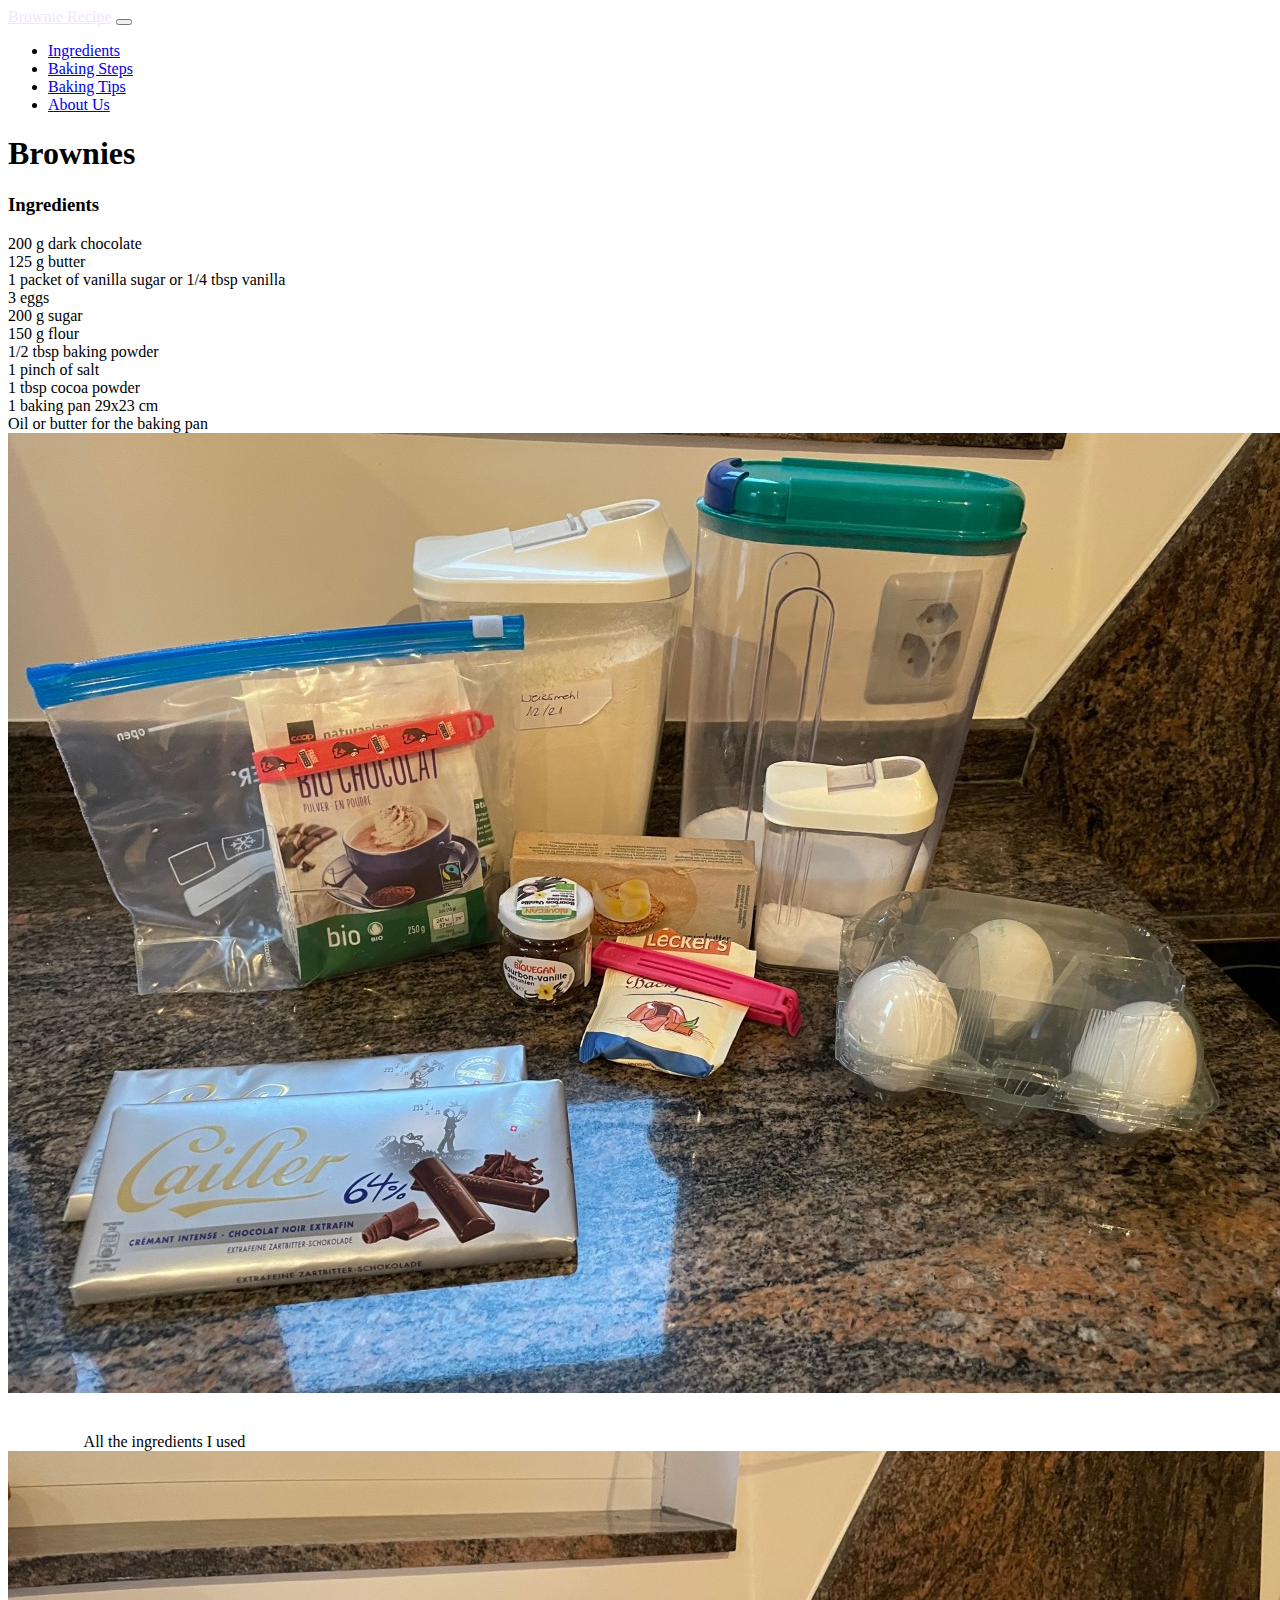
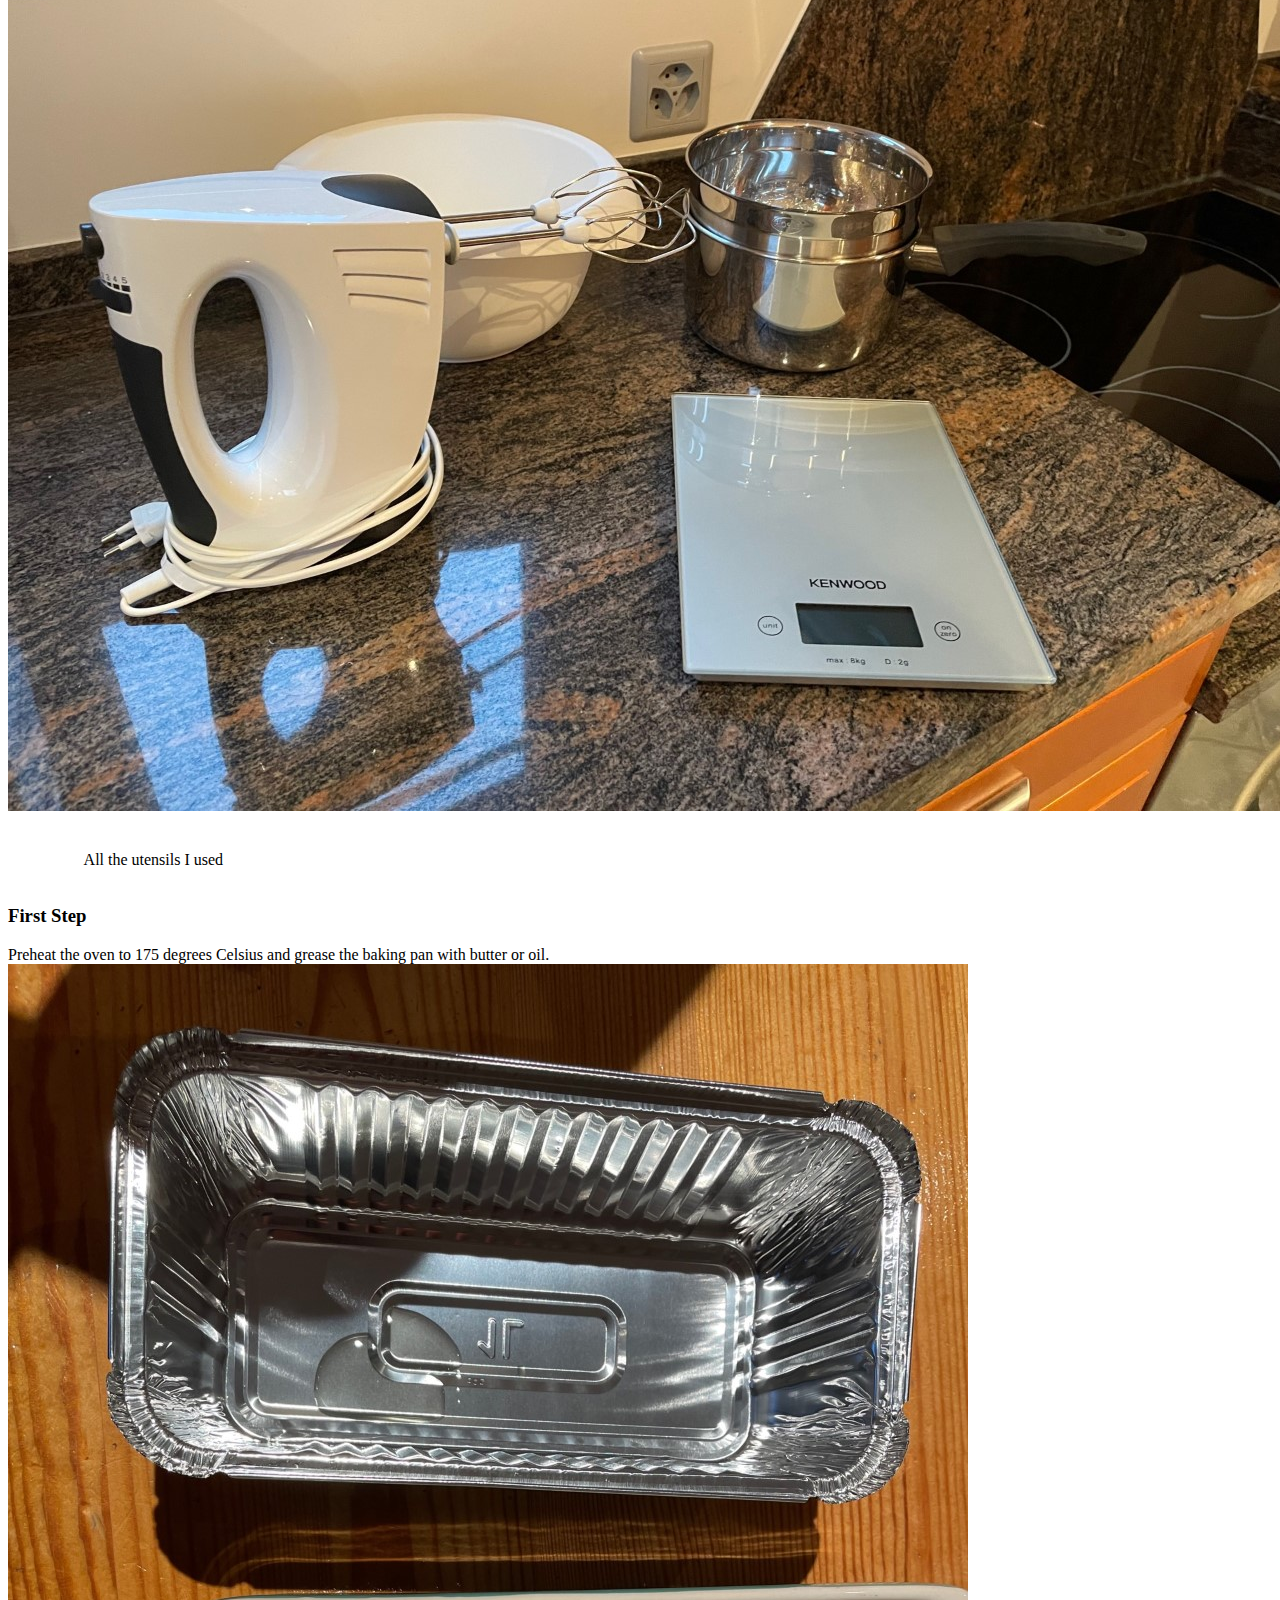
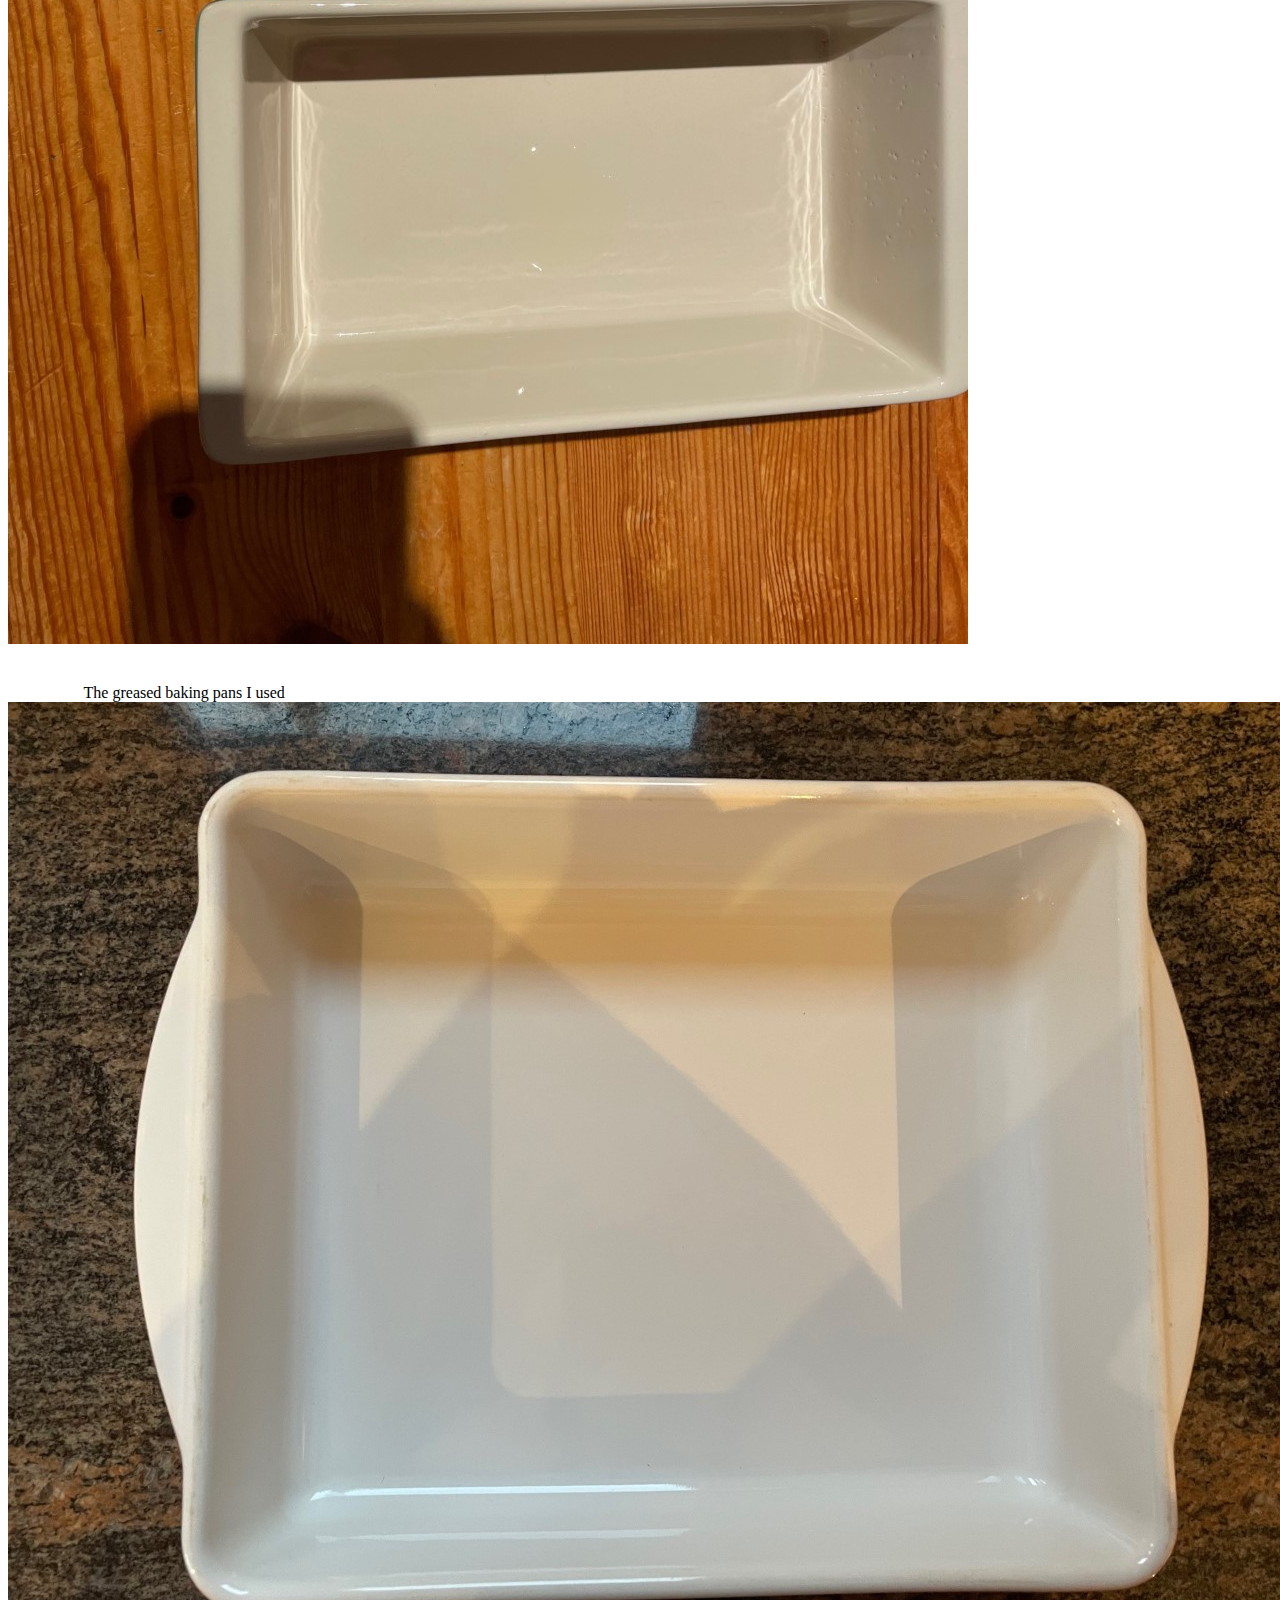
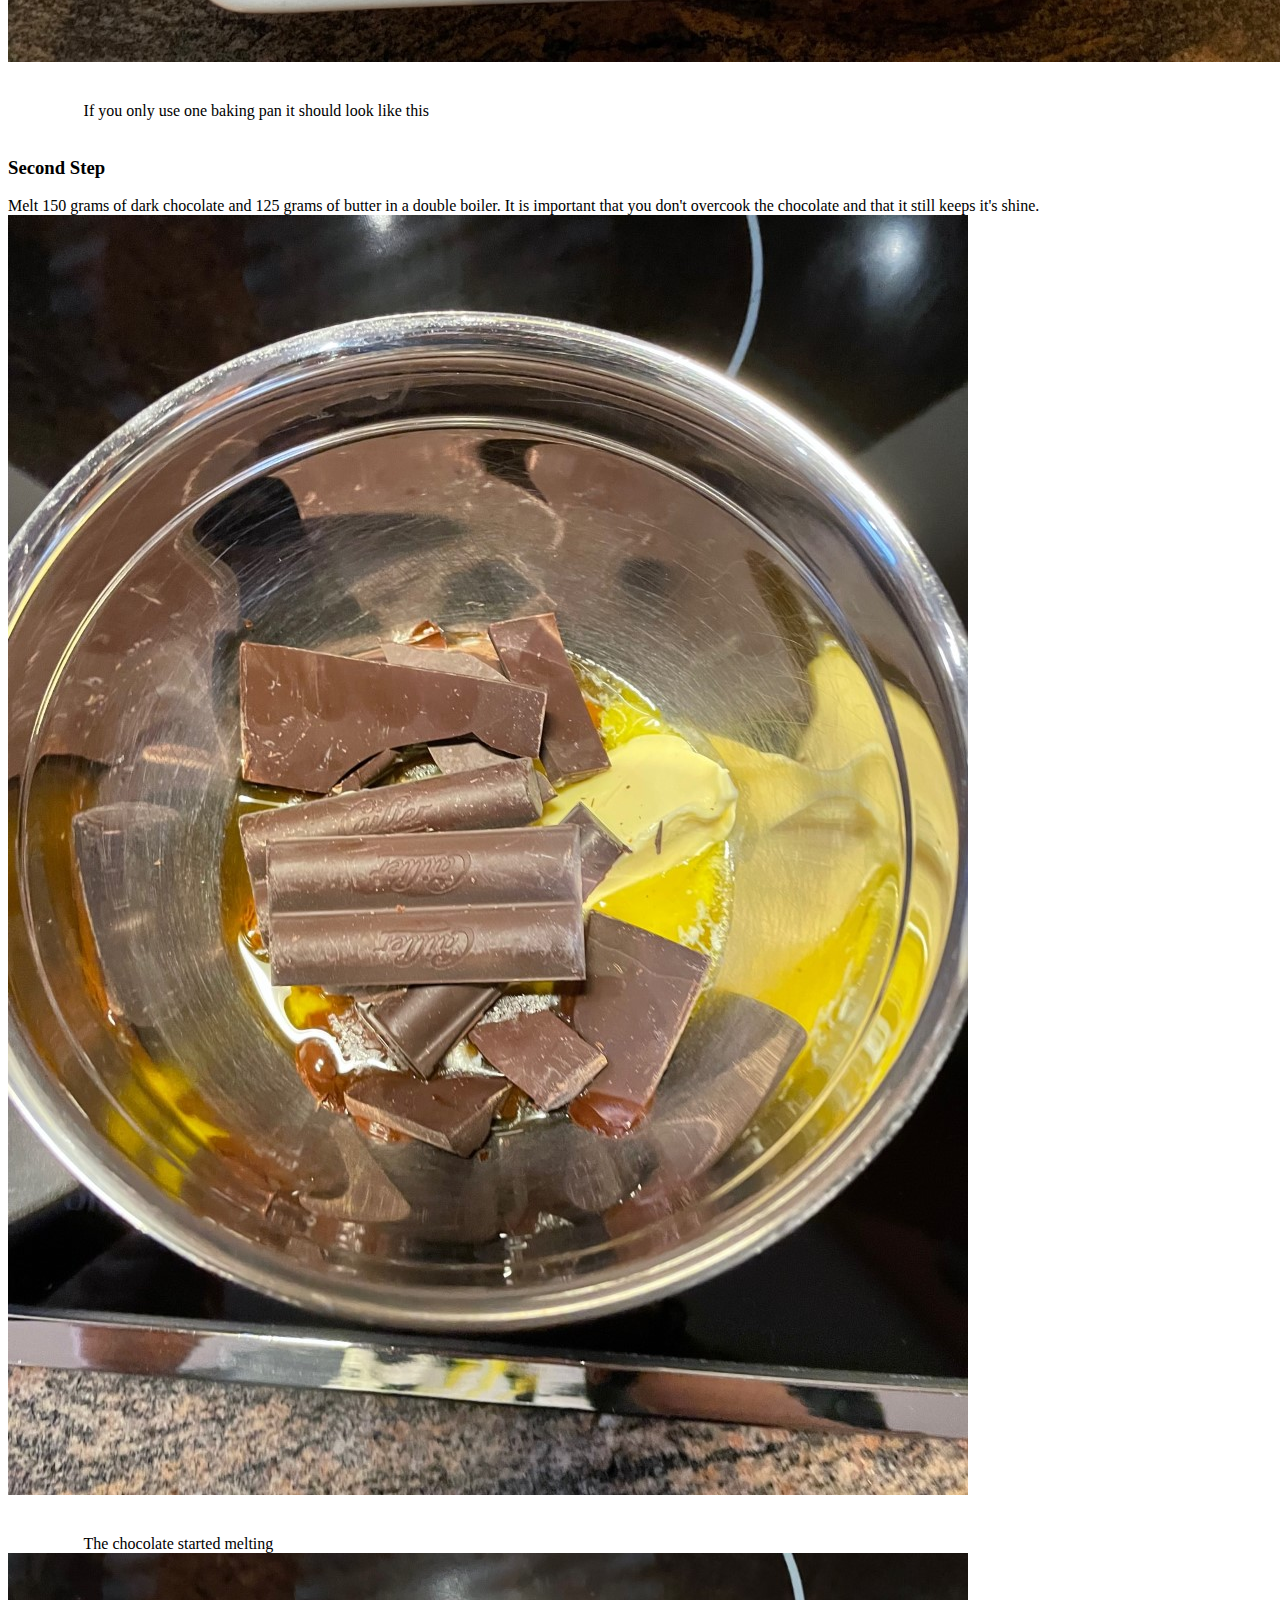
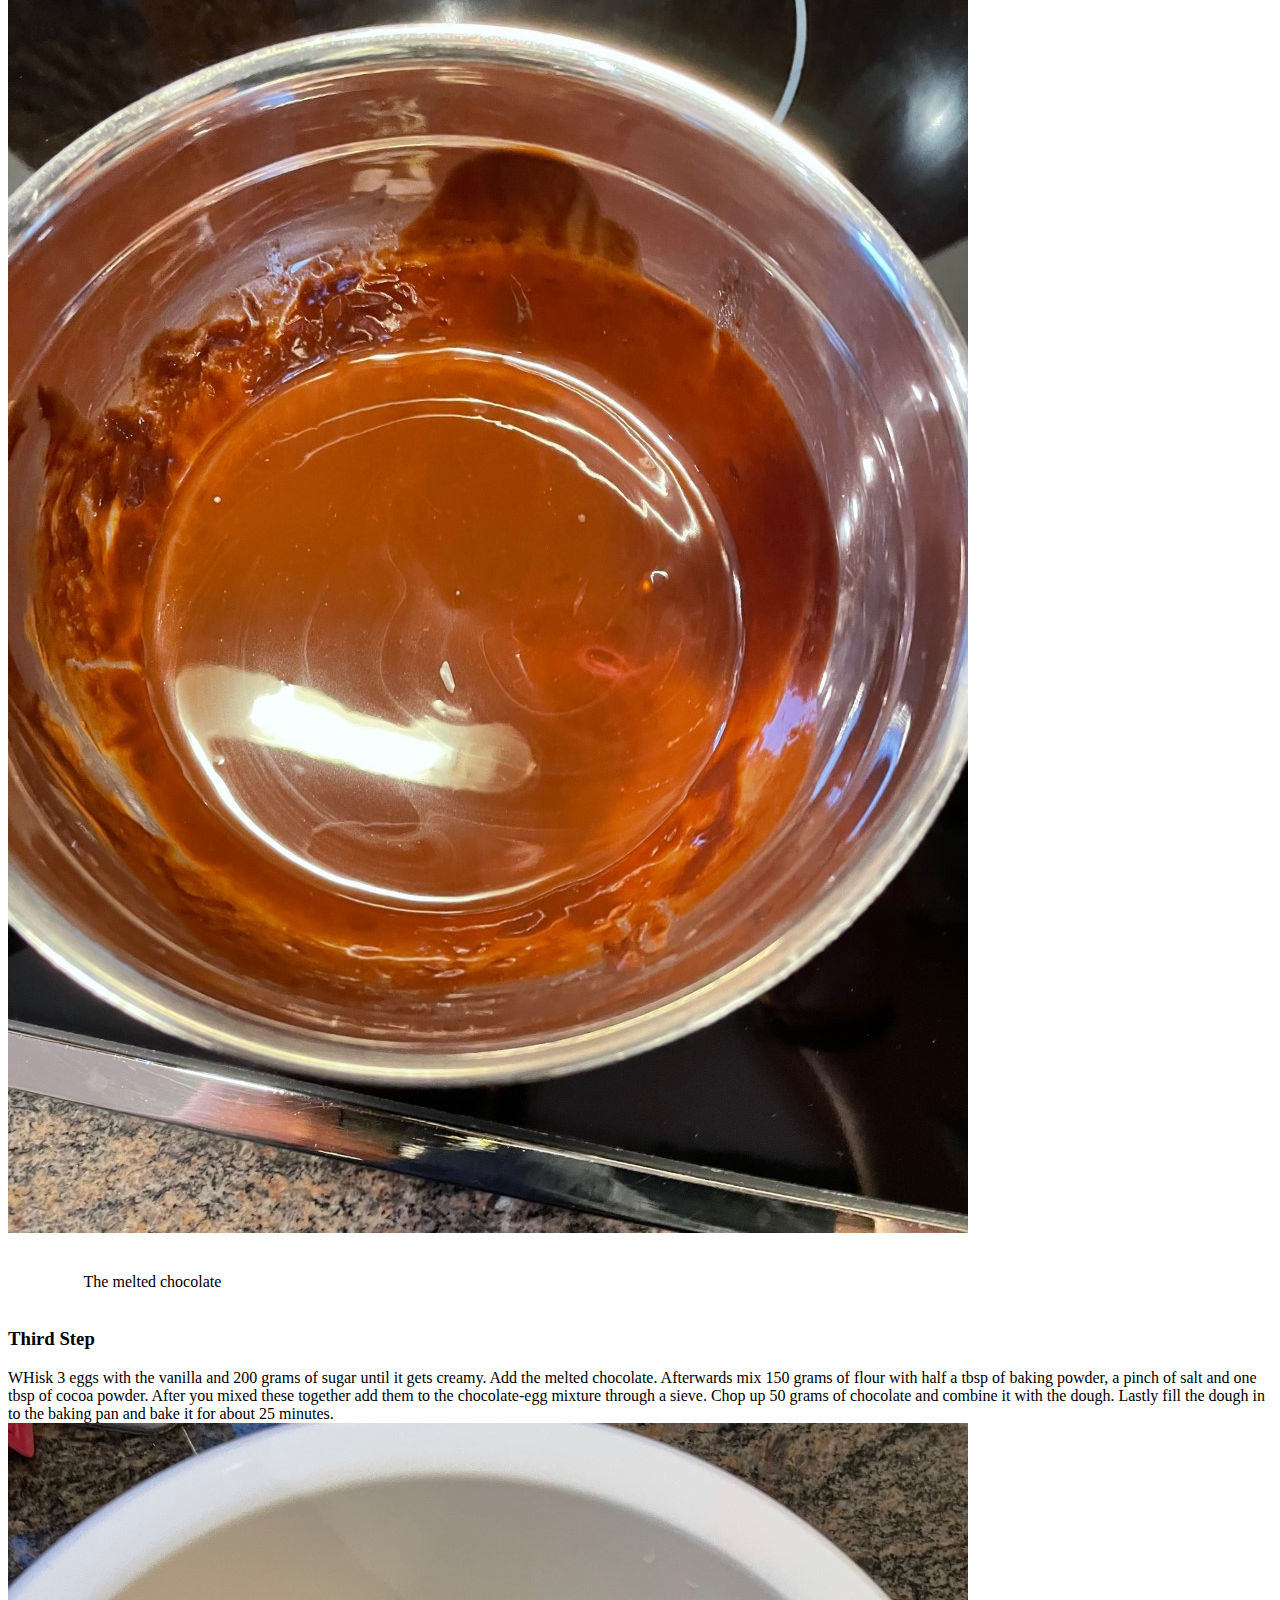
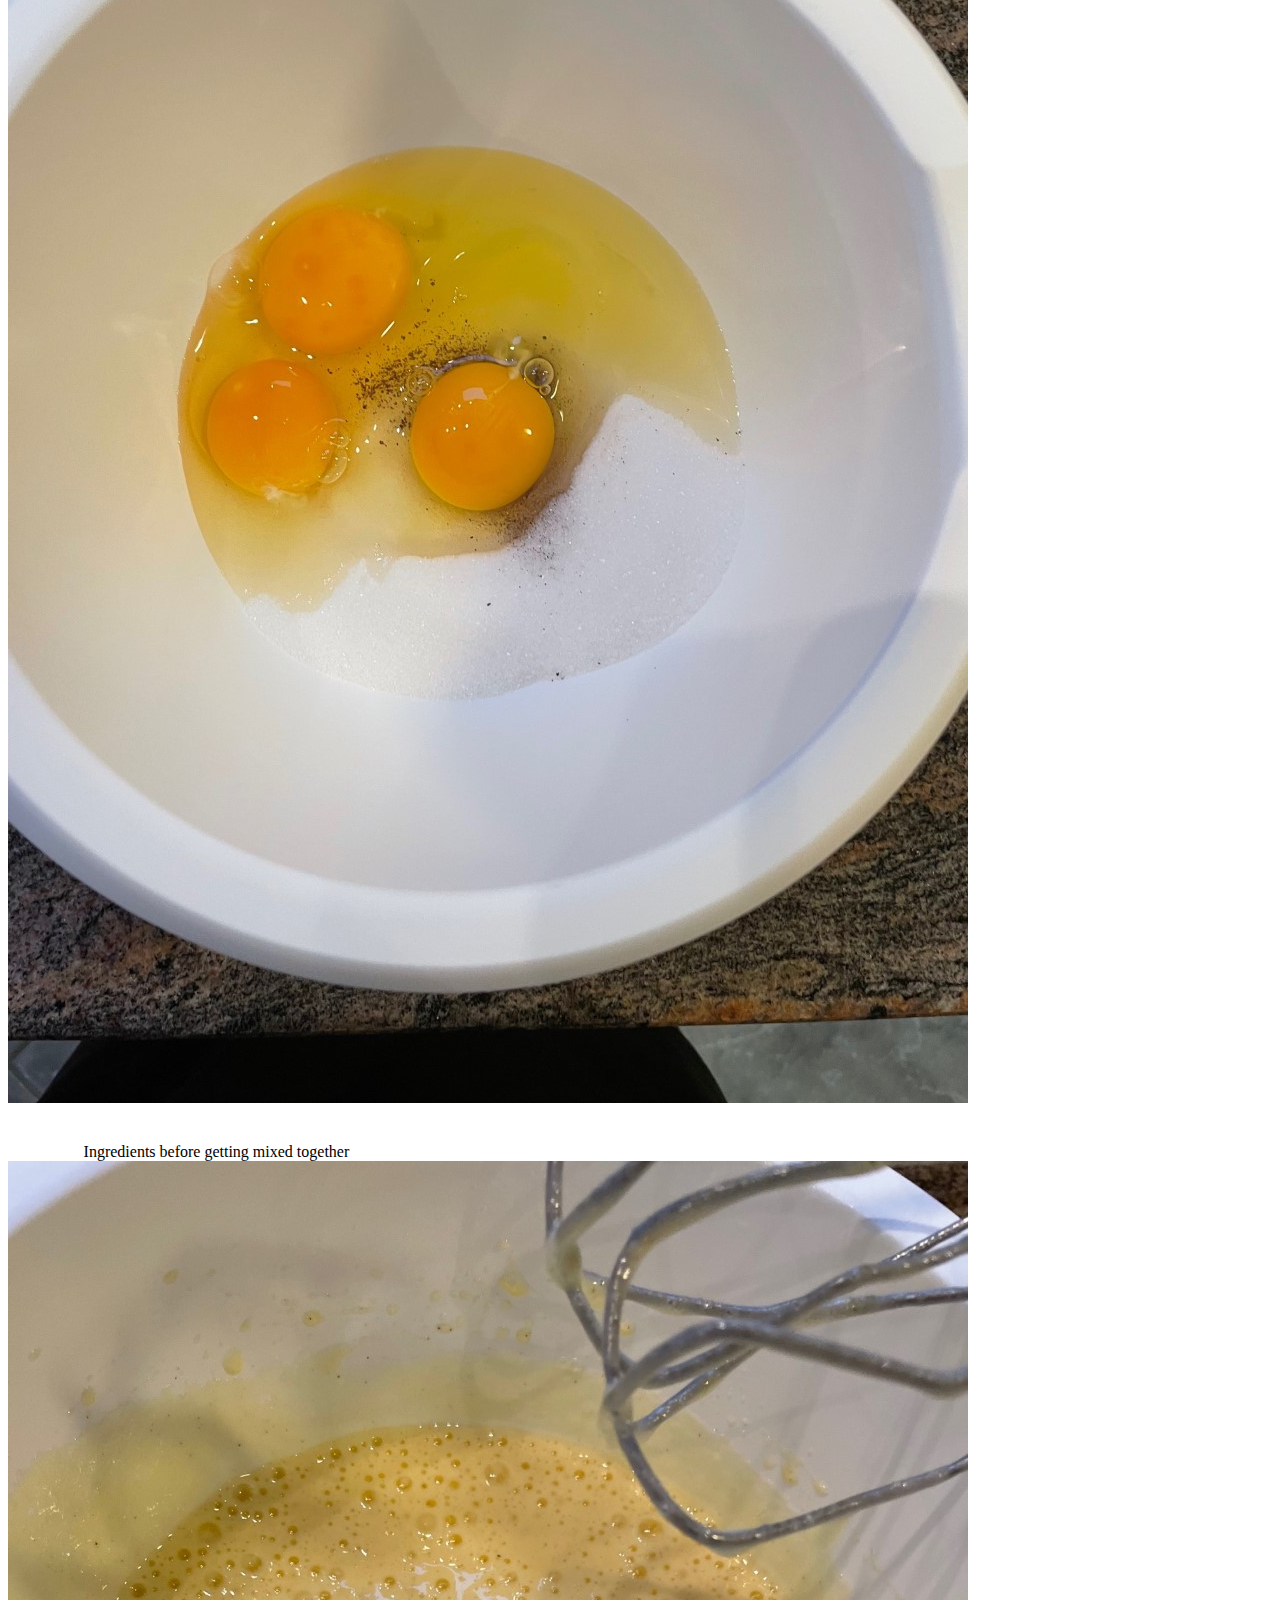
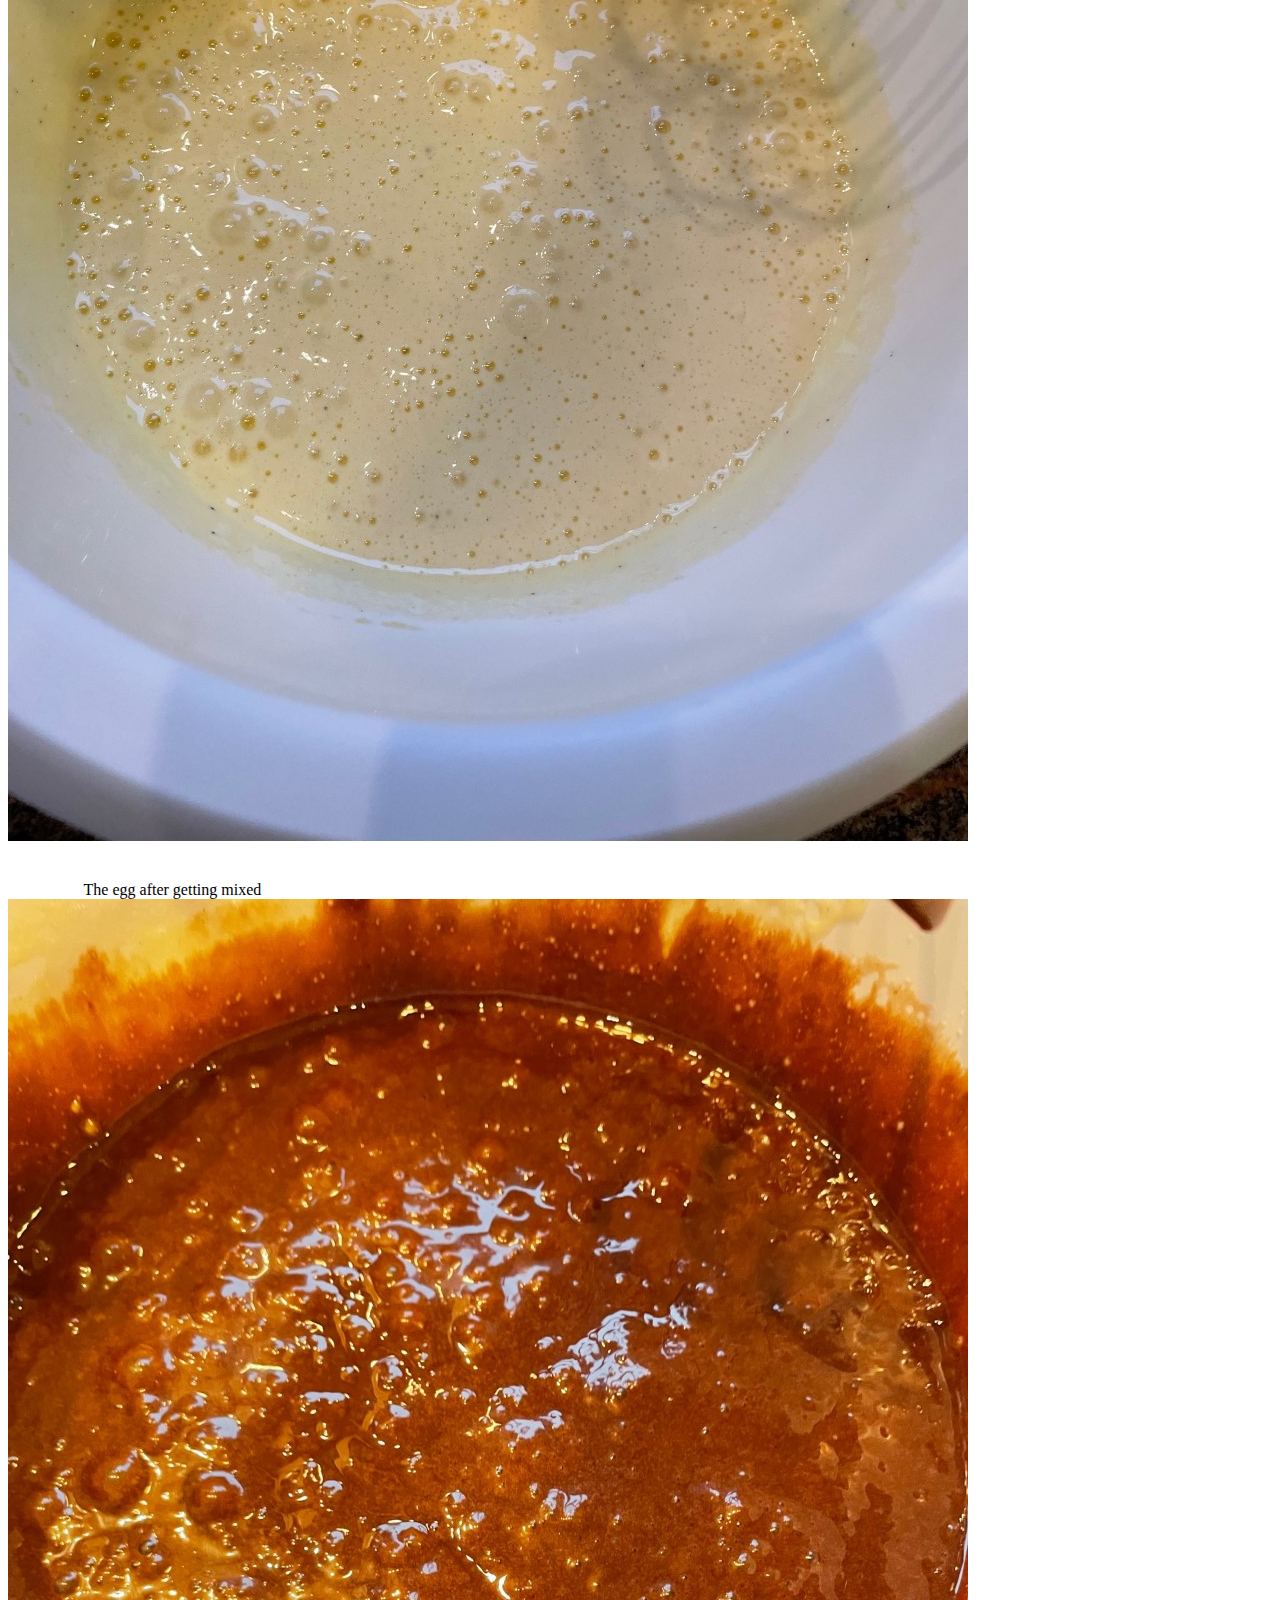
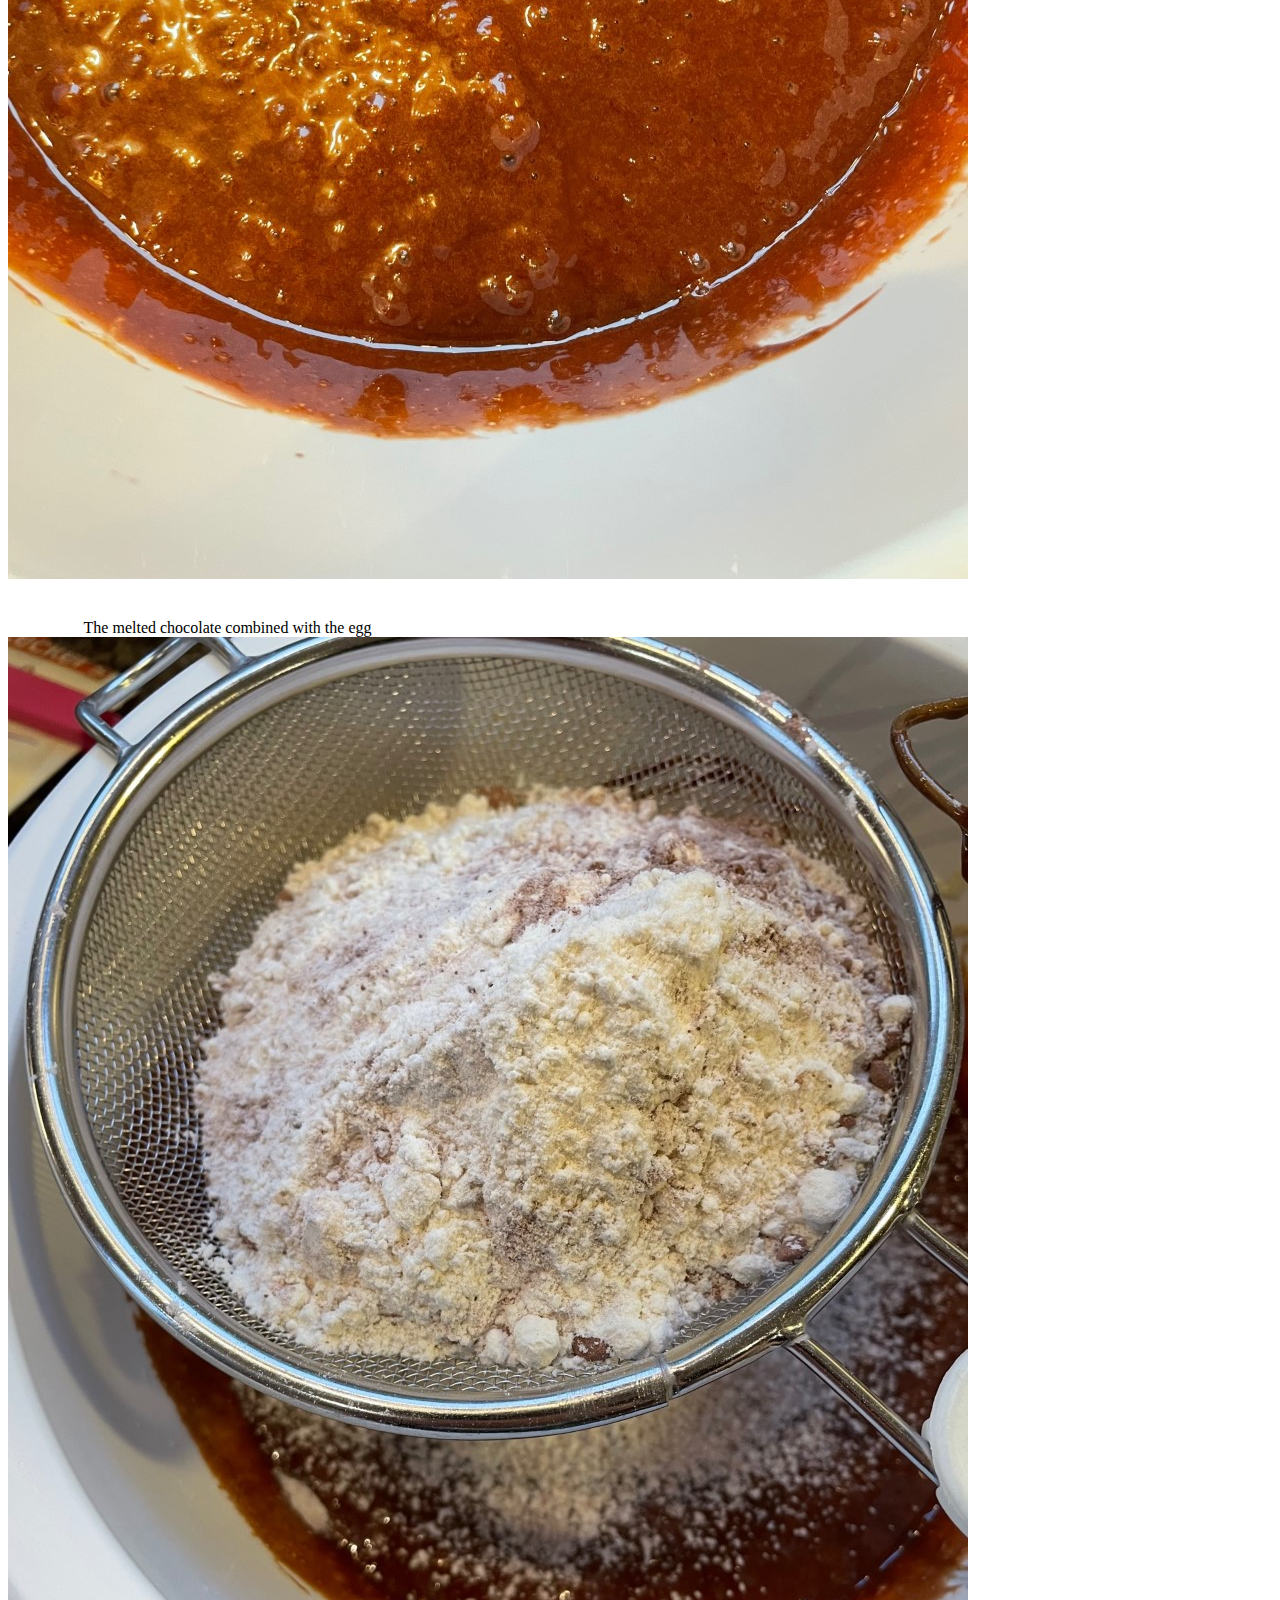
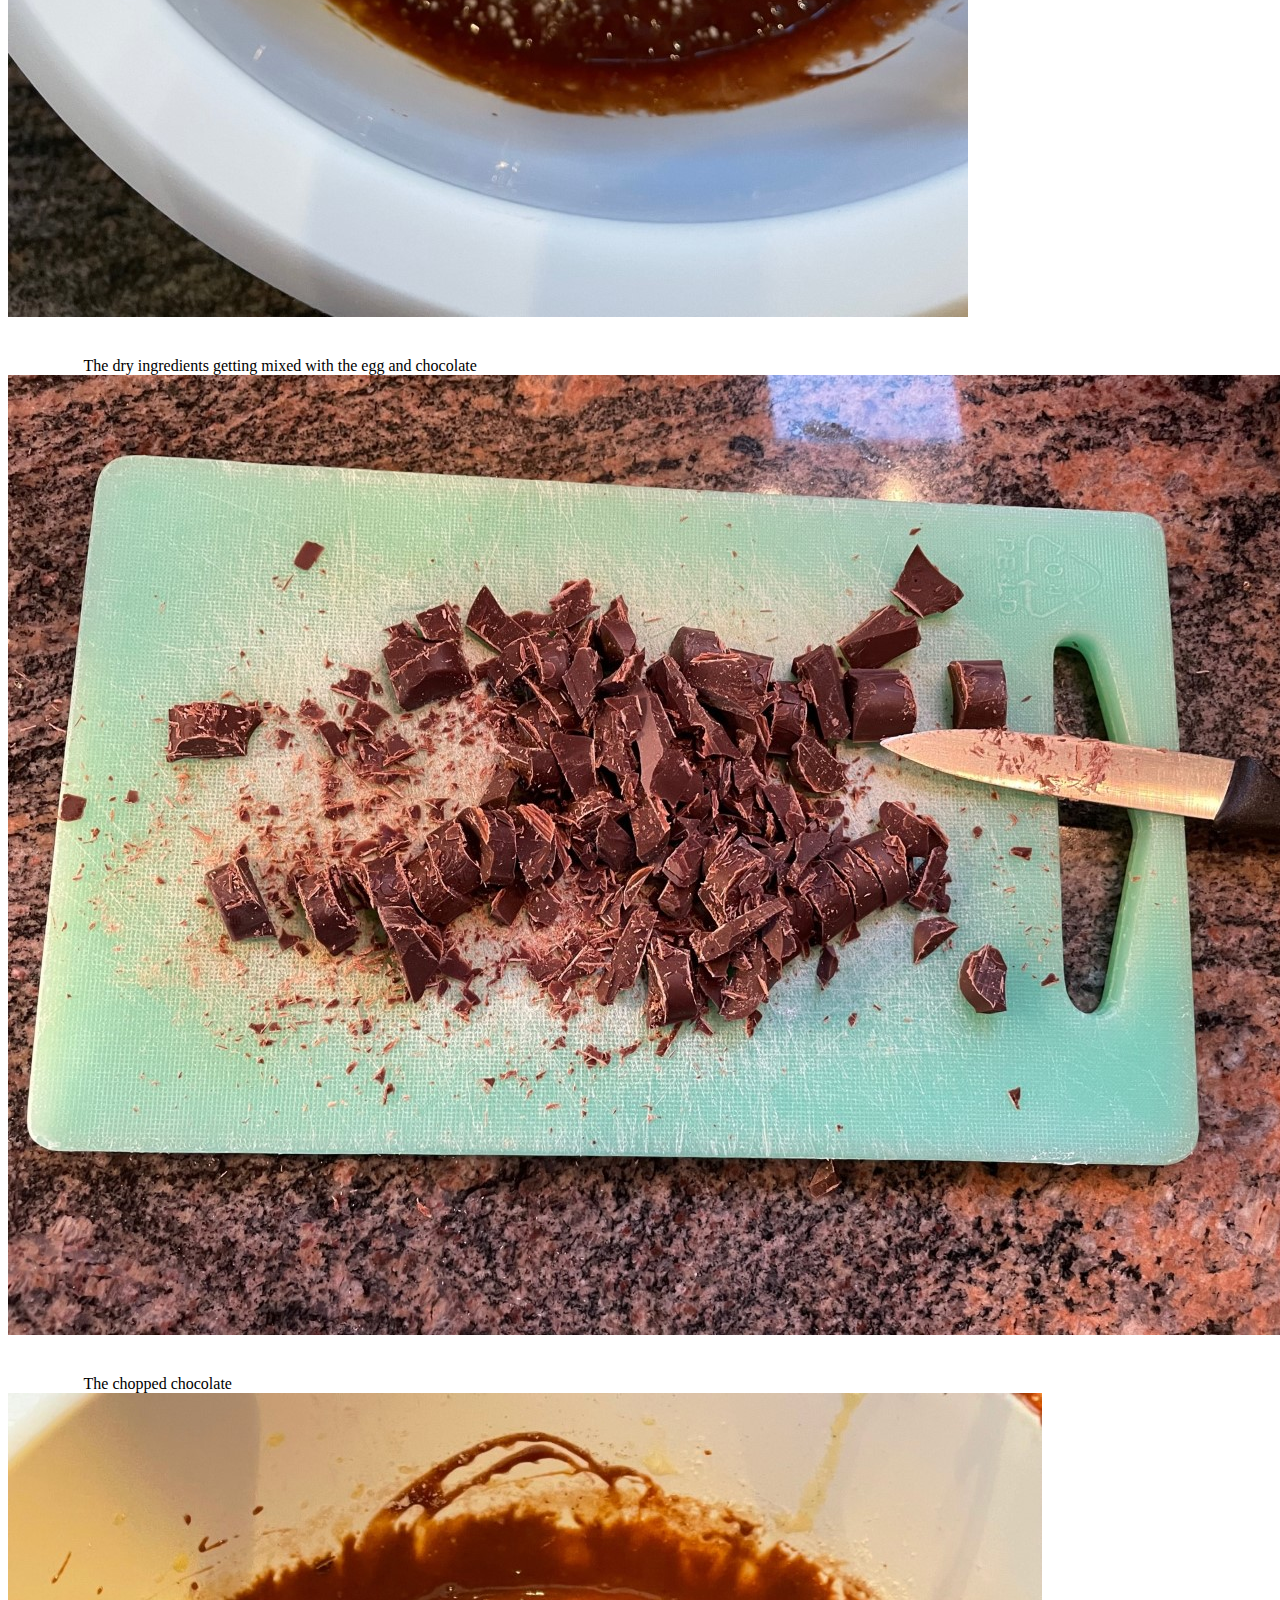
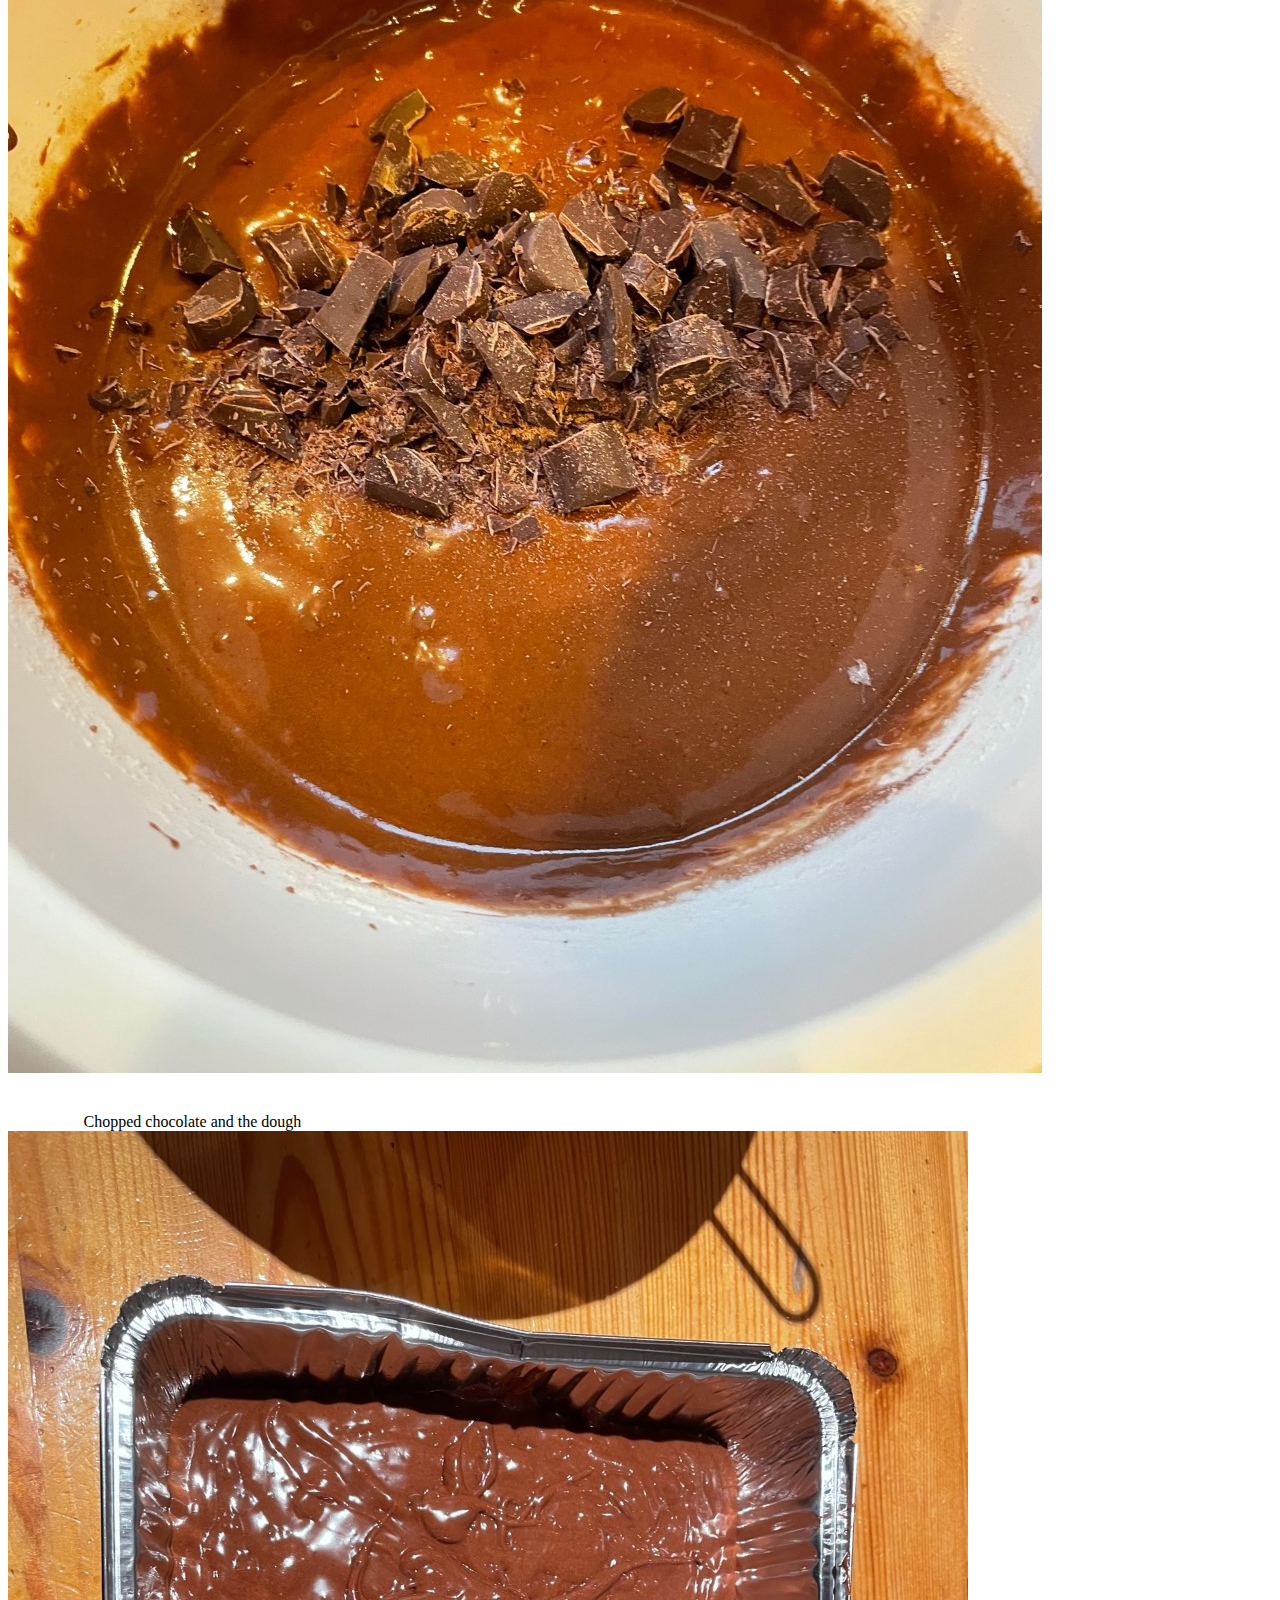
==== index.html @ bdfbdc75 "moved index file" ====
<!DOCTYPE html>
<html lang="en">
<head>
    <meta charset="UTF-8">
    <meta http-equiv="X-UA-Compatible" content="IE=edge">
    <meta name="viewport" content="width=device-width, initial-scale=1.0">
    <title>Document</title>
    <link href="https://cdn.jsdelivr.net/npm/bootstrap@5.0.2/dist/css/bootstrap.min.css" rel="stylesheet"
    integrity="sha384-EVSTQN3/azprG1Anm3QDgpJLIm9Nao0Yz1ztcQTwFspd3yD65VohhpuuCOmLASjC" crossorigin="anonymous">
  </script>
  <link rel="stylesheet" href="style.css">
</head>
<body>
    <nav class="navbar navbar-expand-lg navbar-light bg-light">
        <div class="container-fluid">
            <a class="navbar-brand" href="#" style="color: #F2E4FF;">Brownie Recipe</a>
            <button class="navbar-toggler" type="button" data-bs-toggle="collapse"
                data-bs-target="#navbarSupportedContent" aria-controls="navbarSupportedContent" aria-expanded="false"
                aria-label="Toggle navigation">
                <span class="navbar-toggler-icon"></span>
            </button>
            <div class="collapse navbar-collapse" id="navbarSupportedContent">
                <ul class="navbar-nav me-auto mb-2 mb-lg-0">
                    <li class="nav-item">
                        <a class="nav-link " aria-current="page" href="#">Ingredients</a>
                    </li>
                    <li class="nav-item">
                        <a class="nav-link " href="#"> Baking Steps </a>
                    </li>
                    <li class="nav-item">
                        <a class="nav-link " href="bakingTips.html" tabindex="-1" aria-disabled="true">Baking Tips</a>
                    </li>
                    <li class="nav-item">
                        <a class="nav-link " href="#" tabindex="-1" aria-disabled="true">About Us</a>
                    </li>
                </ul>
            </div>
        </div>
    </nav>
    <div class="recipe">
    <h1>Brownies</h1>
    <h3> Ingredients </h2>
    <p3> 200 g dark chocolate </p3> <br>
    <p3> 125 g butter </p3> <br>
    <p3> 1 packet of vanilla sugar or 1/4 tbsp vanilla </p3> <br>
    <p3> 3 eggs </p3> <br>
    <p3> 200 g sugar </p3> <br>
    <p3> 150 g flour </p3> <br>
    <p3> 1/2 tbsp baking powder </p3> <br>
    <p3> 1 pinch of salt </p3> <br>
    <p3> 1 tbsp cocoa powder </p3> <br>
    <p3> 1 baking pan 29x23 cm</p3><br>
    <p3> Oil or butter for the baking pan </p3> 
    <br><img src="\Images\Alle_Zutaten.jpg"  alt=""><br>
    <br><br><p3 style="margin-left: 2cm;">All the ingredients I used</p3>
    <br><img src="\Images\Utensilien.jpg"  alt="">
    <br> <br> <br><p3 style="margin-left: 2cm;">All the utensils I used</p3>
    <br> <br> 
    <h3> First Step </h3>
        <p3> Preheat the oven to 175 degrees Celsius and grease the baking pan with butter or oil.</p3>
        <br><img src="\Images\Formen_einfetten.jpg"  alt=""><br>
    <br><br><p3 style="margin-left: 2cm;">The greased baking pans I used</p3>
    <br><img src="\Images\Form.jpg"  alt="">
    <br> <br> <br><p3 style="margin-left: 2cm;">If you only use one baking pan it should look like this</p3>
    <br> <br> 

    <h3> Second Step </h3>
        <p3> Melt 150 grams of dark chocolate and 125 grams of butter in a double boiler. It is important that you don't overcook the chocolate and that it still keeps it's shine.  </p3>

        <br><img src="\Images\Schokoschmelzen_2.jpg"  alt=""><br>
        <br><br><p3 style="margin-left: 2cm;">The chocolate started melting</p3>
        <br><img src="\Images\Schoko_geschmolzen.jpg"  alt="">
        <br> <br> <br><p3 style="margin-left: 2cm;">The melted chocolate</p3>
        <br> <br> 

        <h3> Third Step </h3>
        <p3> WHisk 3 eggs with the vanilla and 200 grams of sugar until it gets creamy. Add the melted chocolate. 
            Afterwards mix 150 grams of flour with half a tbsp of baking powder, a pinch of salt and one tbsp of cocoa powder. 
            After you mixed these together add them to the chocolate-egg mixture through a sieve.
            Chop up 50 grams of chocolate and combine it with the dough. Lastly fill the dough in to the baking pan and bake it for about 25 minutes.
        </p3>

        <br><img src="\Images\Ei_in_Schuessel.jpg"  alt=""><br>
    <br><br><p3 style="margin-left: 2cm;">Ingredients before getting mixed together</p3>
    <br><img src="\Images\Ei_schaumig.jpg"  alt="">
    <br> <br> <br><p3 style="margin-left: 2cm;">The egg after getting mixed</p3>
    <br><img src="\Images\Schoko_Ei2.jpg"  alt=""><br>
    <br><br><p3 style="margin-left: 2cm;">The melted chocolate combined with the egg</p3>
    <br><img src="\Images\Mehl_Schoko.jpg"  alt="">
    <br> <br> <br><p3 style="margin-left: 2cm;">The dry ingredients getting mixed with the egg and chocolate</p3>
    <br><img src="\Images\Schoko_gehackt.jpg"  alt=""><br>
    <br><br><p3 style="margin-left: 2cm;">The chopped chocolate</p3>
    <br><img src="\Images\Zusammenfuegen.jpg"  alt="">
    <br> <br> <br><p3 style="margin-left: 2cm;">Chopped chocolate and the dough</p3>
    <br><img src="\Images\InForm.jpg"  alt=""><br>
    <br><br><p3 style="margin-left: 2cm;">The dough in the baking pans</p3>
    <br> <br> 

    <h3> Tips for the recipe </h3>    
    <p3> This recipe is for 12 brownies. If you don't want that many you can split the dough in half and freeze one half - as I did. 
        After freezing the dough is going to have to be in the oven for longer. Take the dough out of the freezer and put it in to the oven 
        at 175 degrees Celsius for about 35 minutes then check if the dough is done with a stick. 

        <br><img src="\Images\Einfrieren.jpg"  alt=""><br>
    <br><br><p3 style="margin-left: 2cm;">The part of the dough that I put in to the freezer</p3>
    <br> <br> 

    </p3>
    <h3 style="margin-top: 2cm; margin-bottom: -1cm;">More Recipes</h3>
    </div>

  <div class="Image">
    <img src="\Images\Rouladen.jpg" alt="" style="float: left; margin-left: 3%; max-height: 240px; ">
    <img src="\Images\Sachertorte2.jpg" alt=""style="float: left; margin-left: 22%; max-height: 240px; ">
    <img src="\Images\Schwarzwaelder_Ganz.jpg" alt=""style="float: left; margin-left: 43%; max-height: 240px; ">
    <img src="\Images\Schwarzwaldroulade.jpg" alt=""style="float: left; margin-left: 72%; max-height: 240px;"> 
</div>
<div class="Bildunterschrift" style="margin-top: 8cm; margin-left: 3%; margin-bottom: -4cm;">
    <p3> Rouladen Duo  </p3>
    <p3 style="margin-left: 12.5%;">Sachertorte </p3>
    <p3 style="margin-left: 16%;">Schwarzwaeldertorte  </p3>
    <p3 style="margin-left: 19.5%;">Schwarzwaelderroulade  </p3>
    <br><br><br><br><br><br><br><br><br><br><br><br>
</div>

    <footer>
        <h4>
            About Us
        </h4>
      <p2> We're a blog for sweets and baking. </p2>  <br>
      <p2>To us it's important that beginners and advanced bakers find a suitable recipe on our page and feel satisfied with the cake they can make. </p2>
    </footer>
</body>
</html>
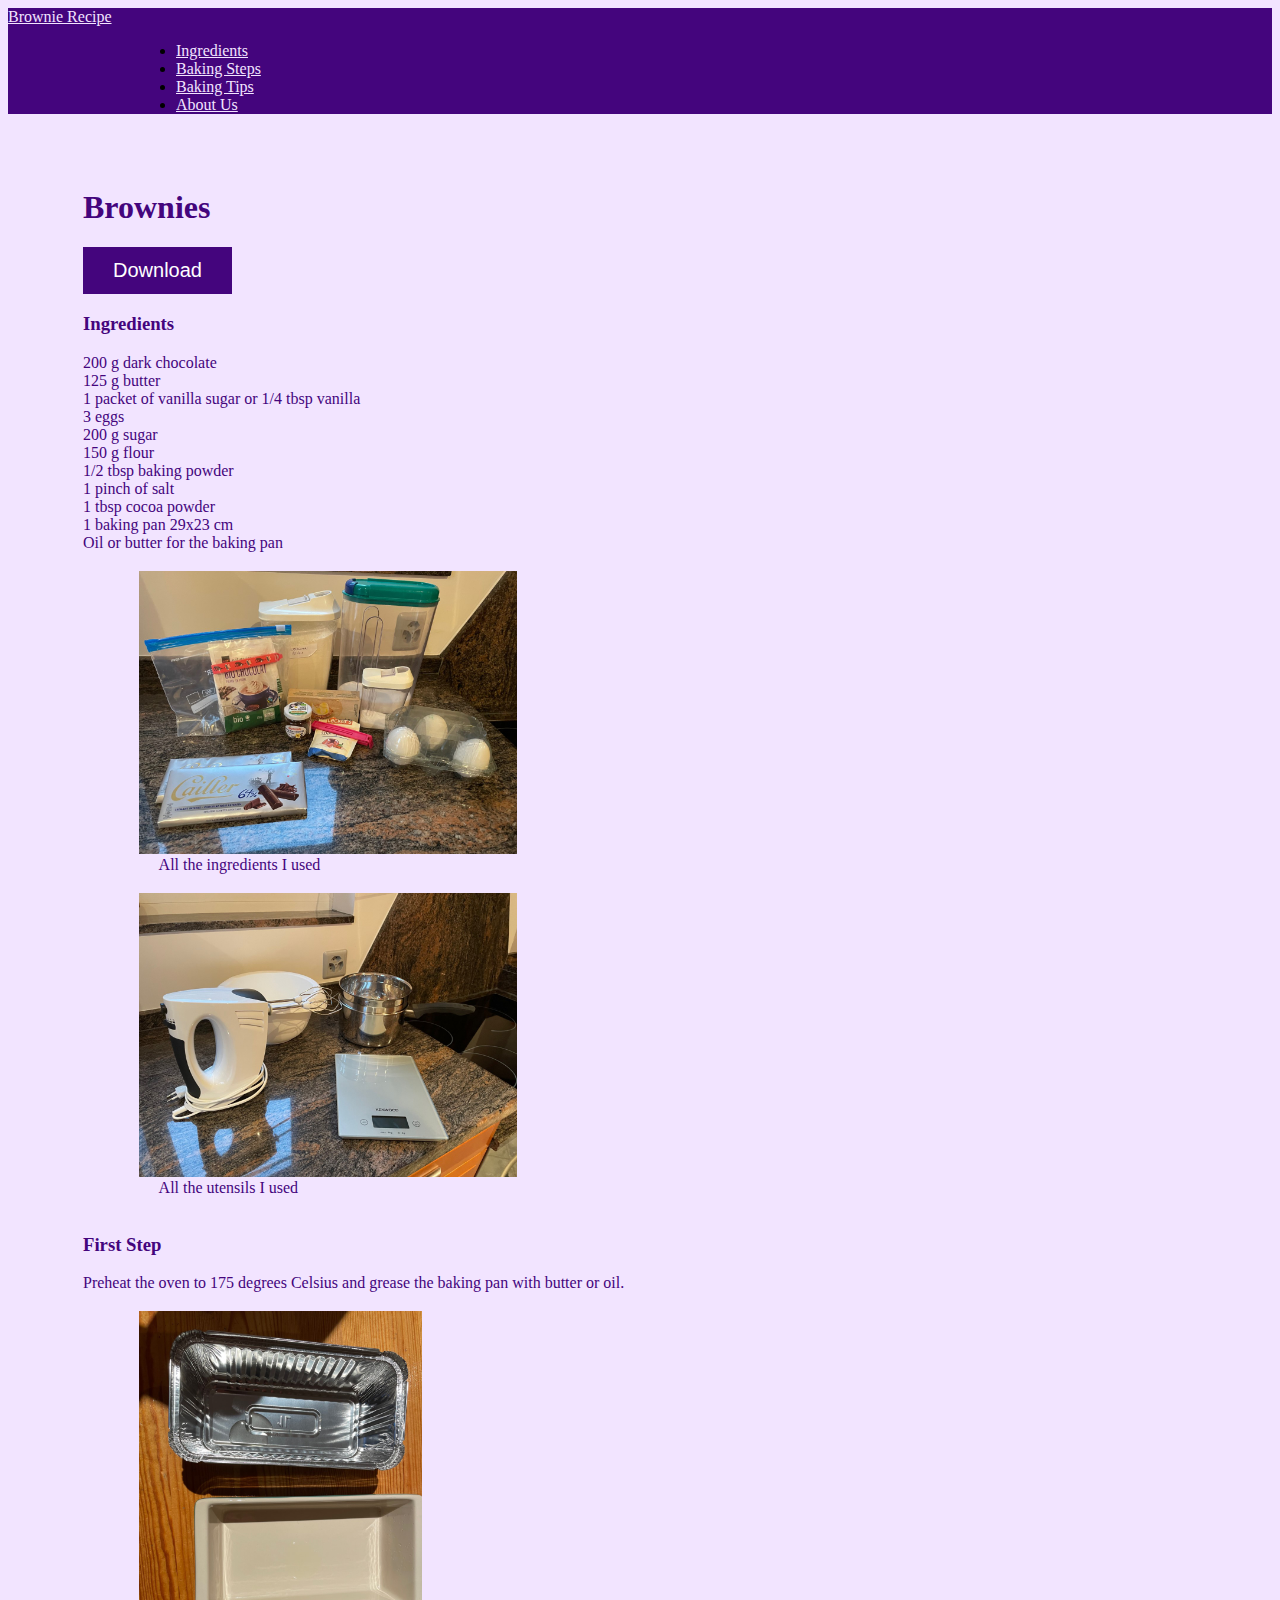
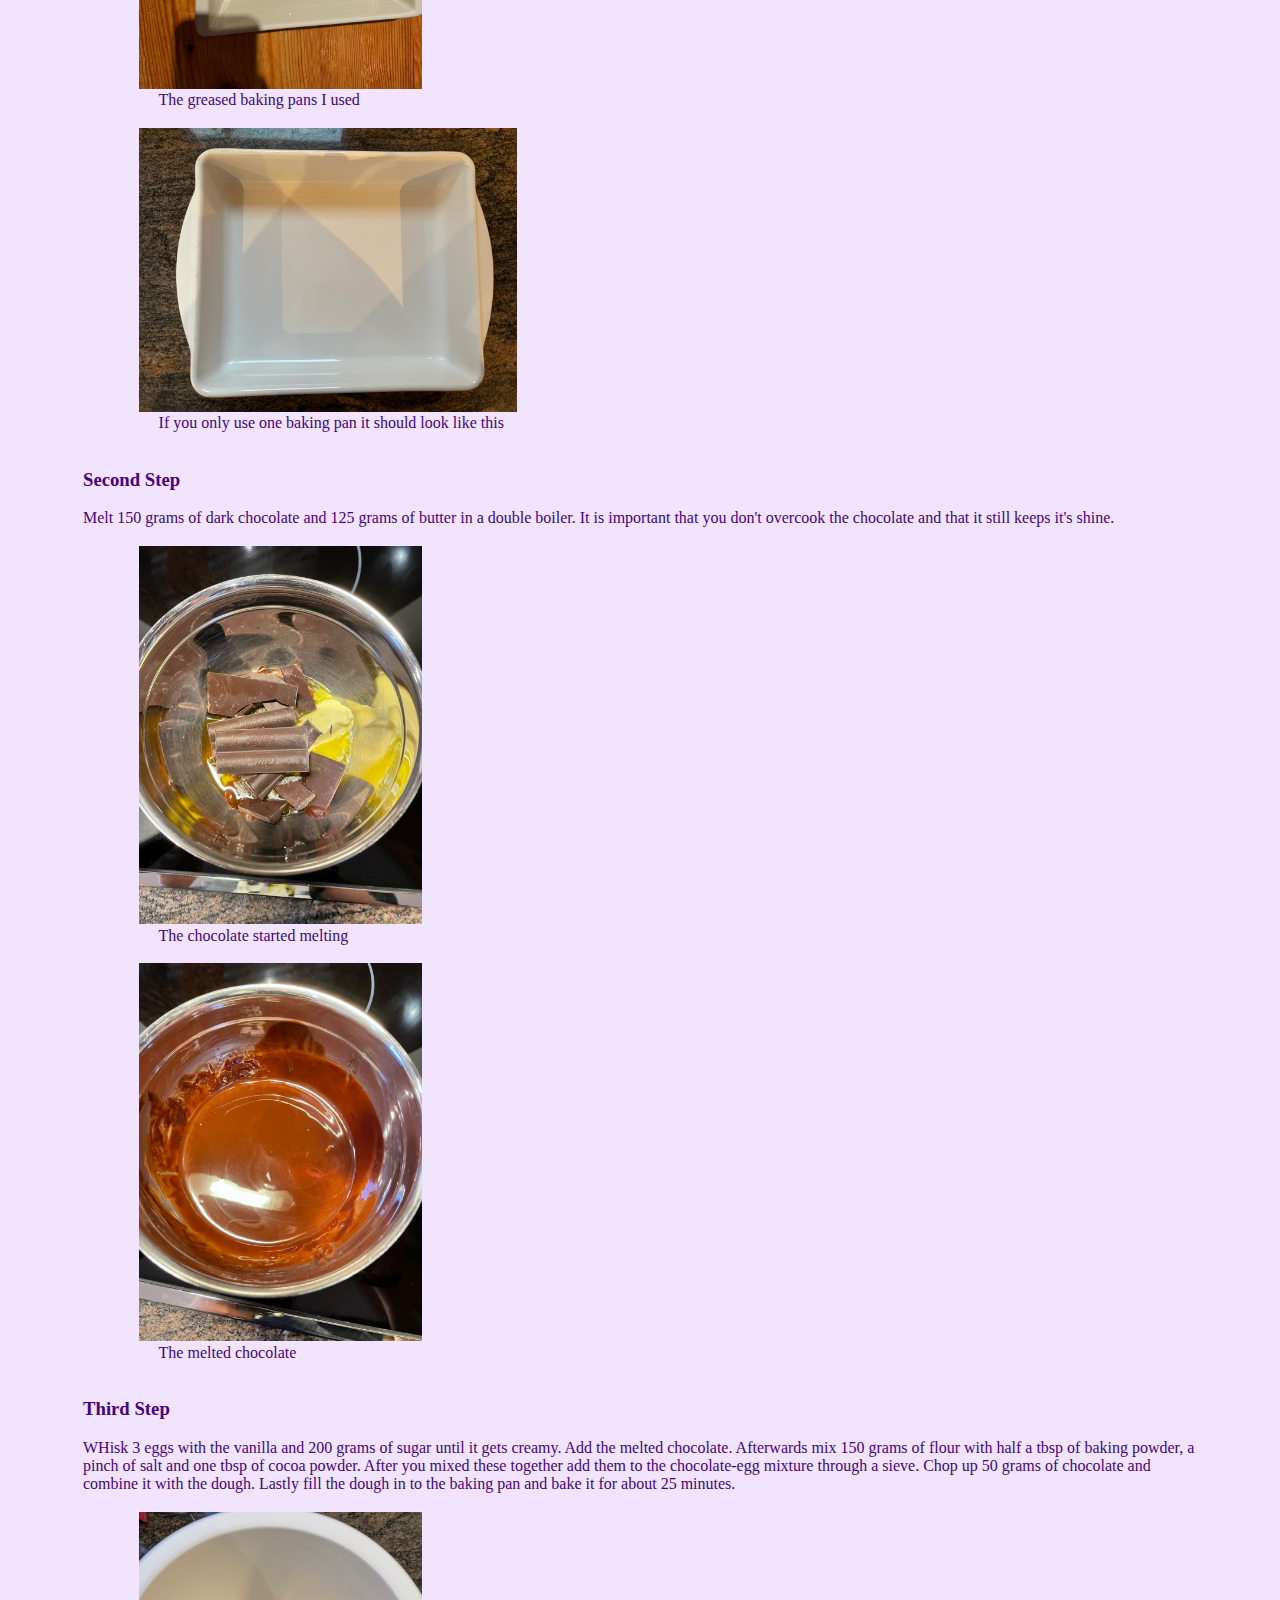
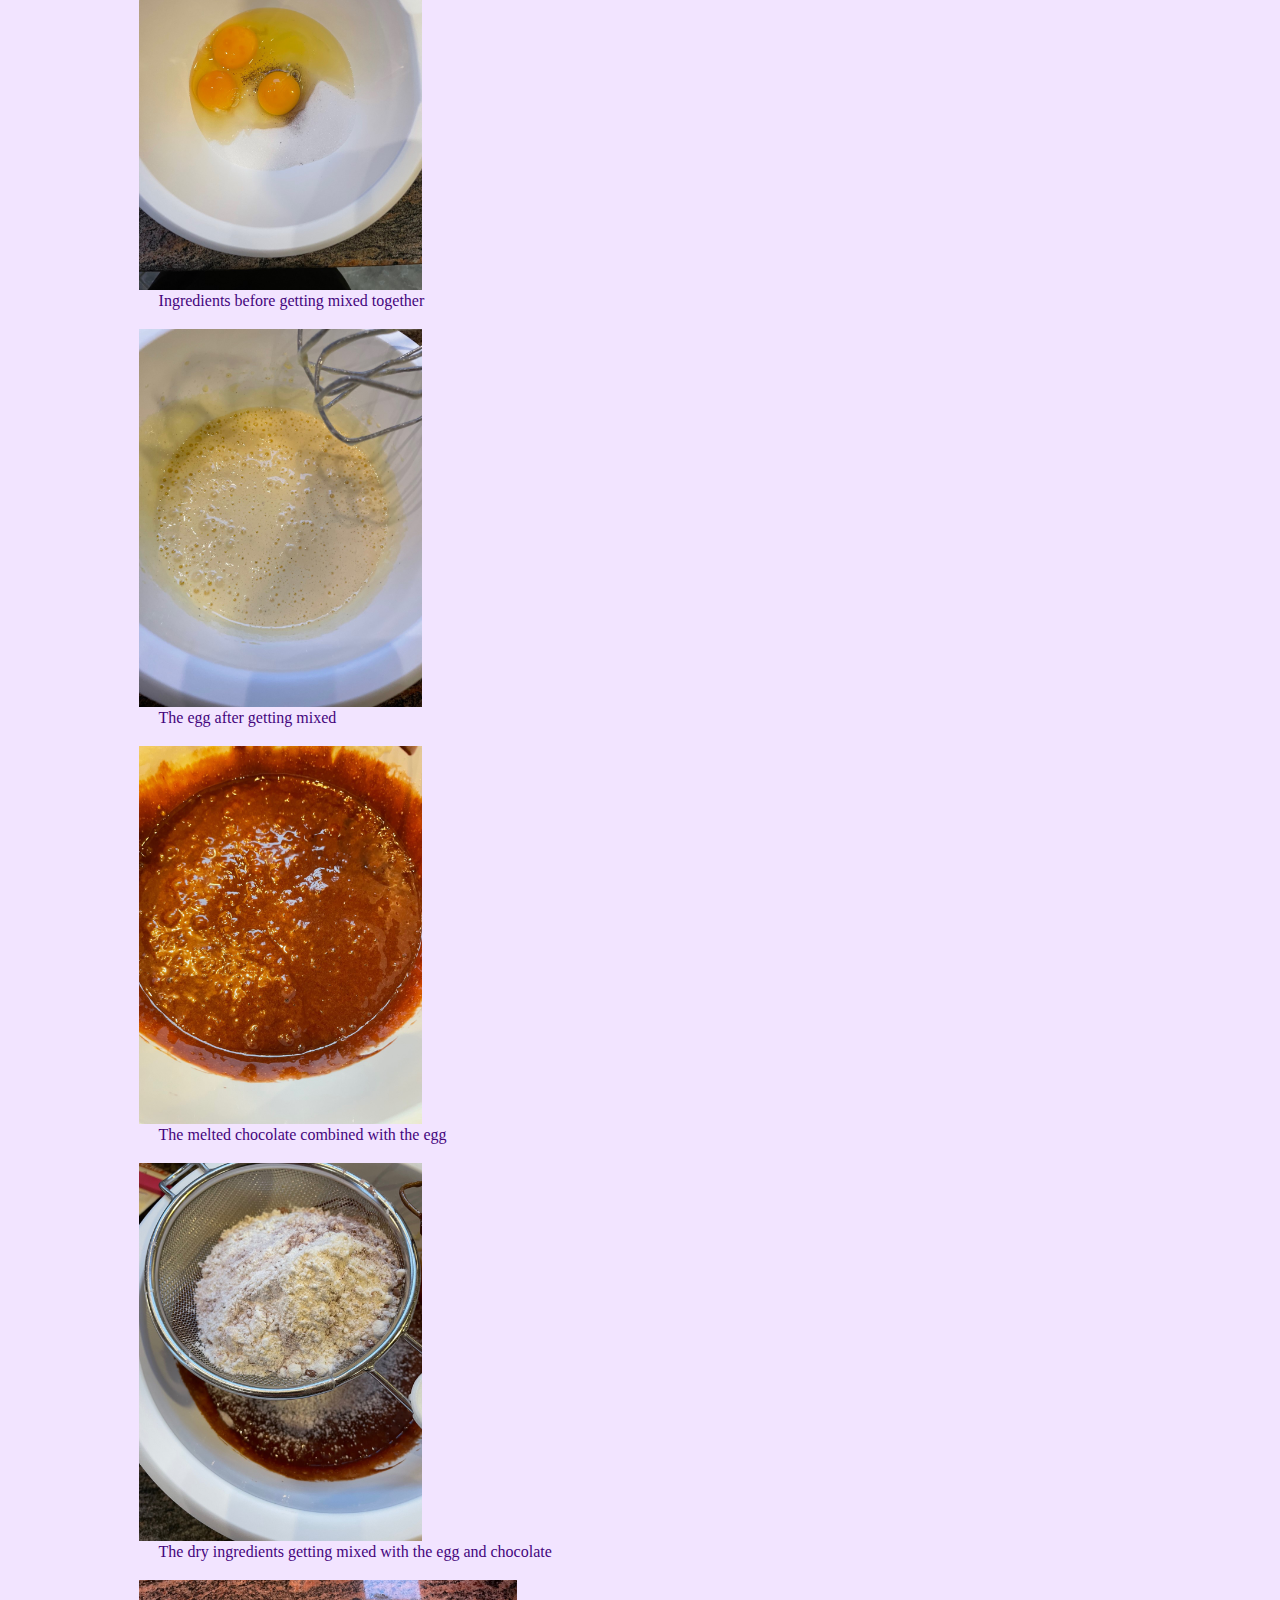
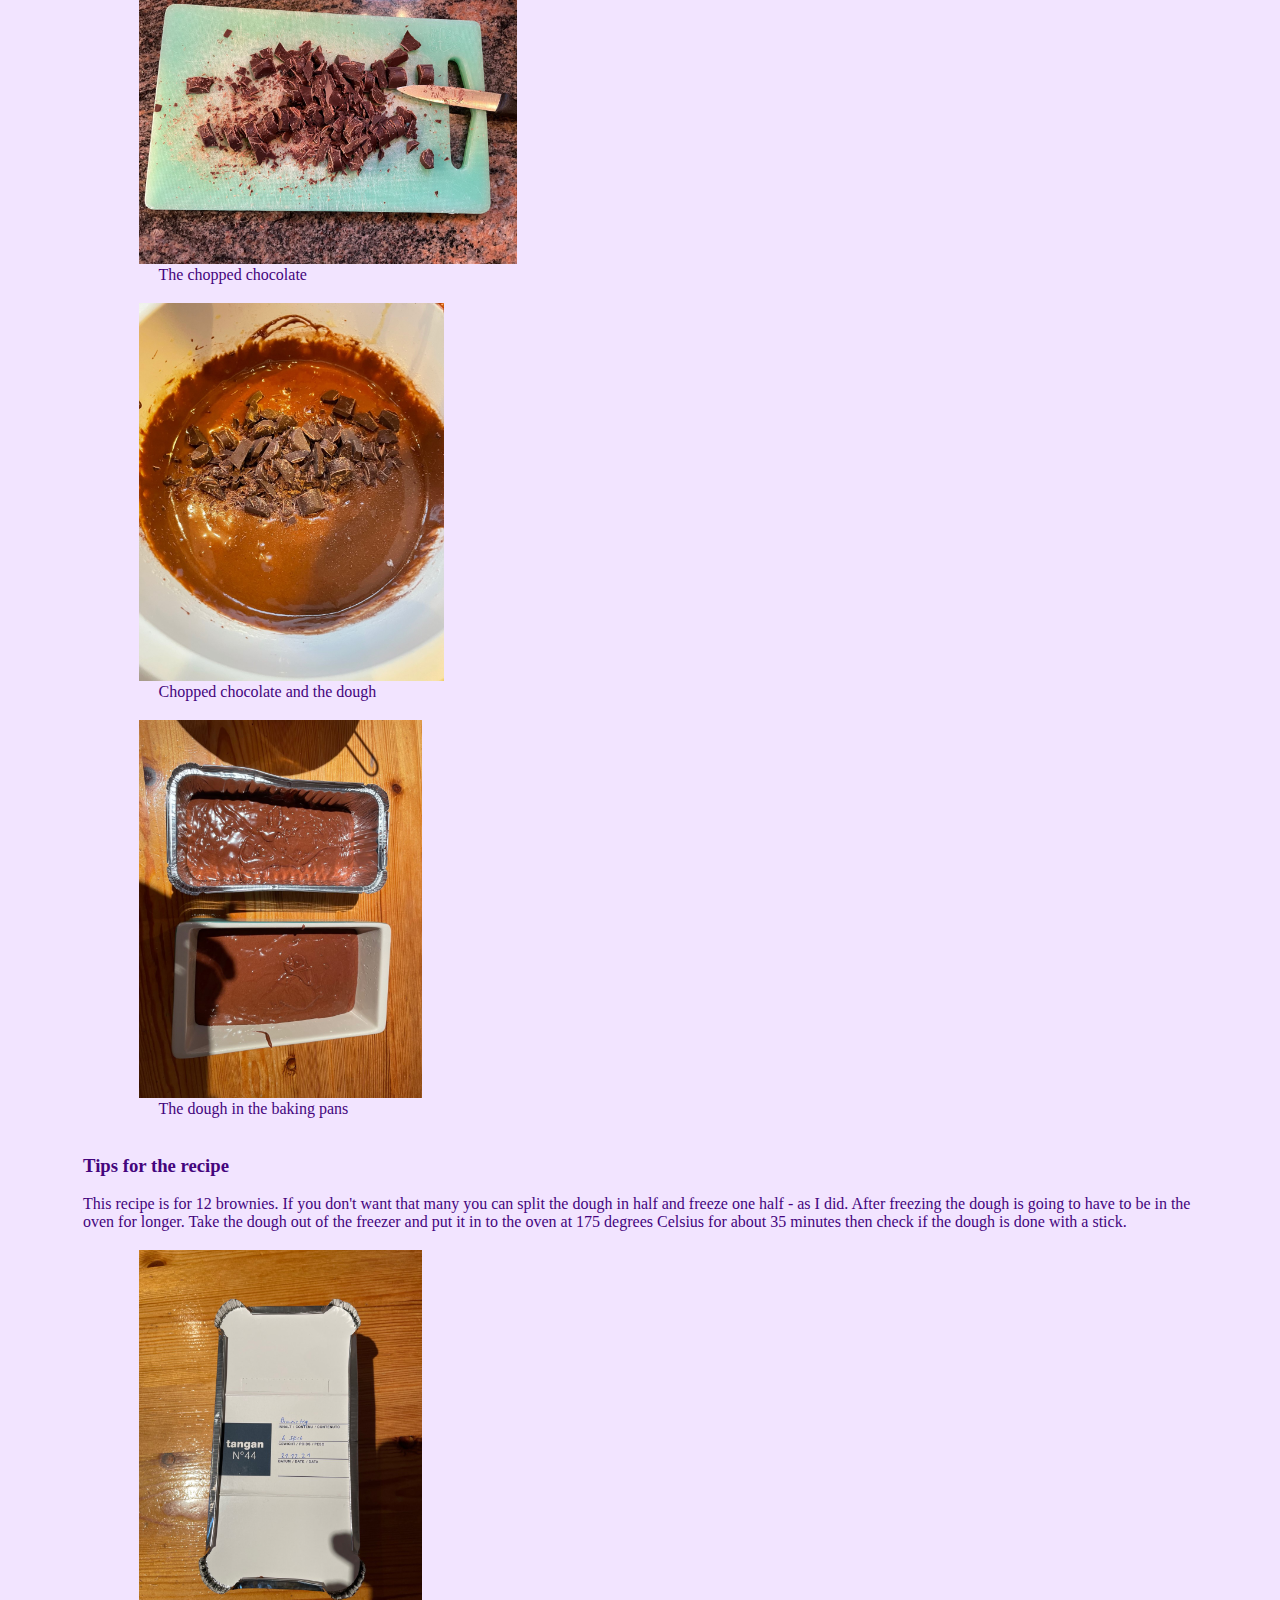
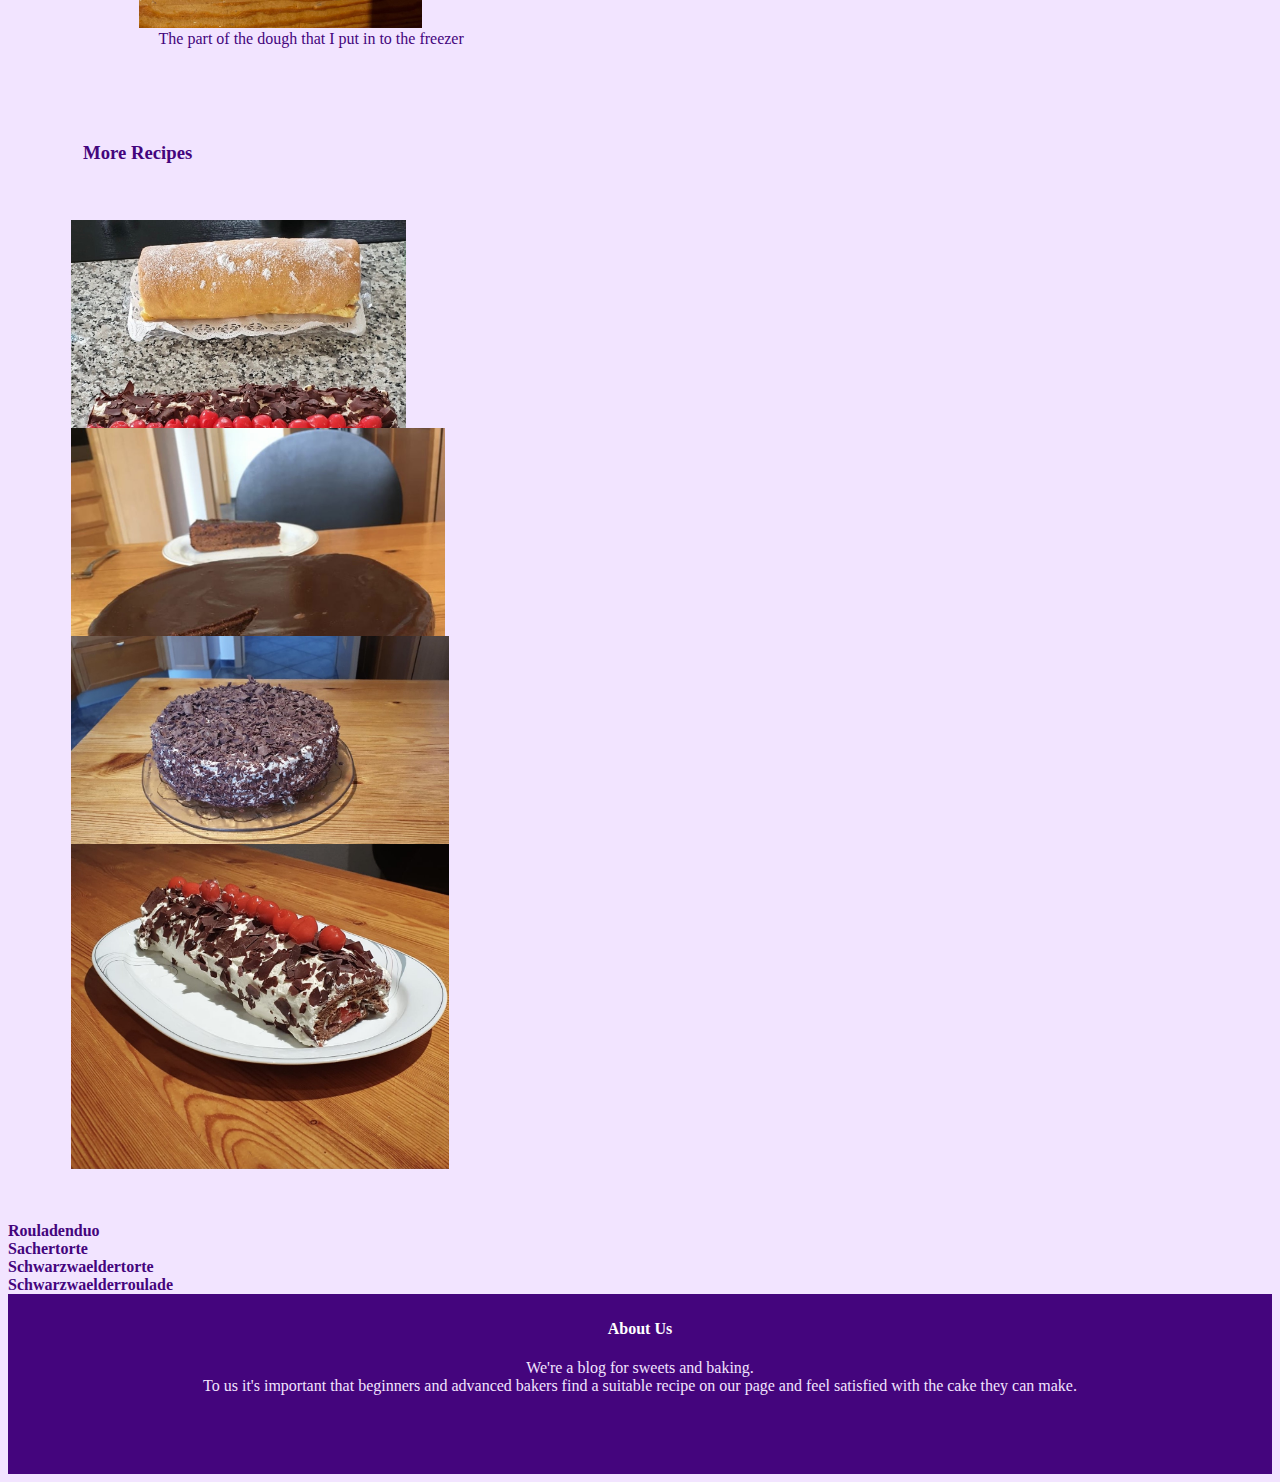
==== commit ec8dc656: "fixed the navbar" ====
--- a/index.html
+++ b/index.html
@@ -14,13 +14,7 @@
     <nav class="navbar navbar-expand-lg navbar-light bg-light">
         <div class="container-fluid">
             <a class="navbar-brand" href="#" style="color: #F2E4FF;">Brownie Recipe</a>
-            <button class="navbar-toggler" type="button" data-bs-toggle="collapse"
-                data-bs-target="#navbarSupportedContent" aria-controls="navbarSupportedContent" aria-expanded="false"
-                aria-label="Toggle navigation">
-                <span class="navbar-toggler-icon"></span>
-            </button>
-            <div class="collapse navbar-collapse" id="navbarSupportedContent">
-                <ul class="navbar-nav me-auto mb-2 mb-lg-0">
+                <ul class="navbar-nav mb-2 mb-lg-0">
                     <li class="nav-item">
                         <a class="nav-link " aria-current="page" href="#">Ingredients</a>
                     </li>
@@ -28,17 +22,27 @@
                         <a class="nav-link " href="#"> Baking Steps </a>
                     </li>
                     <li class="nav-item">
-                        <a class="nav-link " href="bakingTips.html" tabindex="-1" aria-disabled="true">Baking Tips</a>
+                        <a class="nav-link " href="bakingTips.html" tabindex="-1" aria-disabled="false">Baking Tips</a>
                     </li>
                     <li class="nav-item">
-                        <a class="nav-link " href="#" tabindex="-1" aria-disabled="true">About Us</a>
+                        <a class="nav-link " href="#" tabindex="-1" aria-disabled="false">About Us</a>
                     </li>
                 </ul>
-            </div>
         </div>
     </nav>
     <div class="recipe">
     <h1>Brownies</h1>
+<div class="row">
+    <div class="col-md">
+
+    </div>
+    <div class= col-md>
+        <a href="/Recipe.pdf" download>
+            <button class="btn"><i class="fa fa-download"></i> Download</button>
+        <!-- <img src="/Recipe.pdf" alt="PDF for download"> -->
+      </a>
+    </div>
+</div>
     <h3> Ingredients </h2>
     <p3> 200 g dark chocolate </p3> <br>
     <p3> 125 g butter </p3> <br>
@@ -109,19 +113,31 @@
     <h3 style="margin-top: 2cm; margin-bottom: -1cm;">More Recipes</h3>
     </div>
 
-  <div class="Image">
+    <div class="row">
+        <div class="col-sm" style="max-height: 5cm; margin-bottom: 0.5cm;"><img src="\Images\Rouladen.jpg" alt=""></div>
+        <div class="col-sm" style="max-height: 5cm; margin-bottom: 0.5cm;"><img src="\Images\Sachertorte2.jpg" alt=""></div>
+        <div class="col-sm" style="max-height: 5cm; margin-bottom: 0.5cm;"><img src="\Images\Schwarzwaelder_Ganz.jpg" alt=""></div>
+        <div class="col-sm" style="max-height: 5cm; margin-bottom: 0.5cm;"><img src="\Images\Schwarzwaldroulade.jpg" alt=""></div>
+    </div>  
+<!--<div class="Image">
     <img src="\Images\Rouladen.jpg" alt="" style="float: left; margin-left: 3%; max-height: 240px; ">
     <img src="\Images\Sachertorte2.jpg" alt=""style="float: left; margin-left: 22%; max-height: 240px; ">
     <img src="\Images\Schwarzwaelder_Ganz.jpg" alt=""style="float: left; margin-left: 43%; max-height: 240px; ">
     <img src="\Images\Schwarzwaldroulade.jpg" alt=""style="float: left; margin-left: 72%; max-height: 240px;"> 
+</div> -->
+<div class="row" style="margin-top: 5.5cm;">
+    <div class="col-sm"><p4>Rouladenduo</p4></div>
+    <div class="col-sm"><p4>Sachertorte</p4></div>
+    <div class="col-sm"><p4>Schwarzwaeldertorte</p4></div>
+    <div class="col-sm"><p4>Schwarzwaelderroulade</p4></div>
 </div>
-<div class="Bildunterschrift" style="margin-top: 8cm; margin-left: 3%; margin-bottom: -4cm;">
+<!-- <div class="Bildunterschrift" style="margin-top: 8cm; margin-left: 3%; margin-bottom: -4cm;">
     <p3> Rouladen Duo  </p3>
     <p3 style="margin-left: 12.5%;">Sachertorte </p3>
     <p3 style="margin-left: 16%;">Schwarzwaeldertorte  </p3>
     <p3 style="margin-left: 19.5%;">Schwarzwaelderroulade  </p3>
     <br><br><br><br><br><br><br><br><br><br><br><br>
-</div>
+</div> -->
 
     <footer>
         <h4>
--- a/style.css
+++ b/style.css
@@ -0,0 +1,92 @@
+.recipe {
+    margin: 75px;
+}
+img{
+  max-height: 10cm;
+  margin-bottom: 2cm;
+  margin: 0.5cm;
+  margin-left: -1cm;
+}
+li {
+   margin-left: 6em;
+    margin-right: 9.75em;
+  }
+  
+  ul {
+    margin-left: 2em;
+    width: 100%;
+
+  }
+.navbar {
+    background-color: #F2E4FF;
+  }
+  
+  .bg-light {
+    background: #44057D !important;
+  }
+  
+  .navbar-light .navbar-nav .nav-link {
+      color: #F2E4FF;
+  }
+  body {
+      background-color: #F2E4FF;
+     
+      
+  }
+  footer {
+    text-align: center;
+    padding: 5px;
+    background-color: #44057D;
+    color: white;
+    height: 4.5cm;
+    
+  
+  }
+  p2 {
+      color: #F2E4FF;
+  }
+  h1 {
+      color: #44057D !important;
+  }
+  h3 {
+      color: #44057D;
+    
+  }
+  p3 {
+      color: #44057D;
+  }
+
+img {
+  max-width: 10cm !important;
+  margin-left: 5%;
+  margin-bottom: -1cm;
+  margin-right: -100rem !important;
+}
+p4 {
+  color: #44057D;
+  font-weight: bolder;
+}
+
+/* Style buttons */
+.btn {
+  background-color: #44057D;
+  border: none;
+  color: white;
+  padding: 12px 30px;
+  cursor: pointer;
+  font-size: 20px;
+}
+
+@media screen and (max-width: 1000px) {
+  img {
+    width: 100px;
+  
+  }
+}
+@media screen and (max-width: 600px) {
+  img {
+    width: 80px;
+  }
+}
+
+  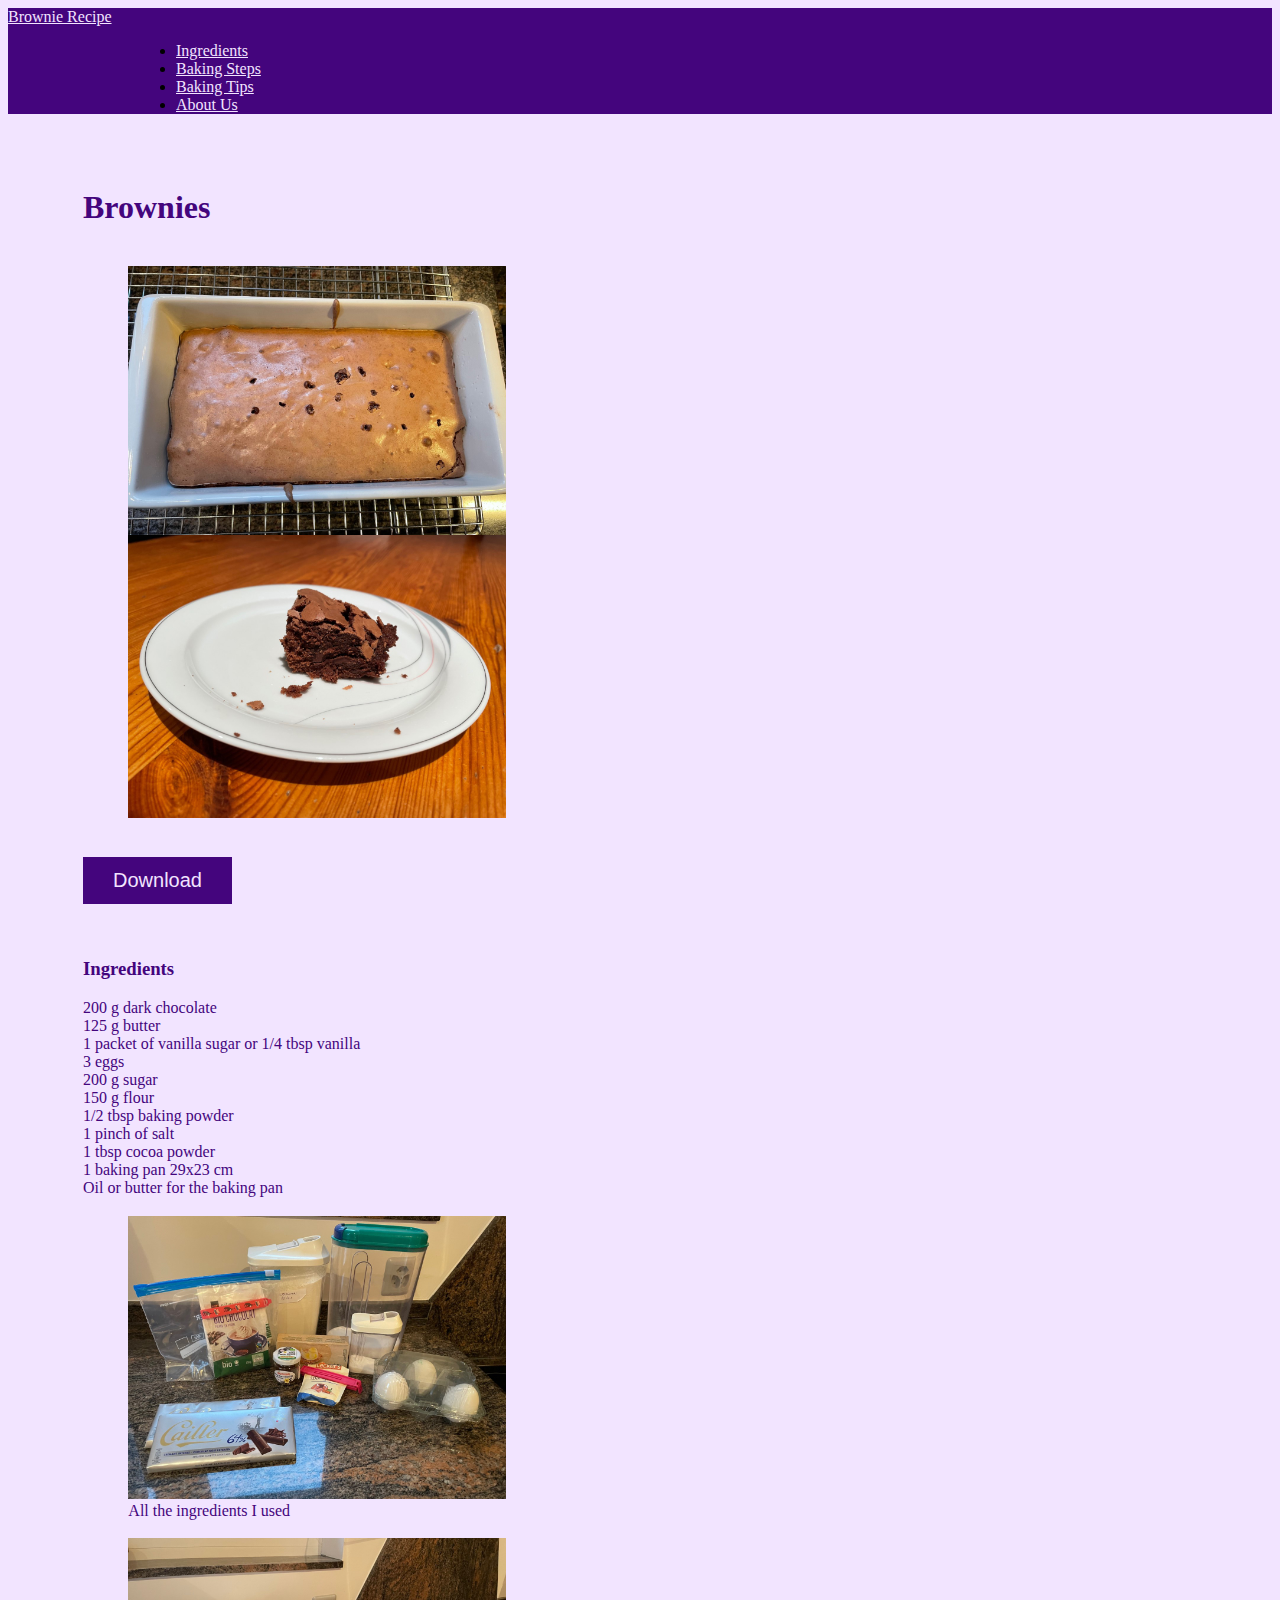
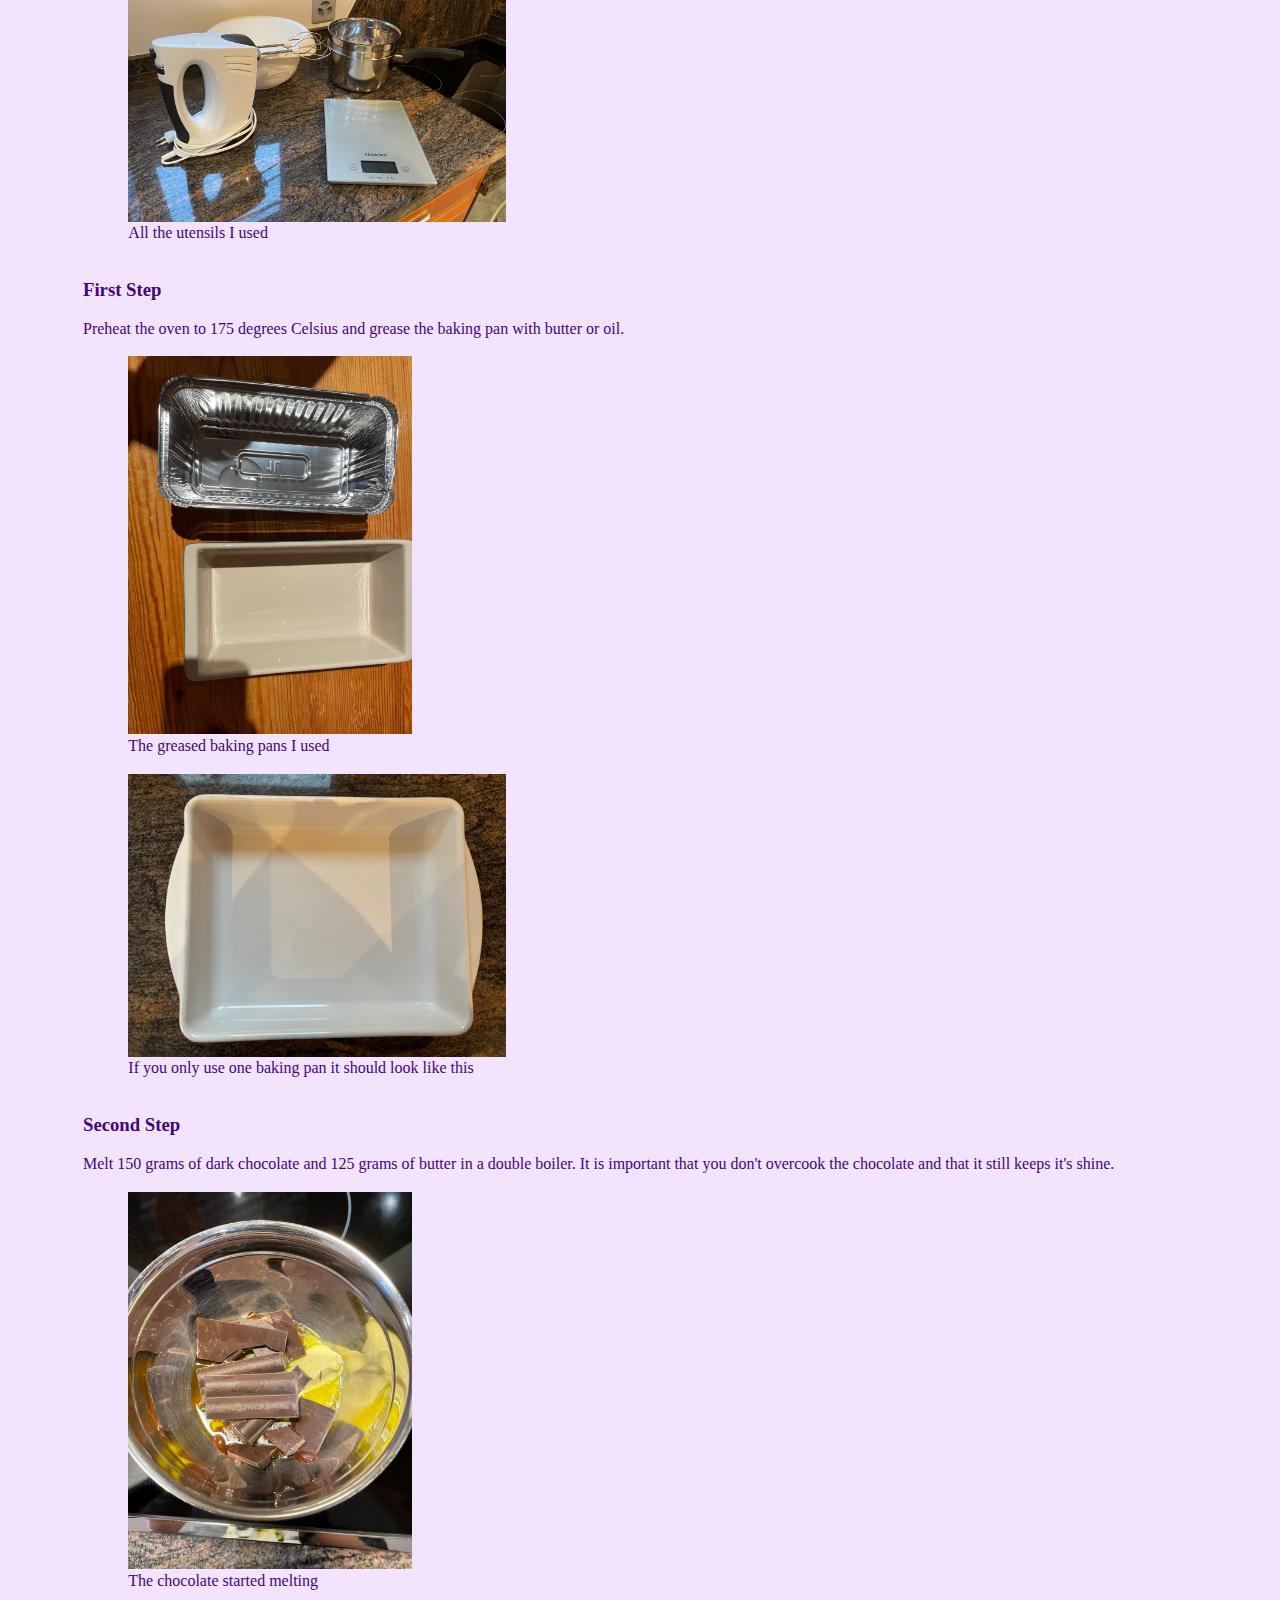
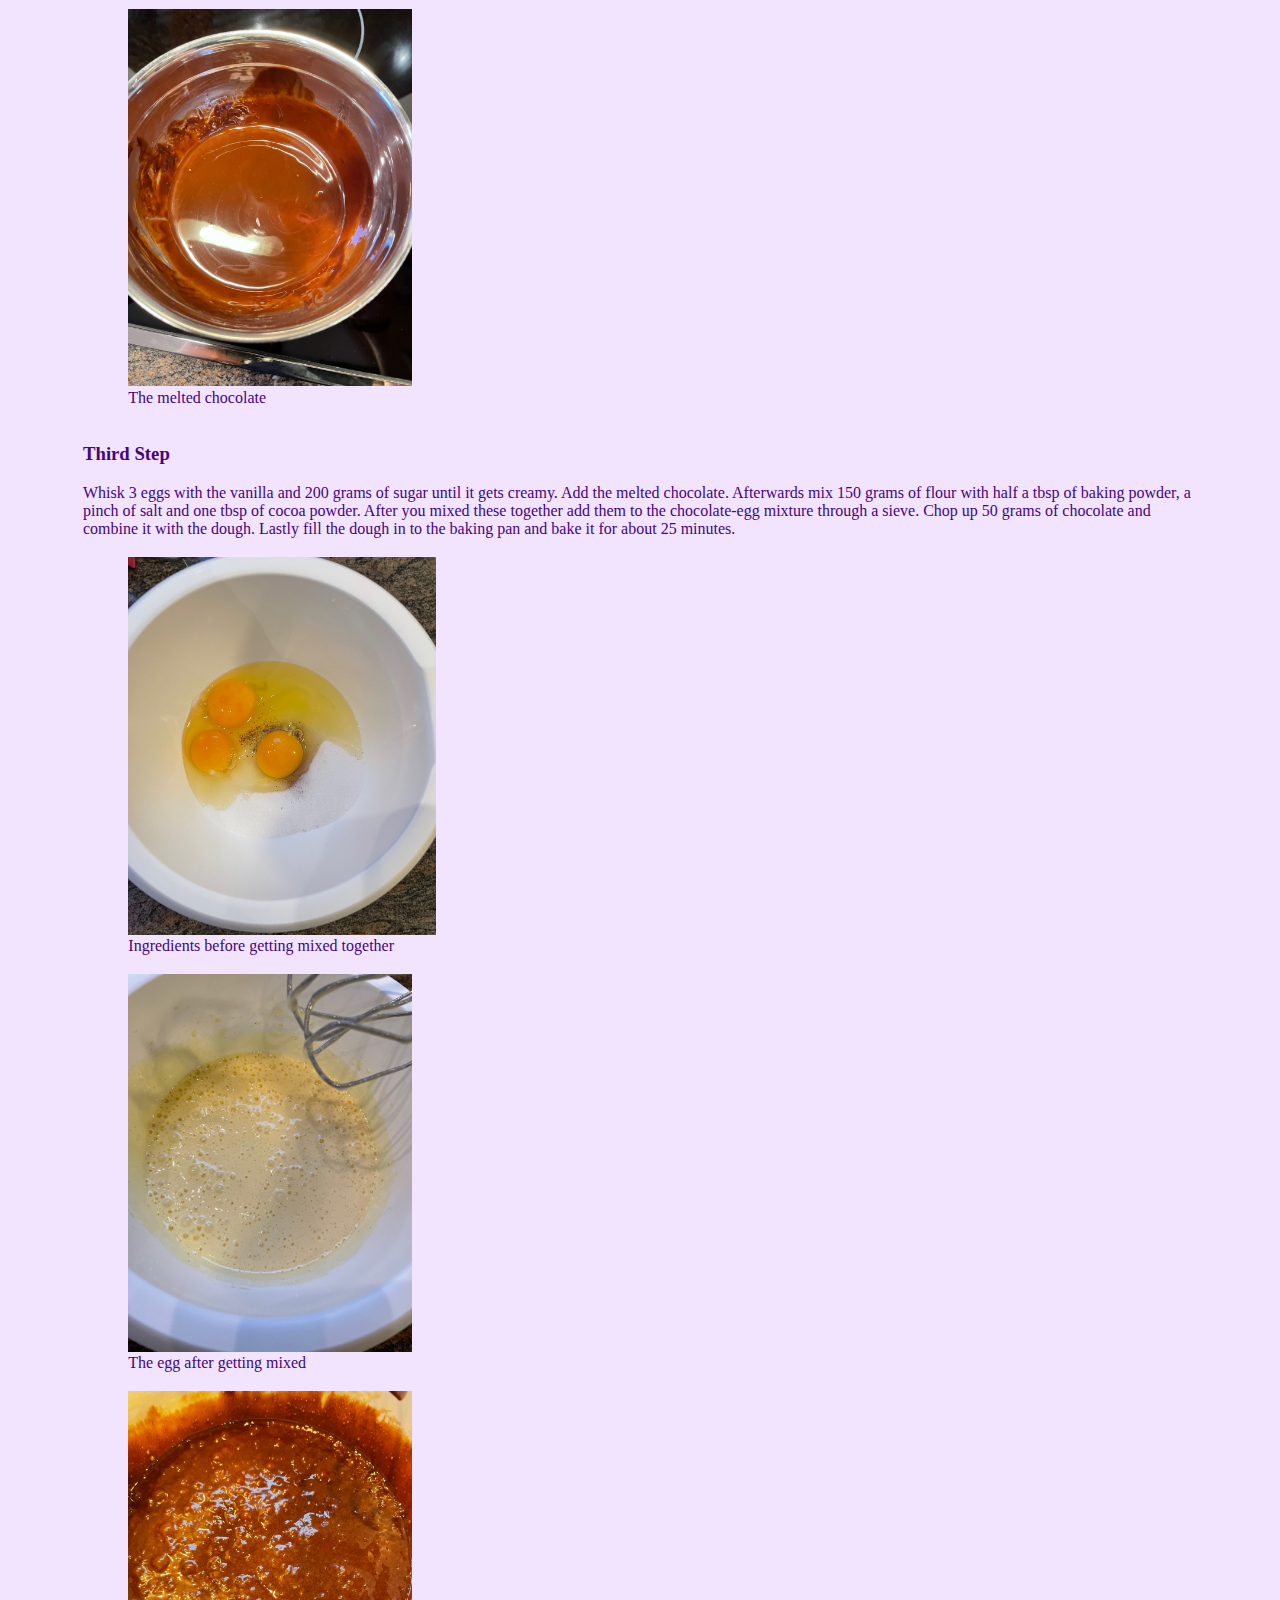
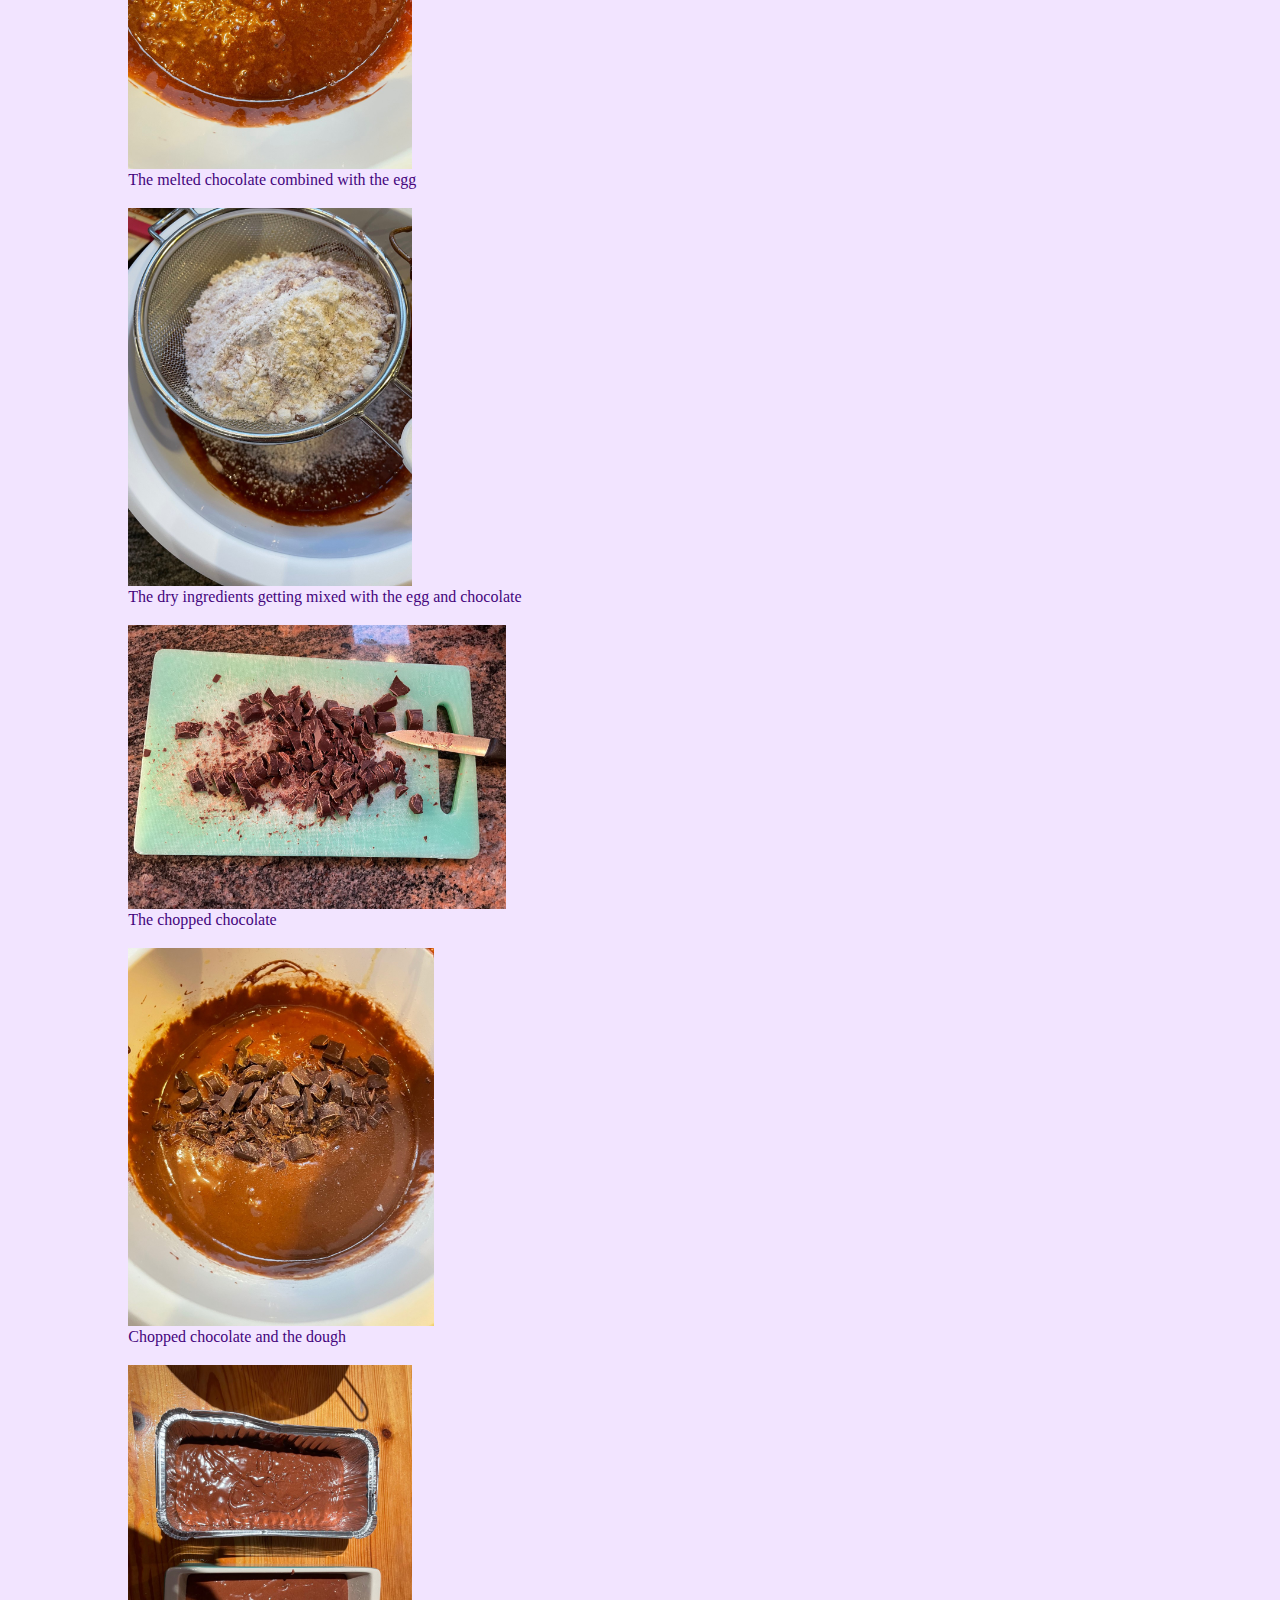
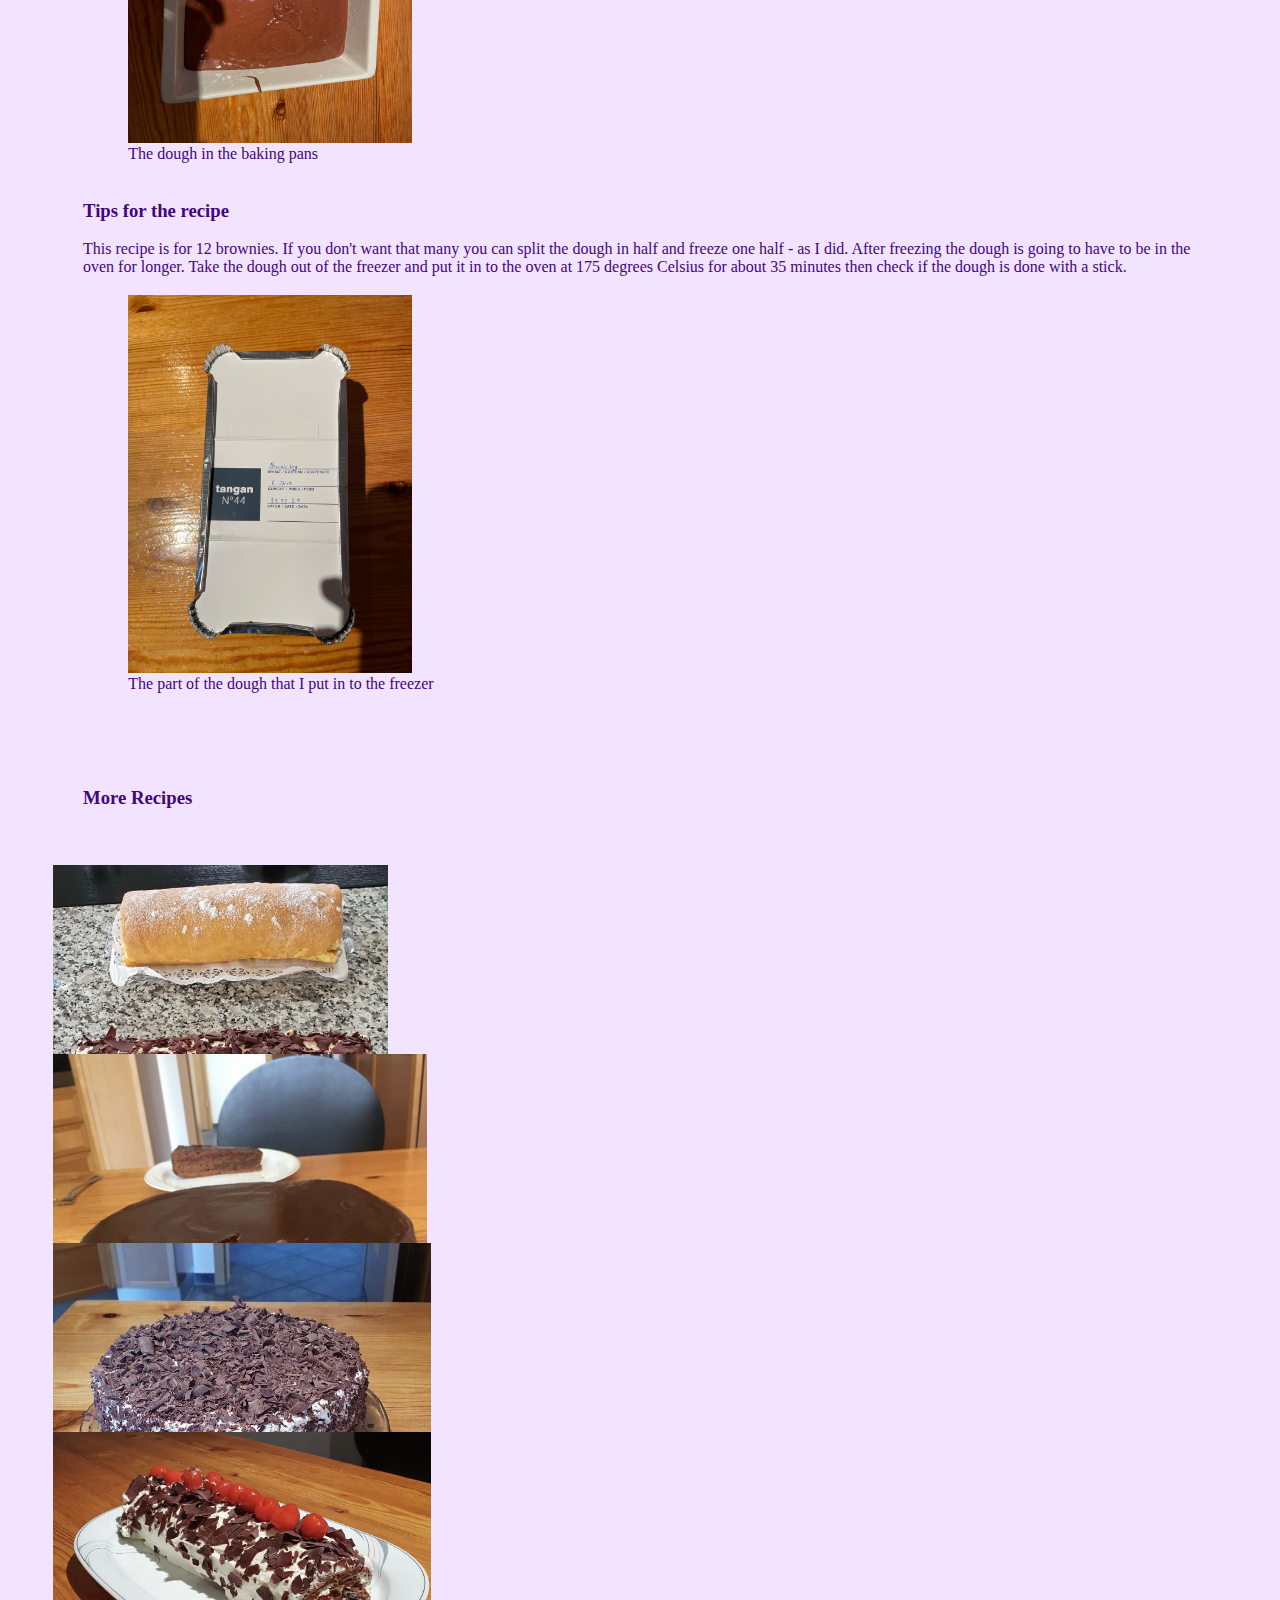
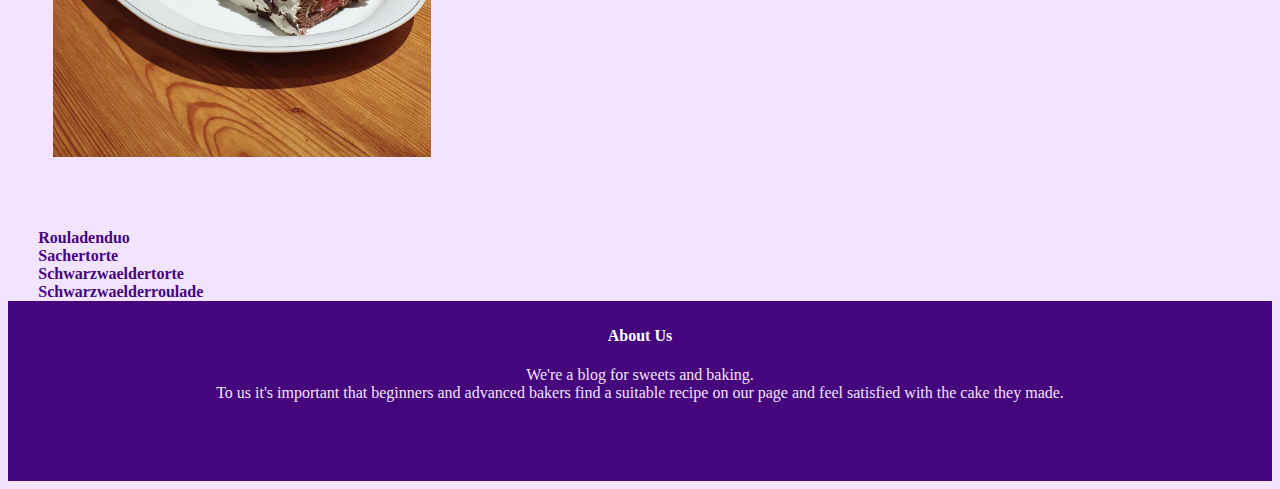
==== commit 7b4634e3: "Added more images and adjusted the styling" ====
--- a/index.html
+++ b/index.html
@@ -32,16 +32,25 @@
     </nav>
     <div class="recipe">
     <h1>Brownies</h1>
+    <div class="row">
+        <div class="col-lg"> <img src="\Images\Brownie_ganz.jpg"  alt=""> </div>
+        <div class="col-lg"> <img src="\Images\Brownie.jpg"  alt=""> </div> 
+        <div class="col-md"> </div>
+    </div>
+    <div class="row">
+        <div class="col-md"><br><br> <br> <br></div>
+    </div>
 <div class="row">
-    <div class="col-md">
-
-    </div>
-    <div class= col-md>
+    <div class= "col-lg">
         <a href="/Recipe.pdf" download>
             <button class="btn"><i class="fa fa-download"></i> Download</button>
         <!-- <img src="/Recipe.pdf" alt="PDF for download"> -->
       </a>
     </div>
+    <div class="col-lg"></div>
+</div>
+<div class="row">
+    <div class="col-md"><br><br></div>
 </div>
     <h3> Ingredients </h2>
     <p3> 200 g dark chocolate </p3> <br>
@@ -56,48 +65,48 @@
     <p3> 1 baking pan 29x23 cm</p3><br>
     <p3> Oil or butter for the baking pan </p3> 
     <br><img src="\Images\Alle_Zutaten.jpg"  alt=""><br>
-    <br><br><p3 style="margin-left: 2cm;">All the ingredients I used</p3>
+    <br><br><p3 style="margin-left: 1.2cm;">All the ingredients I used</p3>
     <br><img src="\Images\Utensilien.jpg"  alt="">
-    <br> <br> <br><p3 style="margin-left: 2cm;">All the utensils I used</p3>
+    <br> <br> <br><p3 style="margin-left: 1.2cm;">All the utensils I used</p3>
     <br> <br> 
     <h3> First Step </h3>
         <p3> Preheat the oven to 175 degrees Celsius and grease the baking pan with butter or oil.</p3>
         <br><img src="\Images\Formen_einfetten.jpg"  alt=""><br>
-    <br><br><p3 style="margin-left: 2cm;">The greased baking pans I used</p3>
+    <br><br><p3 style="margin-left: 1.2cm;">The greased baking pans I used</p3>
     <br><img src="\Images\Form.jpg"  alt="">
-    <br> <br> <br><p3 style="margin-left: 2cm;">If you only use one baking pan it should look like this</p3>
+    <br> <br> <br><p3 style="margin-left: 1.2cm;">If you only use one baking pan it should look like this</p3>
     <br> <br> 
 
     <h3> Second Step </h3>
         <p3> Melt 150 grams of dark chocolate and 125 grams of butter in a double boiler. It is important that you don't overcook the chocolate and that it still keeps it's shine.  </p3>
 
         <br><img src="\Images\Schokoschmelzen_2.jpg"  alt=""><br>
-        <br><br><p3 style="margin-left: 2cm;">The chocolate started melting</p3>
+        <br><br><p3 style="margin-left: 1.2cm;">The chocolate started melting</p3>
         <br><img src="\Images\Schoko_geschmolzen.jpg"  alt="">
-        <br> <br> <br><p3 style="margin-left: 2cm;">The melted chocolate</p3>
+        <br> <br> <br><p3 style="margin-left: 1.2cm;">The melted chocolate</p3>
         <br> <br> 
 
         <h3> Third Step </h3>
-        <p3> WHisk 3 eggs with the vanilla and 200 grams of sugar until it gets creamy. Add the melted chocolate. 
+        <p3> Whisk 3 eggs with the vanilla and 200 grams of sugar until it gets creamy. Add the melted chocolate. 
             Afterwards mix 150 grams of flour with half a tbsp of baking powder, a pinch of salt and one tbsp of cocoa powder. 
             After you mixed these together add them to the chocolate-egg mixture through a sieve.
             Chop up 50 grams of chocolate and combine it with the dough. Lastly fill the dough in to the baking pan and bake it for about 25 minutes.
         </p3>
 
         <br><img src="\Images\Ei_in_Schuessel.jpg"  alt=""><br>
-    <br><br><p3 style="margin-left: 2cm;">Ingredients before getting mixed together</p3>
+    <br><br><p3 style="margin-left: 1.2cm;">Ingredients before getting mixed together</p3>
     <br><img src="\Images\Ei_schaumig.jpg"  alt="">
-    <br> <br> <br><p3 style="margin-left: 2cm;">The egg after getting mixed</p3>
+    <br> <br> <br><p3 style="margin-left: 1.2cm;">The egg after getting mixed</p3>
     <br><img src="\Images\Schoko_Ei2.jpg"  alt=""><br>
-    <br><br><p3 style="margin-left: 2cm;">The melted chocolate combined with the egg</p3>
+    <br><br><p3 style="margin-left: 1.2cm;">The melted chocolate combined with the egg</p3>
     <br><img src="\Images\Mehl_Schoko.jpg"  alt="">
-    <br> <br> <br><p3 style="margin-left: 2cm;">The dry ingredients getting mixed with the egg and chocolate</p3>
+    <br> <br> <br><p3 style="margin-left: 1.2cm;">The dry ingredients getting mixed with the egg and chocolate</p3>
     <br><img src="\Images\Schoko_gehackt.jpg"  alt=""><br>
-    <br><br><p3 style="margin-left: 2cm;">The chopped chocolate</p3>
+    <br><br><p3 style="margin-left: 1.2cm;">The chopped chocolate</p3>
     <br><img src="\Images\Zusammenfuegen.jpg"  alt="">
-    <br> <br> <br><p3 style="margin-left: 2cm;">Chopped chocolate and the dough</p3>
+    <br> <br> <br><p3 style="margin-left: 1.2cm;">Chopped chocolate and the dough</p3>
     <br><img src="\Images\InForm.jpg"  alt=""><br>
-    <br><br><p3 style="margin-left: 2cm;">The dough in the baking pans</p3>
+    <br><br><p3 style="margin-left: 1.2cm;">The dough in the baking pans</p3>
     <br> <br> 
 
     <h3> Tips for the recipe </h3>    
@@ -106,7 +115,7 @@
         at 175 degrees Celsius for about 35 minutes then check if the dough is done with a stick. 
 
         <br><img src="\Images\Einfrieren.jpg"  alt=""><br>
-    <br><br><p3 style="margin-left: 2cm;">The part of the dough that I put in to the freezer</p3>
+    <br><br><p3 style="margin-left: 1.2cm;">The part of the dough that I put in to the freezer</p3>
     <br> <br> 
 
     </p3>
@@ -114,10 +123,10 @@
     </div>
 
     <div class="row">
-        <div class="col-sm" style="max-height: 5cm; margin-bottom: 0.5cm;"><img src="\Images\Rouladen.jpg" alt=""></div>
-        <div class="col-sm" style="max-height: 5cm; margin-bottom: 0.5cm;"><img src="\Images\Sachertorte2.jpg" alt=""></div>
-        <div class="col-sm" style="max-height: 5cm; margin-bottom: 0.5cm;"><img src="\Images\Schwarzwaelder_Ganz.jpg" alt=""></div>
-        <div class="col-sm" style="max-height: 5cm; margin-bottom: 0.5cm;"><img src="\Images\Schwarzwaldroulade.jpg" alt=""></div>
+        <div class="col-sm" style="max-height: 5cm; "><img src="\Images\Rouladen.jpg" alt=""></div>
+        <div class="col-sm" style="max-height: 5cm;"><img src="\Images\Sachertorte2.jpg" alt=""></div>
+        <div class="col-sm" style="max-height: 5cm; "><img src="\Images\Schwarzwaelder_Ganz.jpg" alt=""></div>
+        <div class="col-sm" style="max-height: 5cm; "><img src="\Images\Schwarzwaldroulade.jpg" alt=""></div>
     </div>  
 <!--<div class="Image">
     <img src="\Images\Rouladen.jpg" alt="" style="float: left; margin-left: 3%; max-height: 240px; ">
@@ -125,7 +134,7 @@
     <img src="\Images\Schwarzwaelder_Ganz.jpg" alt=""style="float: left; margin-left: 43%; max-height: 240px; ">
     <img src="\Images\Schwarzwaldroulade.jpg" alt=""style="float: left; margin-left: 72%; max-height: 240px;"> 
 </div> -->
-<div class="row" style="margin-top: 5.5cm;">
+<div class="row" style="margin-top: 6cm; margin-left: 0.8cm;">
     <div class="col-sm"><p4>Rouladenduo</p4></div>
     <div class="col-sm"><p4>Sachertorte</p4></div>
     <div class="col-sm"><p4>Schwarzwaeldertorte</p4></div>
@@ -144,7 +153,7 @@
             About Us
         </h4>
       <p2> We're a blog for sweets and baking. </p2>  <br>
-      <p2>To us it's important that beginners and advanced bakers find a suitable recipe on our page and feel satisfied with the cake they can make. </p2>
+      <p2>To us it's important that beginners and advanced bakers find a suitable recipe on our page and feel satisfied with the cake they made. </p2>
     </footer>
 </body>
 </html>--- a/style.css
+++ b/style.css
@@ -30,7 +30,6 @@
   }
   body {
       background-color: #F2E4FF;
-     
       
   }
   footer {
@@ -58,7 +57,7 @@
 
 img {
   max-width: 10cm !important;
-  margin-left: 5%;
+  margin-left: 1.2cm;
   margin-bottom: -1cm;
   margin-right: -100rem !important;
 }
@@ -71,13 +70,13 @@
 .btn {
   background-color: #44057D;
   border: none;
-  color: white;
+  color: #F2E4FF;
   padding: 12px 30px;
   cursor: pointer;
   font-size: 20px;
 }
 
-@media screen and (max-width: 1000px) {
+@media screen and (max-width: 1200px) {
   img {
     width: 100px;
   
@@ -87,6 +86,9 @@
   img {
     width: 80px;
   }
+  p3 {
+    margin-left: -1cm;
+  }
 }
 
   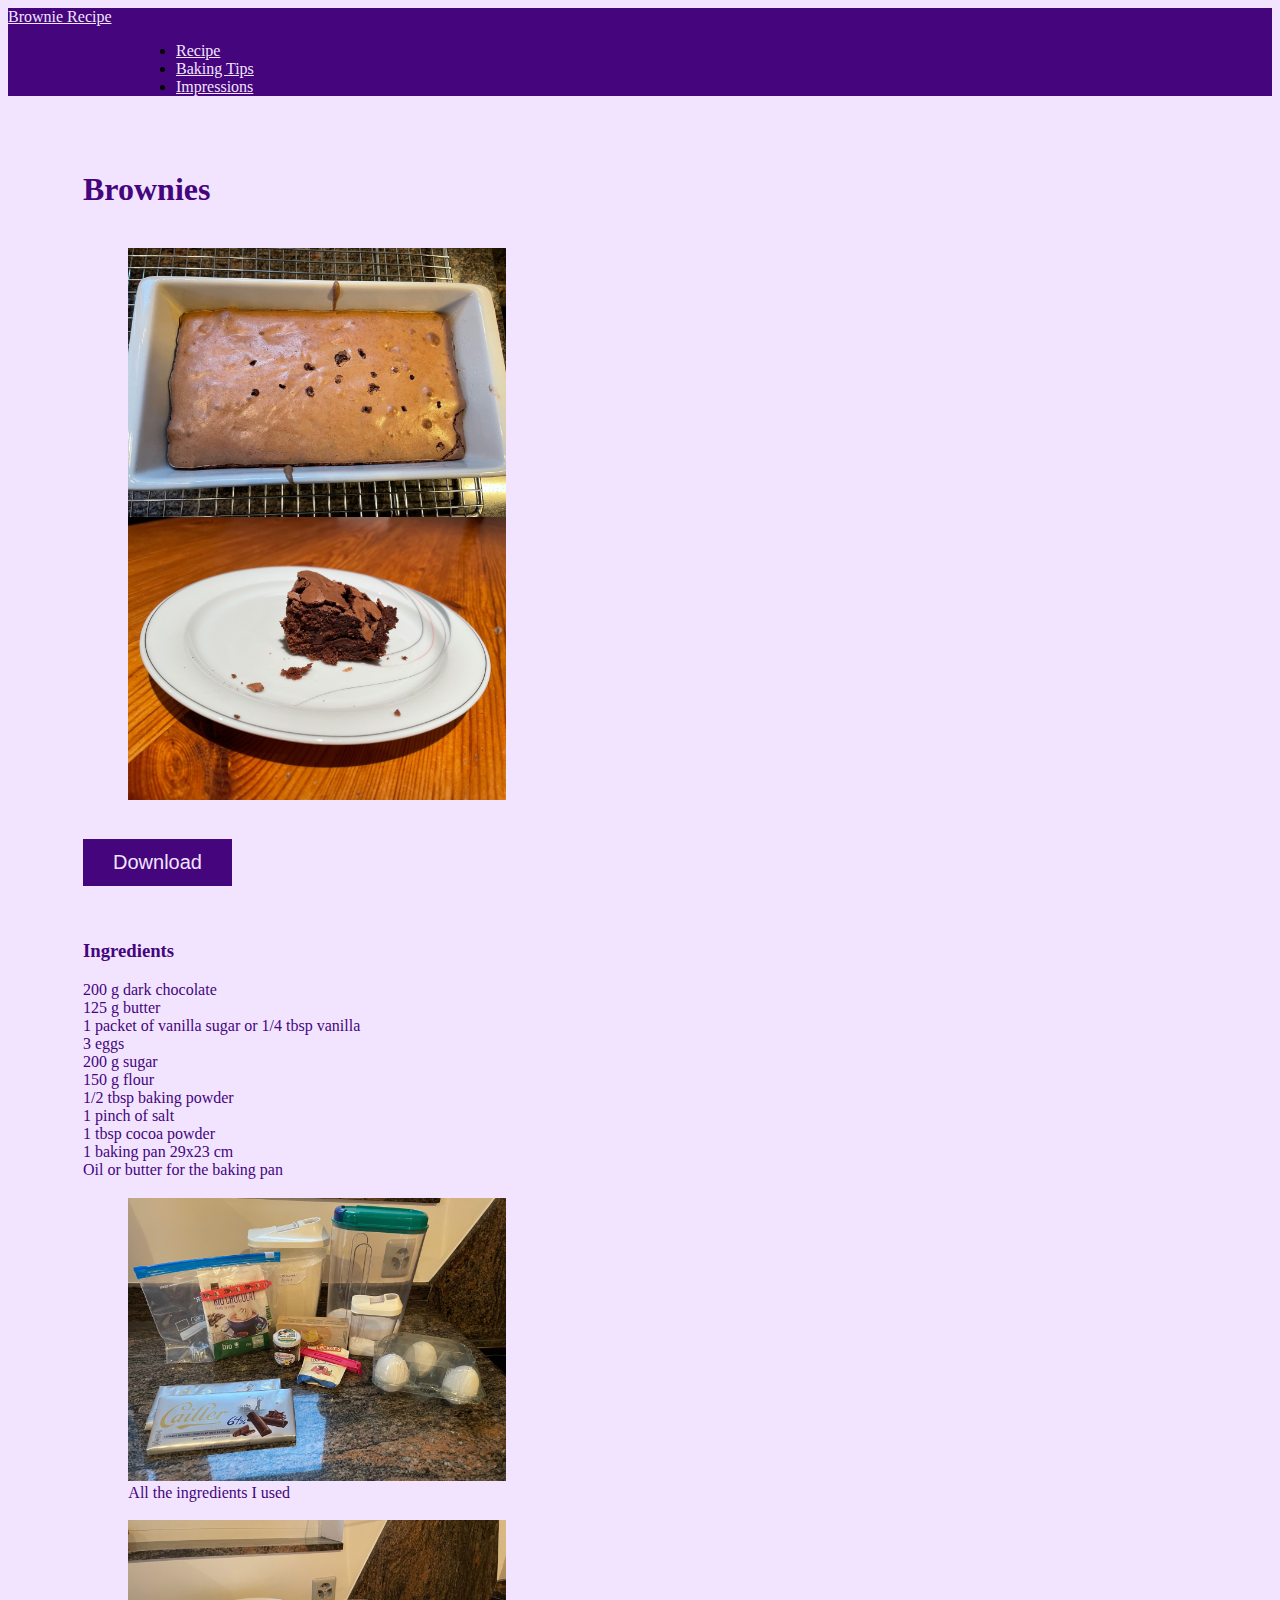
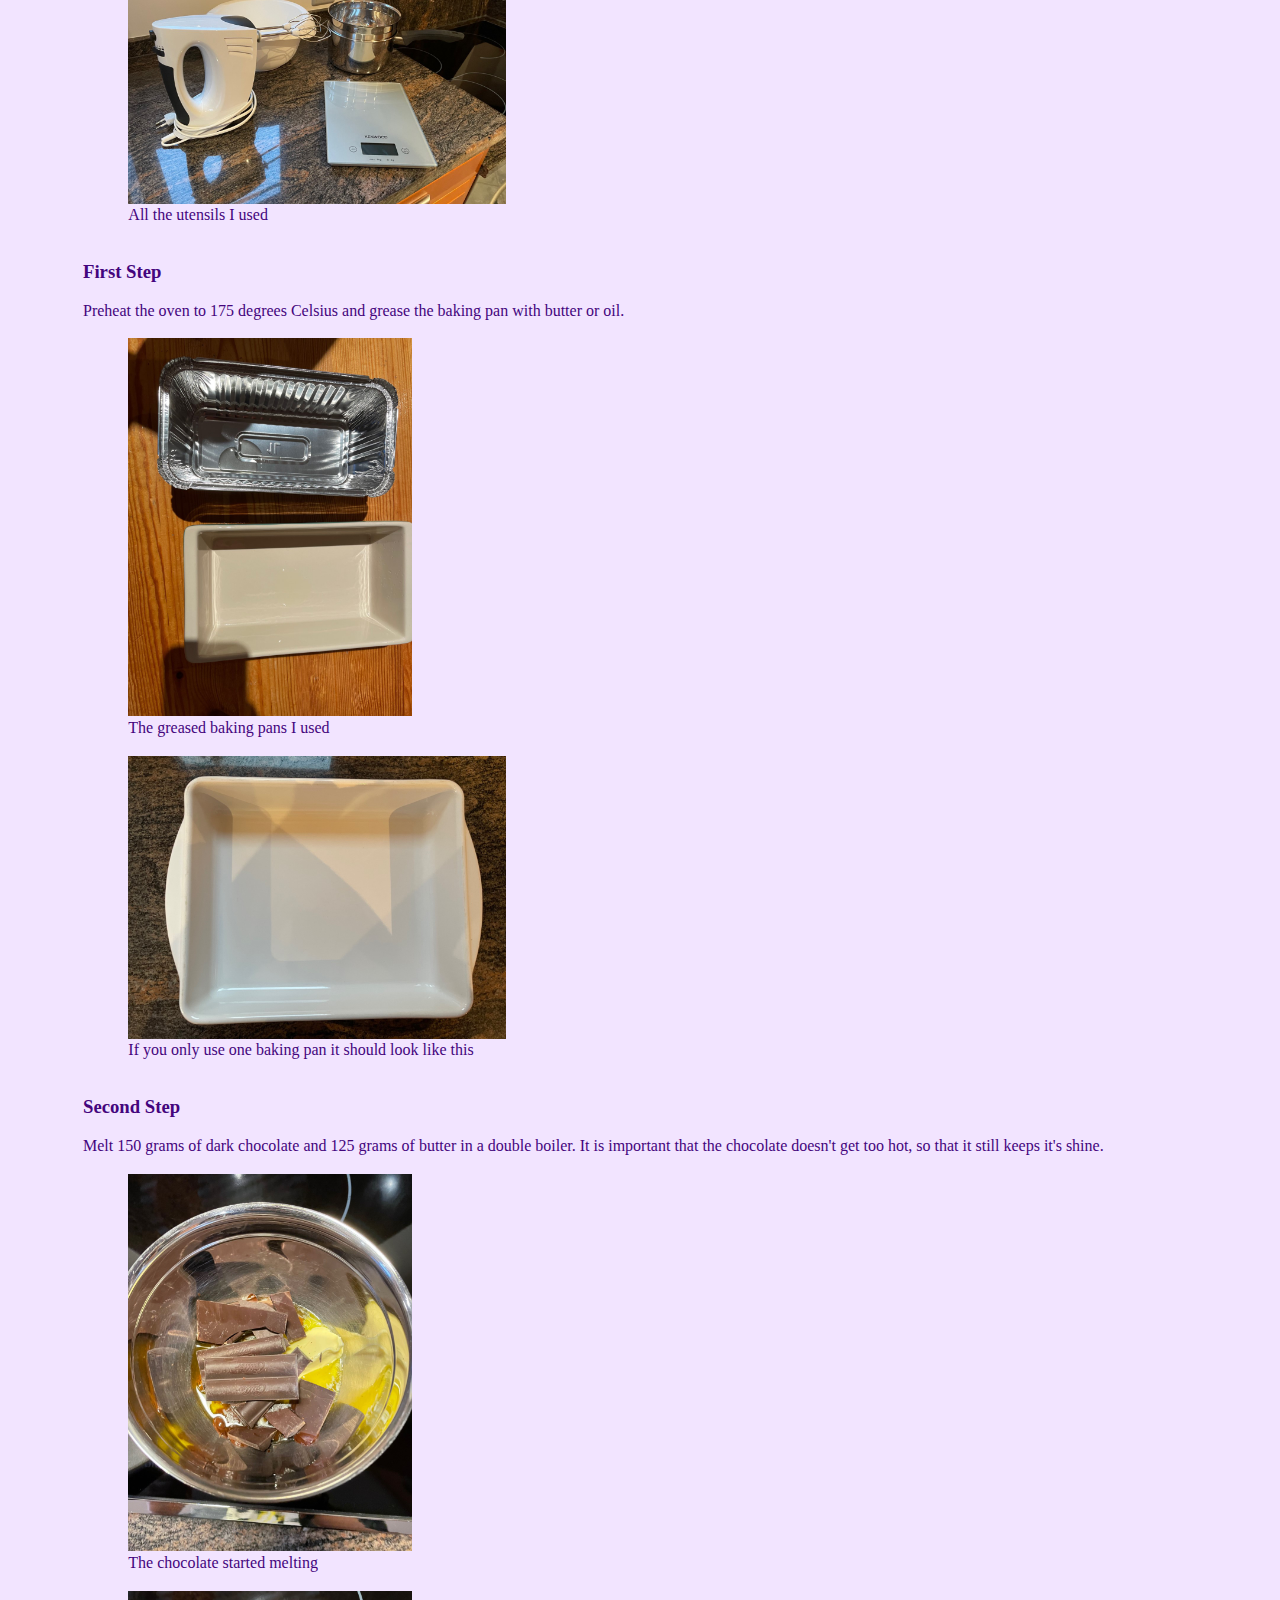
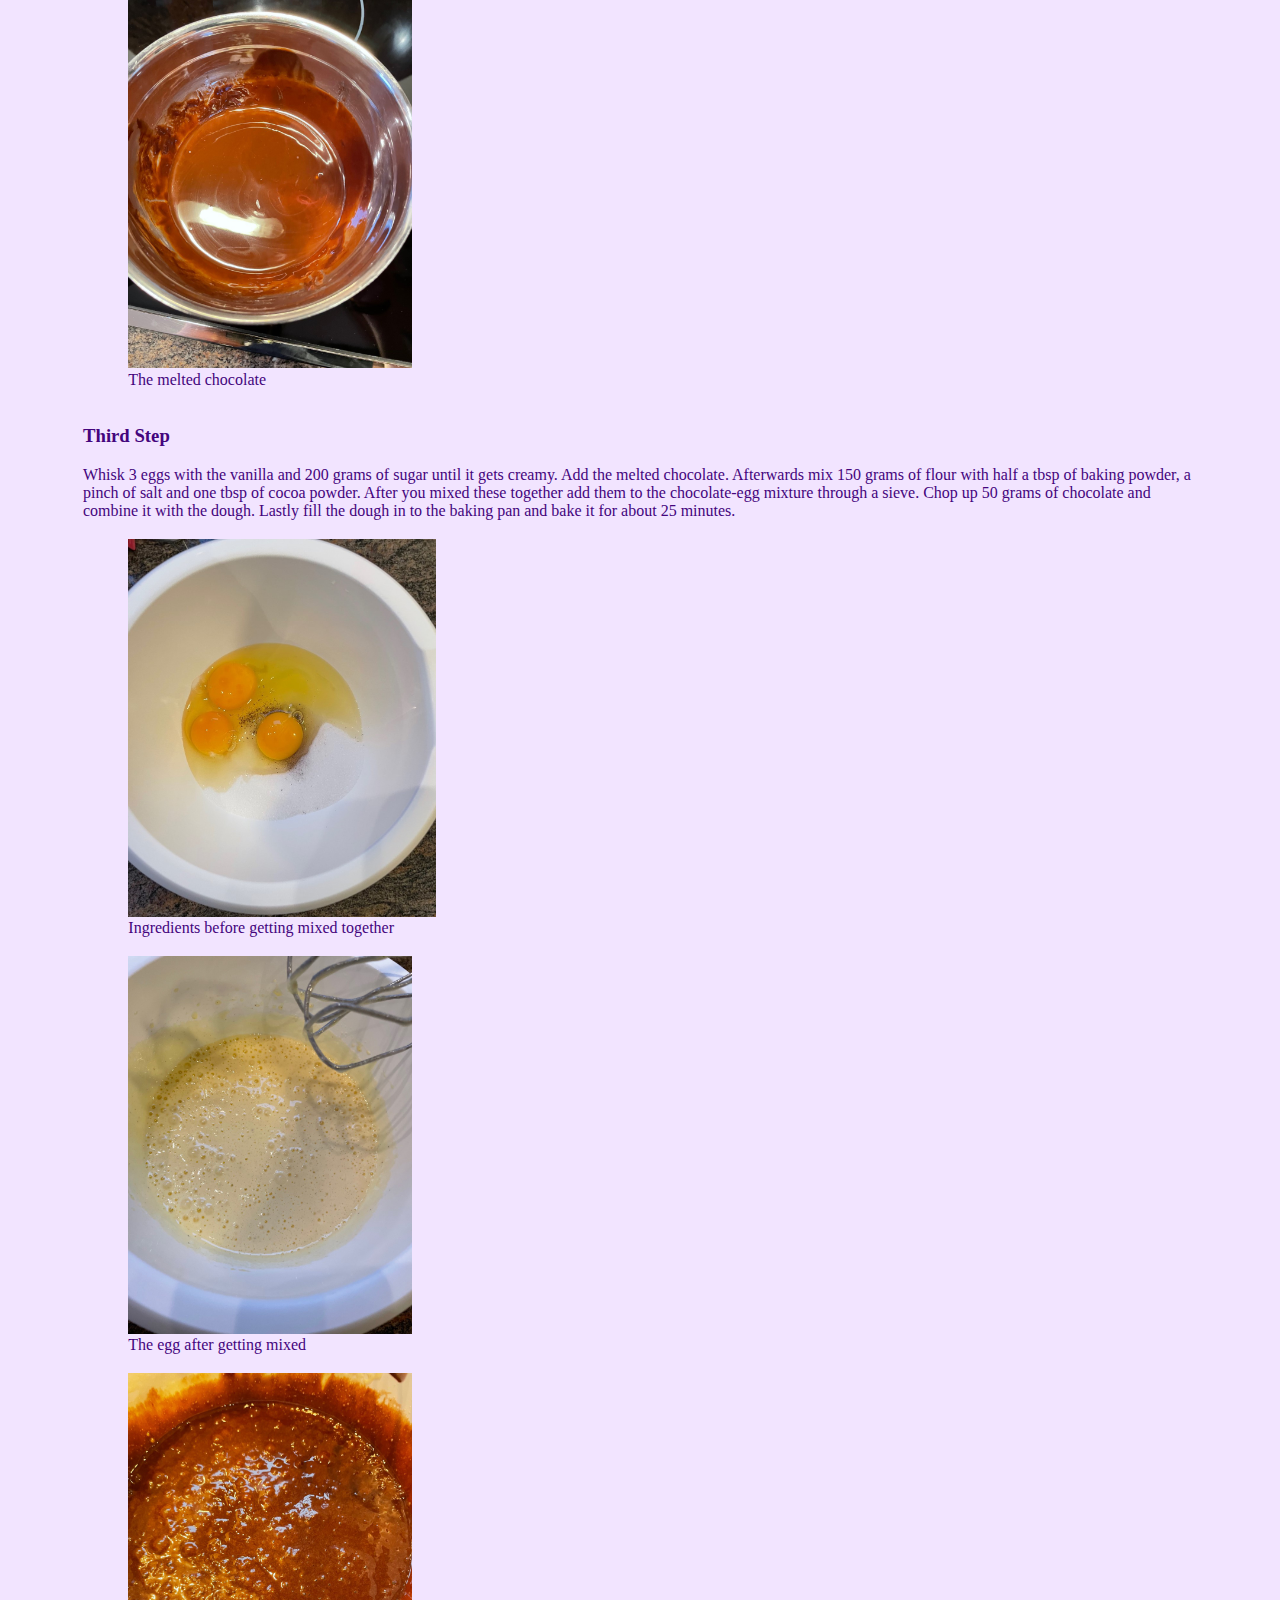
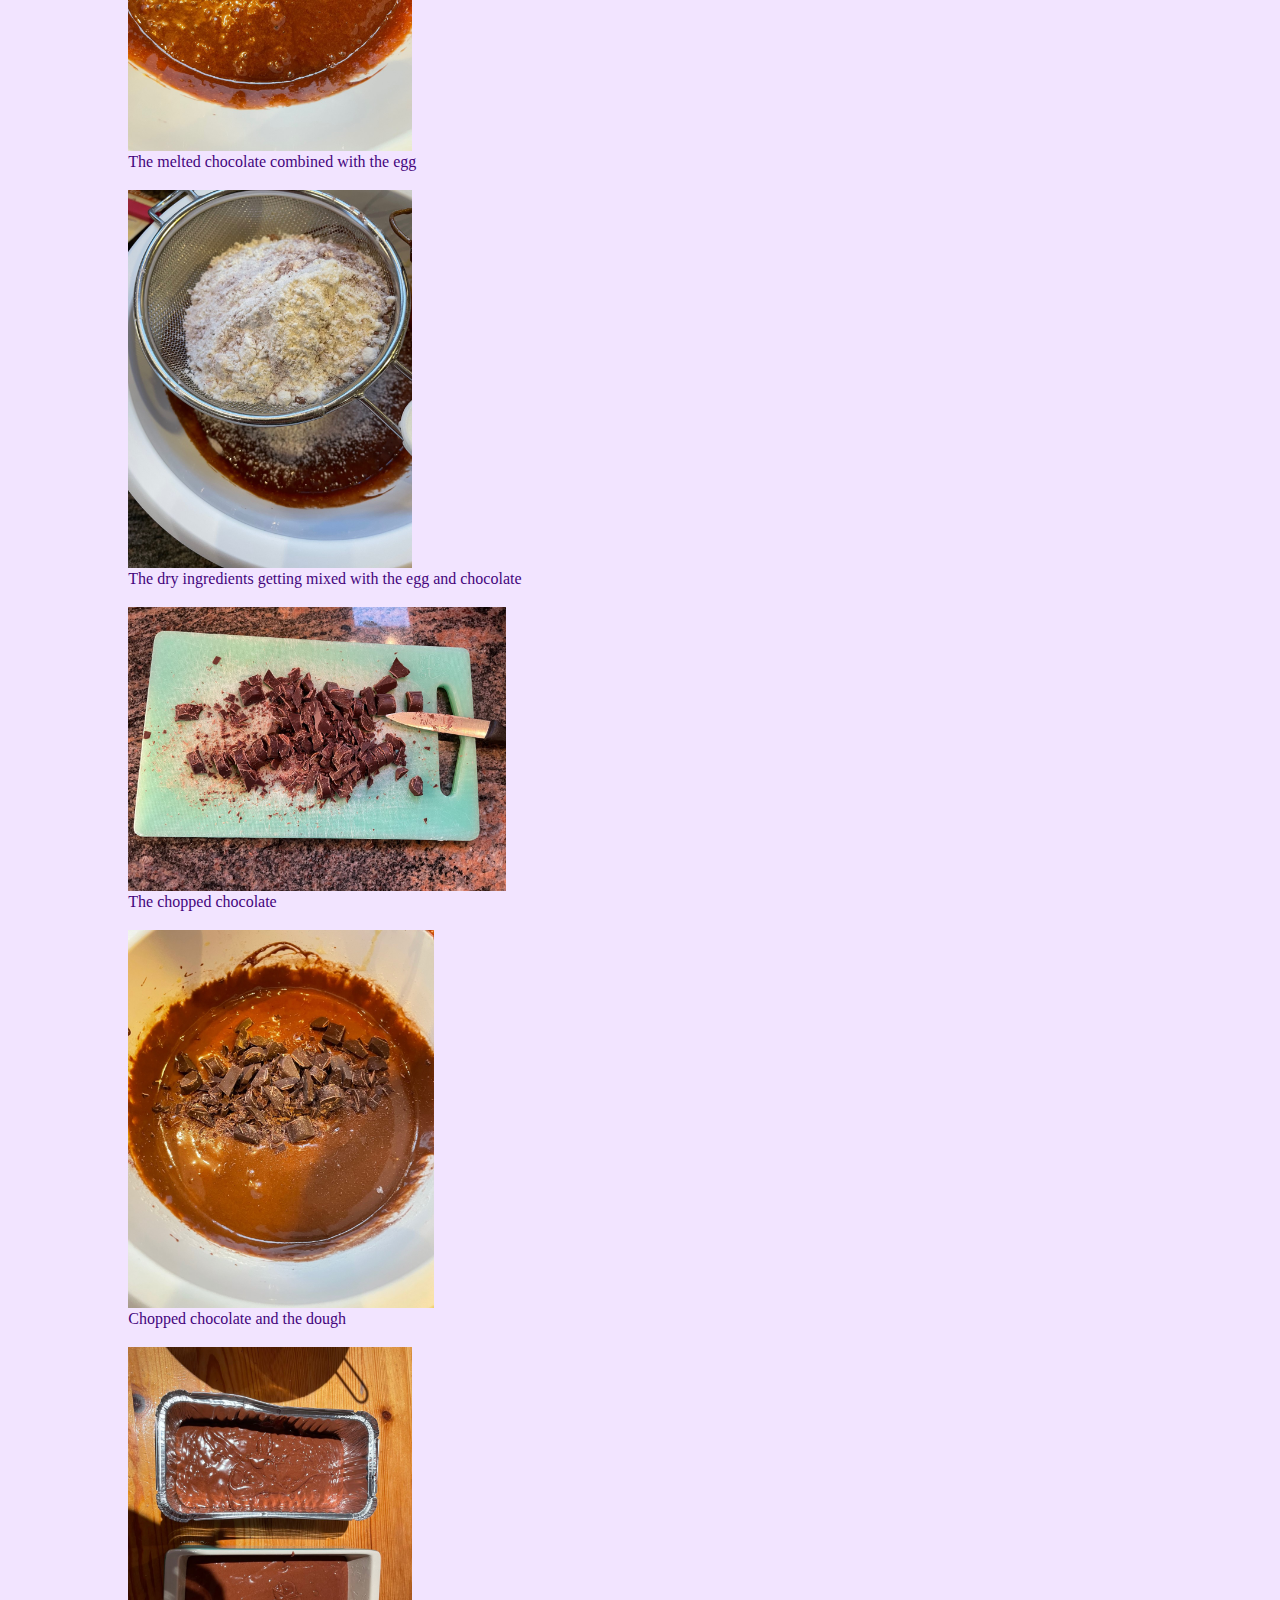
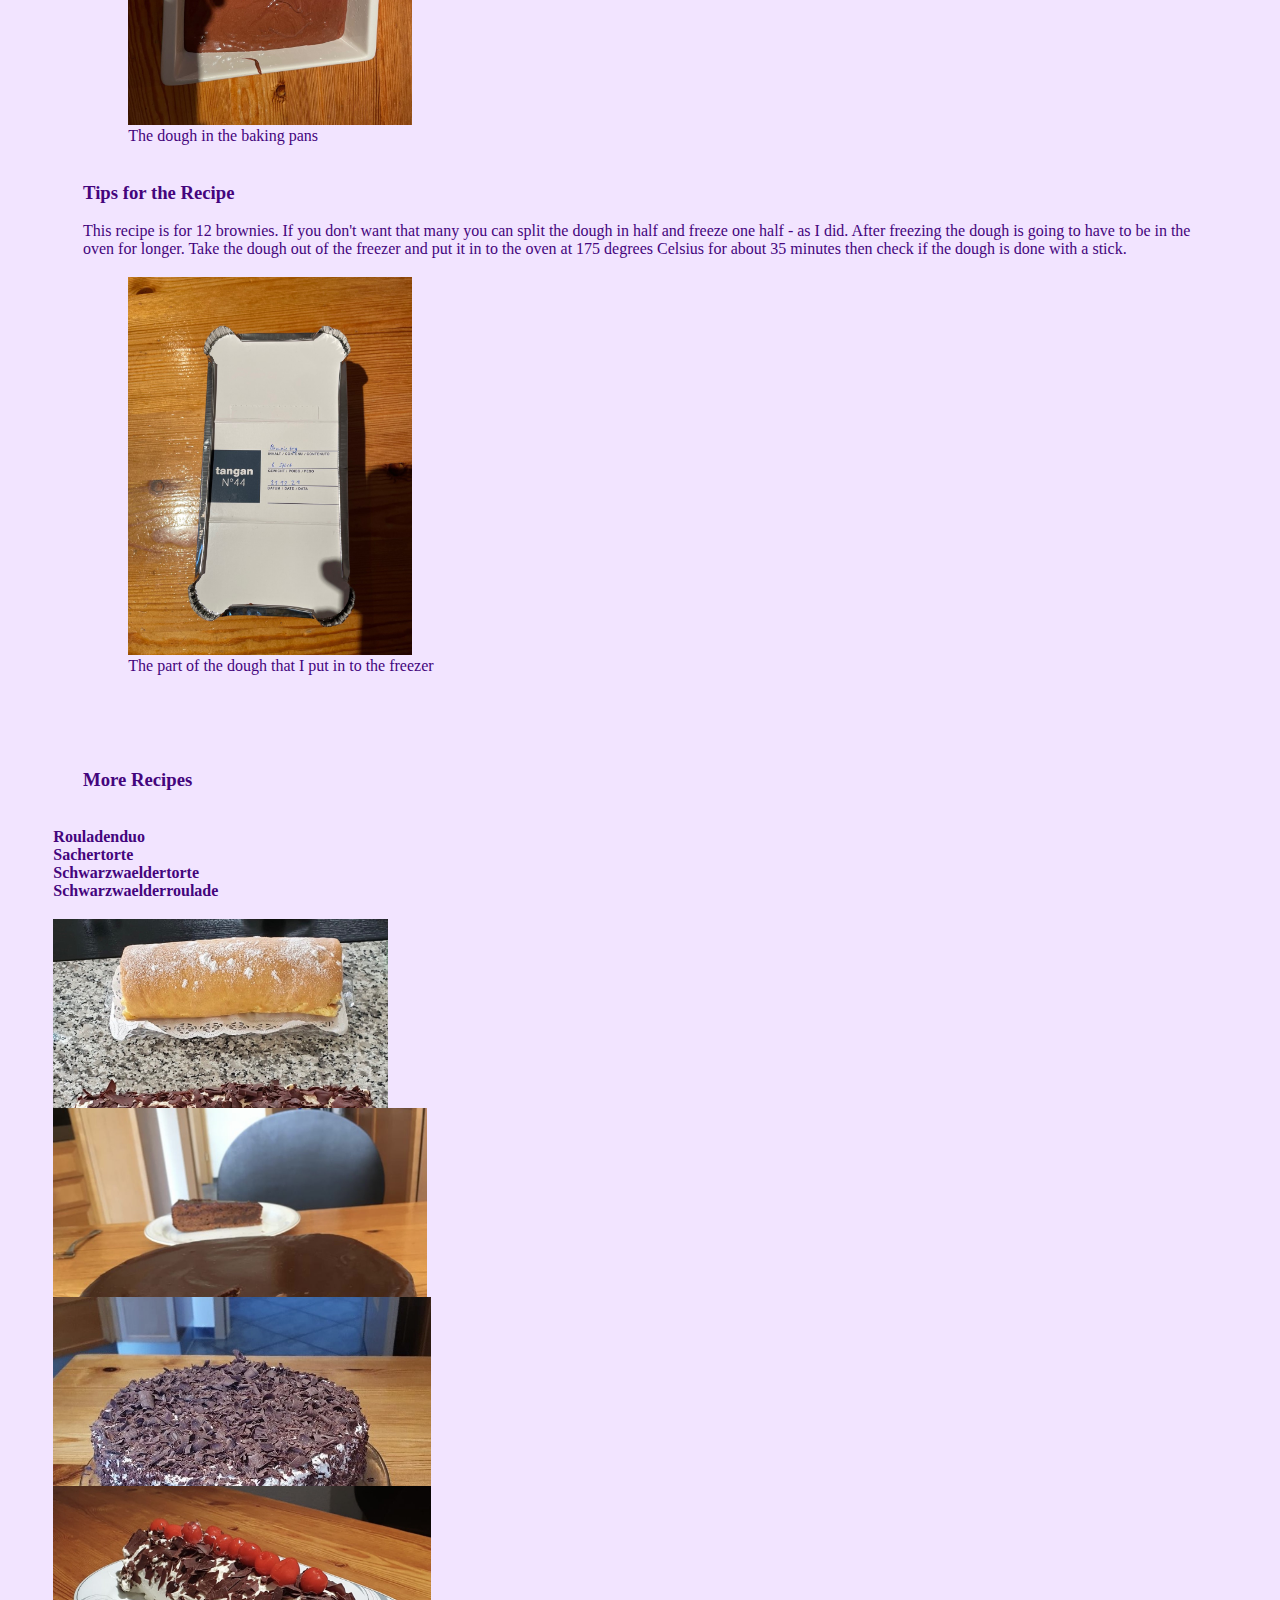
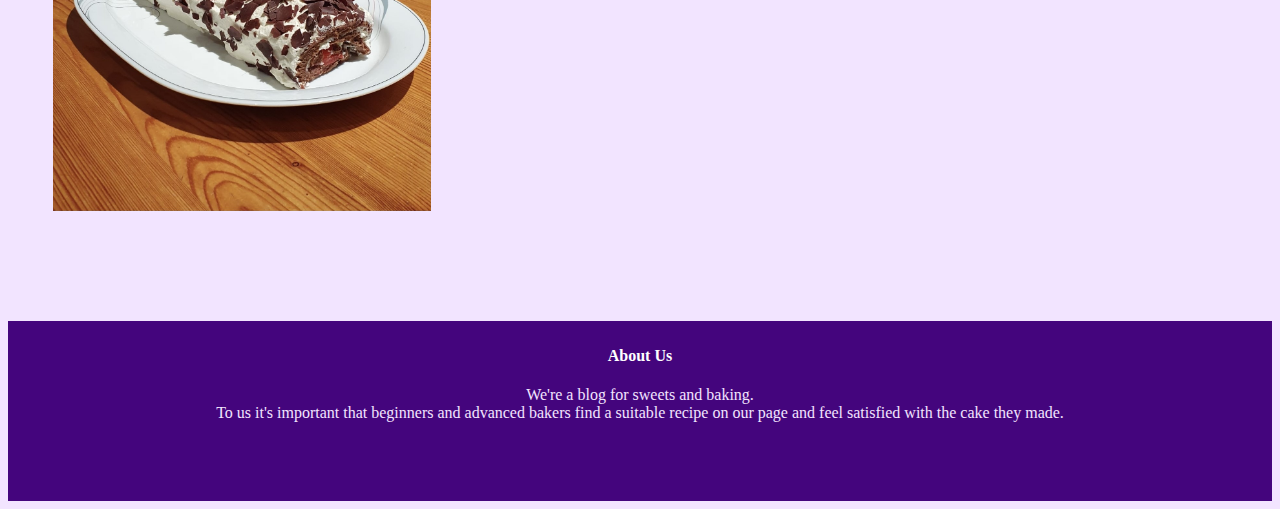
==== commit 4e42cbec: "Made a third page" ====
--- a/index.html
+++ b/index.html
@@ -16,16 +16,16 @@
             <a class="navbar-brand" href="#" style="color: #F2E4FF;">Brownie Recipe</a>
                 <ul class="navbar-nav mb-2 mb-lg-0">
                     <li class="nav-item">
-                        <a class="nav-link " aria-current="page" href="#">Ingredients</a>
+                        <a class="nav-link " aria-current="page" href="#">Recipe</a>
                     </li>
-                    <li class="nav-item">
-                        <a class="nav-link " href="#"> Baking Steps </a>
-                    </li>
+                    <!-- <li class="nav-item">
+                        <a class="nav-link " href="#"> About us </a>
+                    </li> -->
                     <li class="nav-item">
                         <a class="nav-link " href="bakingTips.html" tabindex="-1" aria-disabled="false">Baking Tips</a>
                     </li>
                     <li class="nav-item">
-                        <a class="nav-link " href="#" tabindex="-1" aria-disabled="false">About Us</a>
+                        <a class="nav-link " href="AboutUs.html" tabindex="-1" aria-disabled="false">Impressions</a>
                     </li>
                 </ul>
         </div>
@@ -78,7 +78,7 @@
     <br> <br> 
 
     <h3> Second Step </h3>
-        <p3> Melt 150 grams of dark chocolate and 125 grams of butter in a double boiler. It is important that you don't overcook the chocolate and that it still keeps it's shine.  </p3>
+        <p3> Melt 150 grams of dark chocolate and 125 grams of butter in a double boiler. It is important that the chocolate doesn't get too hot, so that it still keeps it's shine.  </p3>
 
         <br><img src="\Images\Schokoschmelzen_2.jpg"  alt=""><br>
         <br><br><p3 style="margin-left: 1.2cm;">The chocolate started melting</p3>
@@ -109,7 +109,7 @@
     <br><br><p3 style="margin-left: 1.2cm;">The dough in the baking pans</p3>
     <br> <br> 
 
-    <h3> Tips for the recipe </h3>    
+    <h3> Tips for the Recipe </h3>    
     <p3> This recipe is for 12 brownies. If you don't want that many you can split the dough in half and freeze one half - as I did. 
         After freezing the dough is going to have to be in the oven for longer. Take the dough out of the freezer and put it in to the oven 
         at 175 degrees Celsius for about 35 minutes then check if the dough is done with a stick. 
@@ -122,7 +122,13 @@
     <h3 style="margin-top: 2cm; margin-bottom: -1cm;">More Recipes</h3>
     </div>
 
-    <div class="row">
+    <div class="row" style="margin-top: 1cm;margin-left: 0.2cm;">
+        <div class="col-sm" style=" margin-left: 1cm;"><p4>Rouladenduo</p4></div>
+        <div class="col-sm" style=" margin-left: 1cm;"><p4>Sachertorte</p4></div>
+        <div class="col-sm"  style=" margin-left: 1cm;"><p4>Schwarzwaeldertorte</p4></div>
+        <div class="col-sm"  style=" margin-left: 1cm;"><p4>Schwarzwaelderroulade</p4></div>
+    </div>
+    <div class="row" style="margin-bottom: 7cm;">
         <div class="col-sm" style="max-height: 5cm; "><img src="\Images\Rouladen.jpg" alt=""></div>
         <div class="col-sm" style="max-height: 5cm;"><img src="\Images\Sachertorte2.jpg" alt=""></div>
         <div class="col-sm" style="max-height: 5cm; "><img src="\Images\Schwarzwaelder_Ganz.jpg" alt=""></div>
@@ -134,12 +140,7 @@
     <img src="\Images\Schwarzwaelder_Ganz.jpg" alt=""style="float: left; margin-left: 43%; max-height: 240px; ">
     <img src="\Images\Schwarzwaldroulade.jpg" alt=""style="float: left; margin-left: 72%; max-height: 240px;"> 
 </div> -->
-<div class="row" style="margin-top: 6cm; margin-left: 0.8cm;">
-    <div class="col-sm"><p4>Rouladenduo</p4></div>
-    <div class="col-sm"><p4>Sachertorte</p4></div>
-    <div class="col-sm"><p4>Schwarzwaeldertorte</p4></div>
-    <div class="col-sm"><p4>Schwarzwaelderroulade</p4></div>
-</div>
+
 <!-- <div class="Bildunterschrift" style="margin-top: 8cm; margin-left: 3%; margin-bottom: -4cm;">
     <p3> Rouladen Duo  </p3>
     <p3 style="margin-left: 12.5%;">Sachertorte </p3>
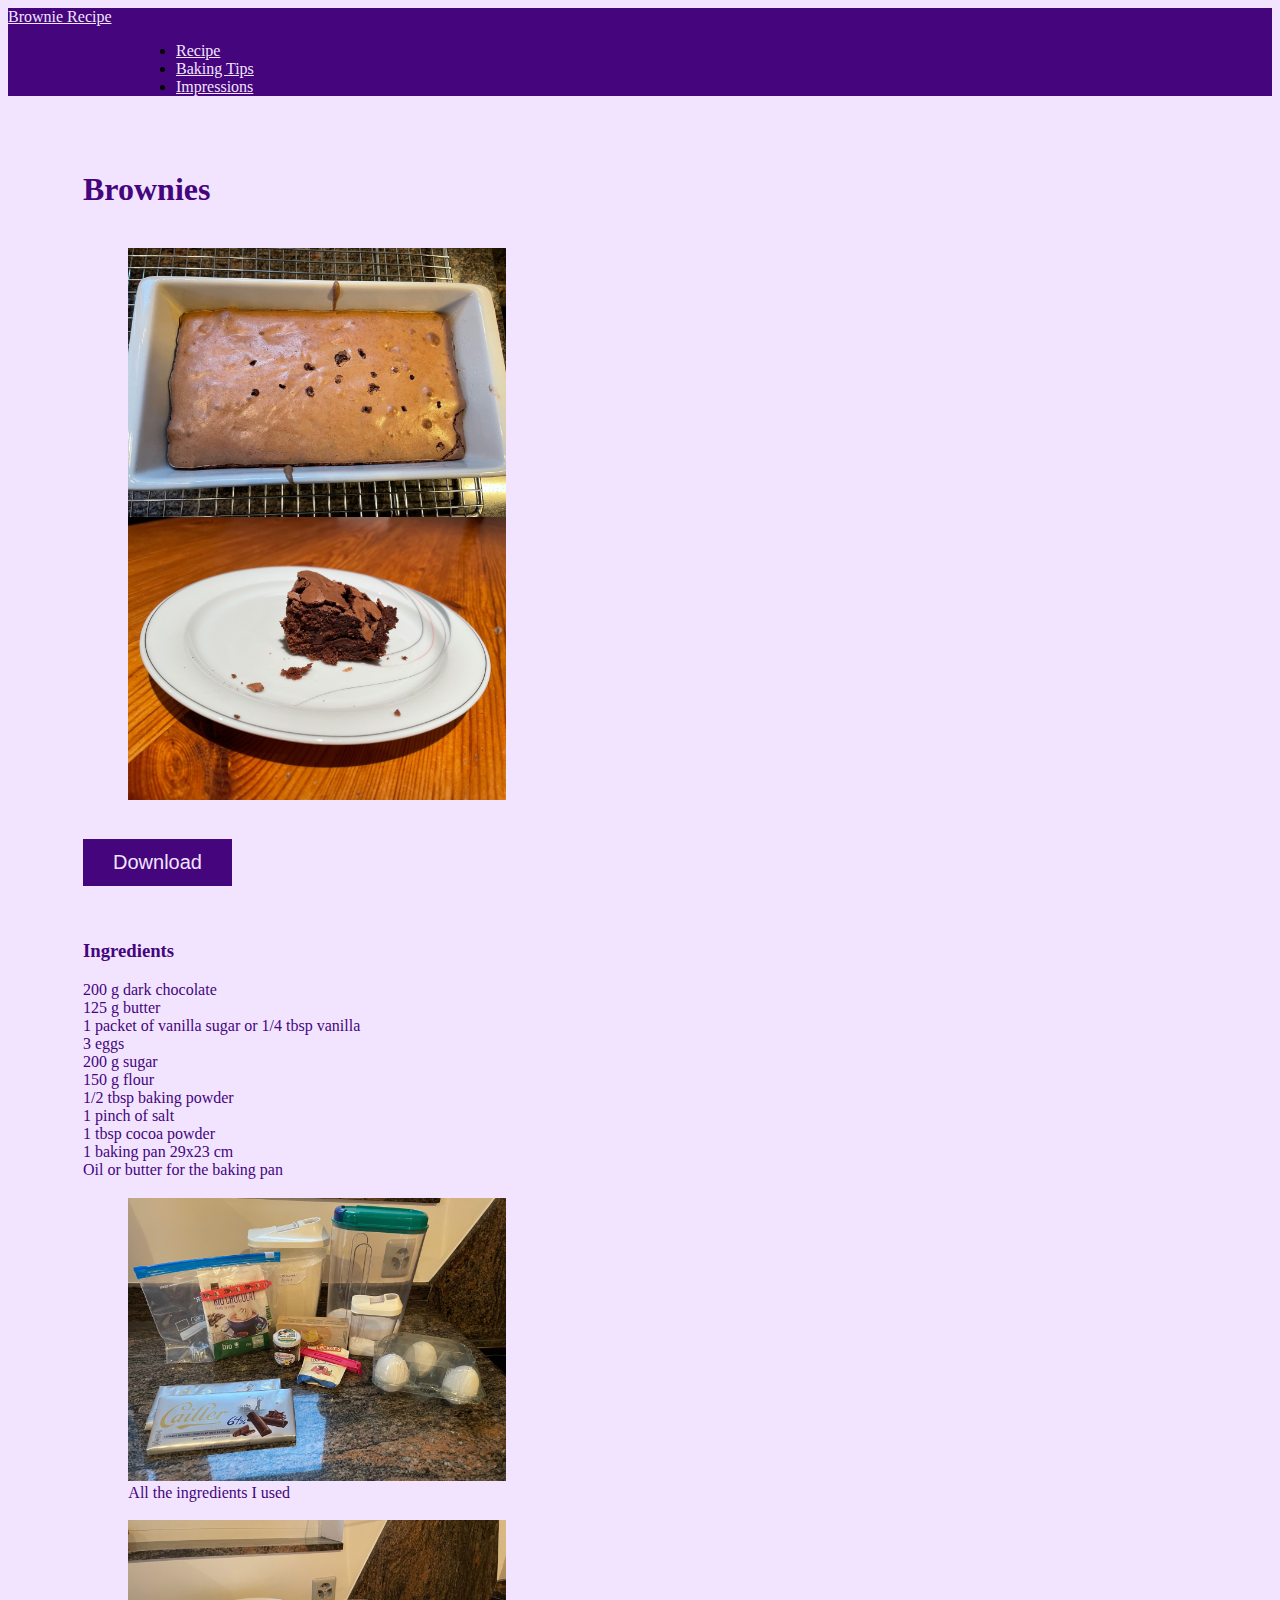
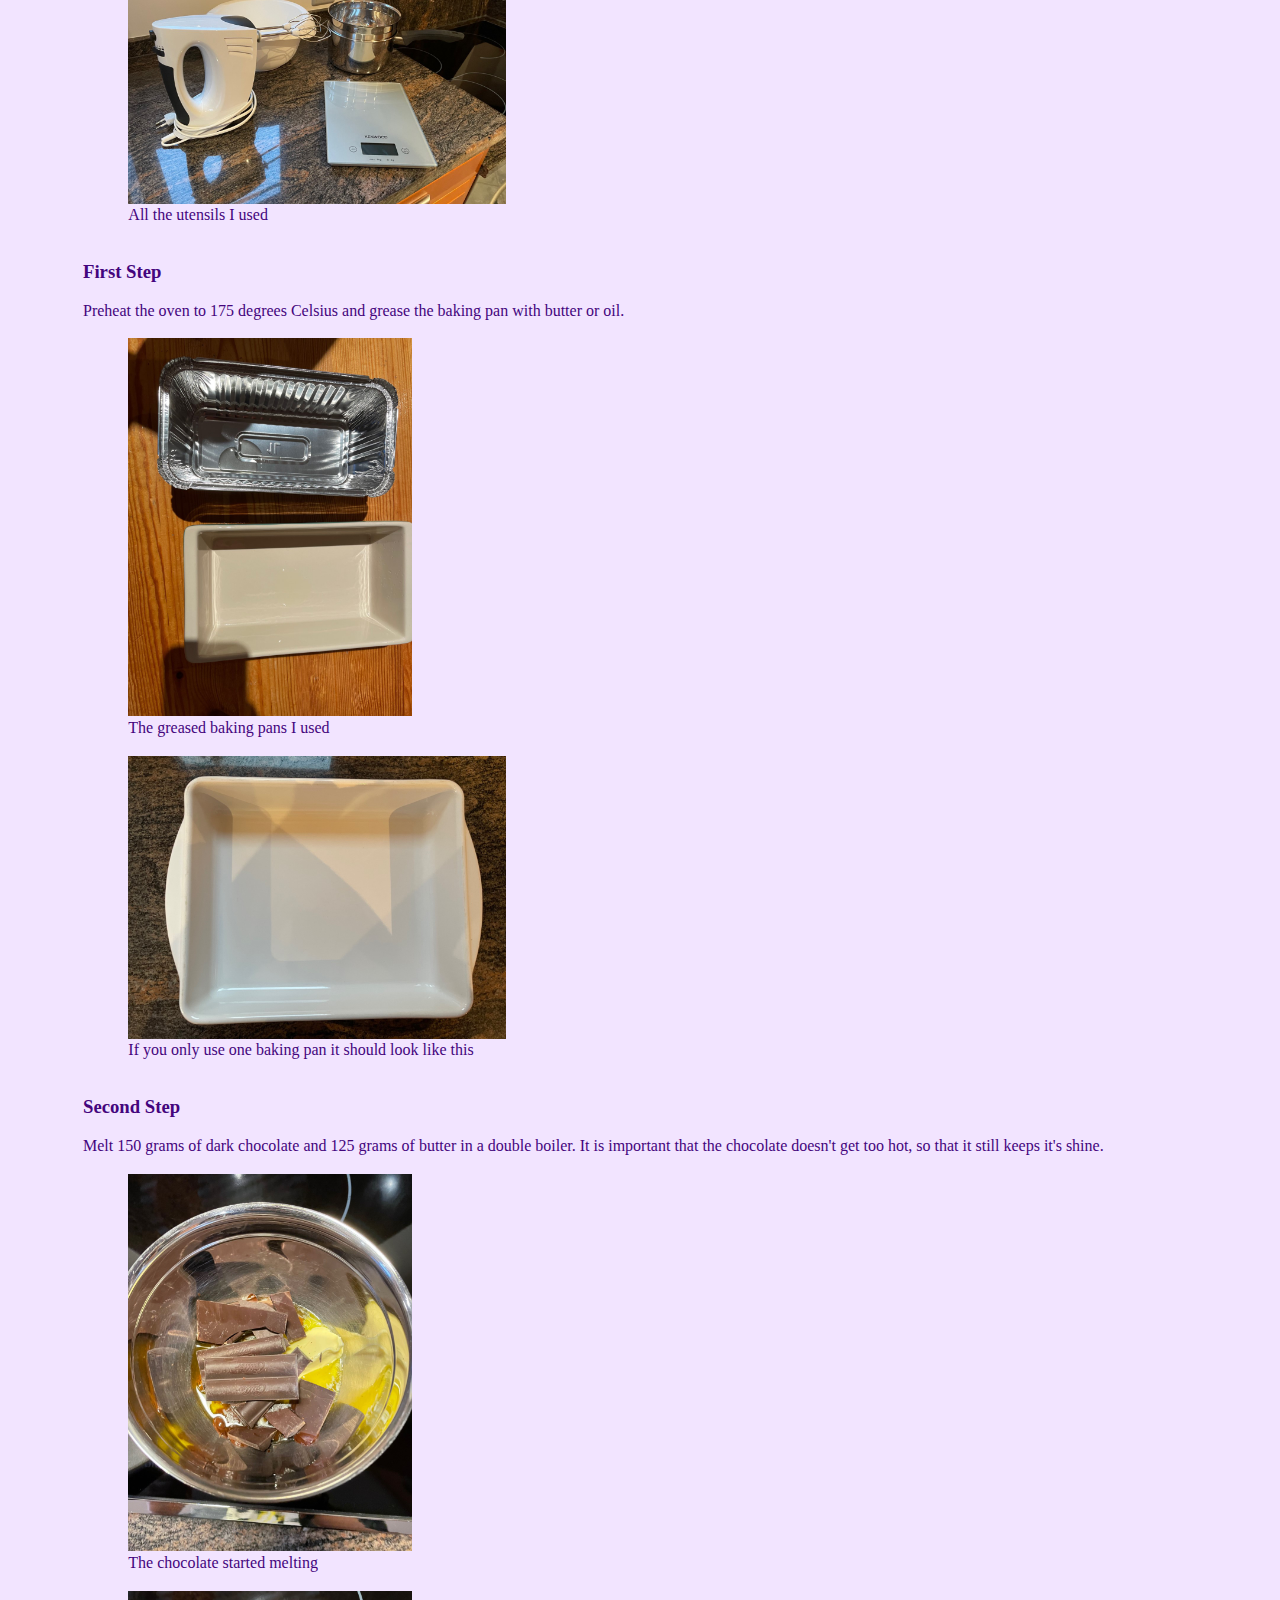
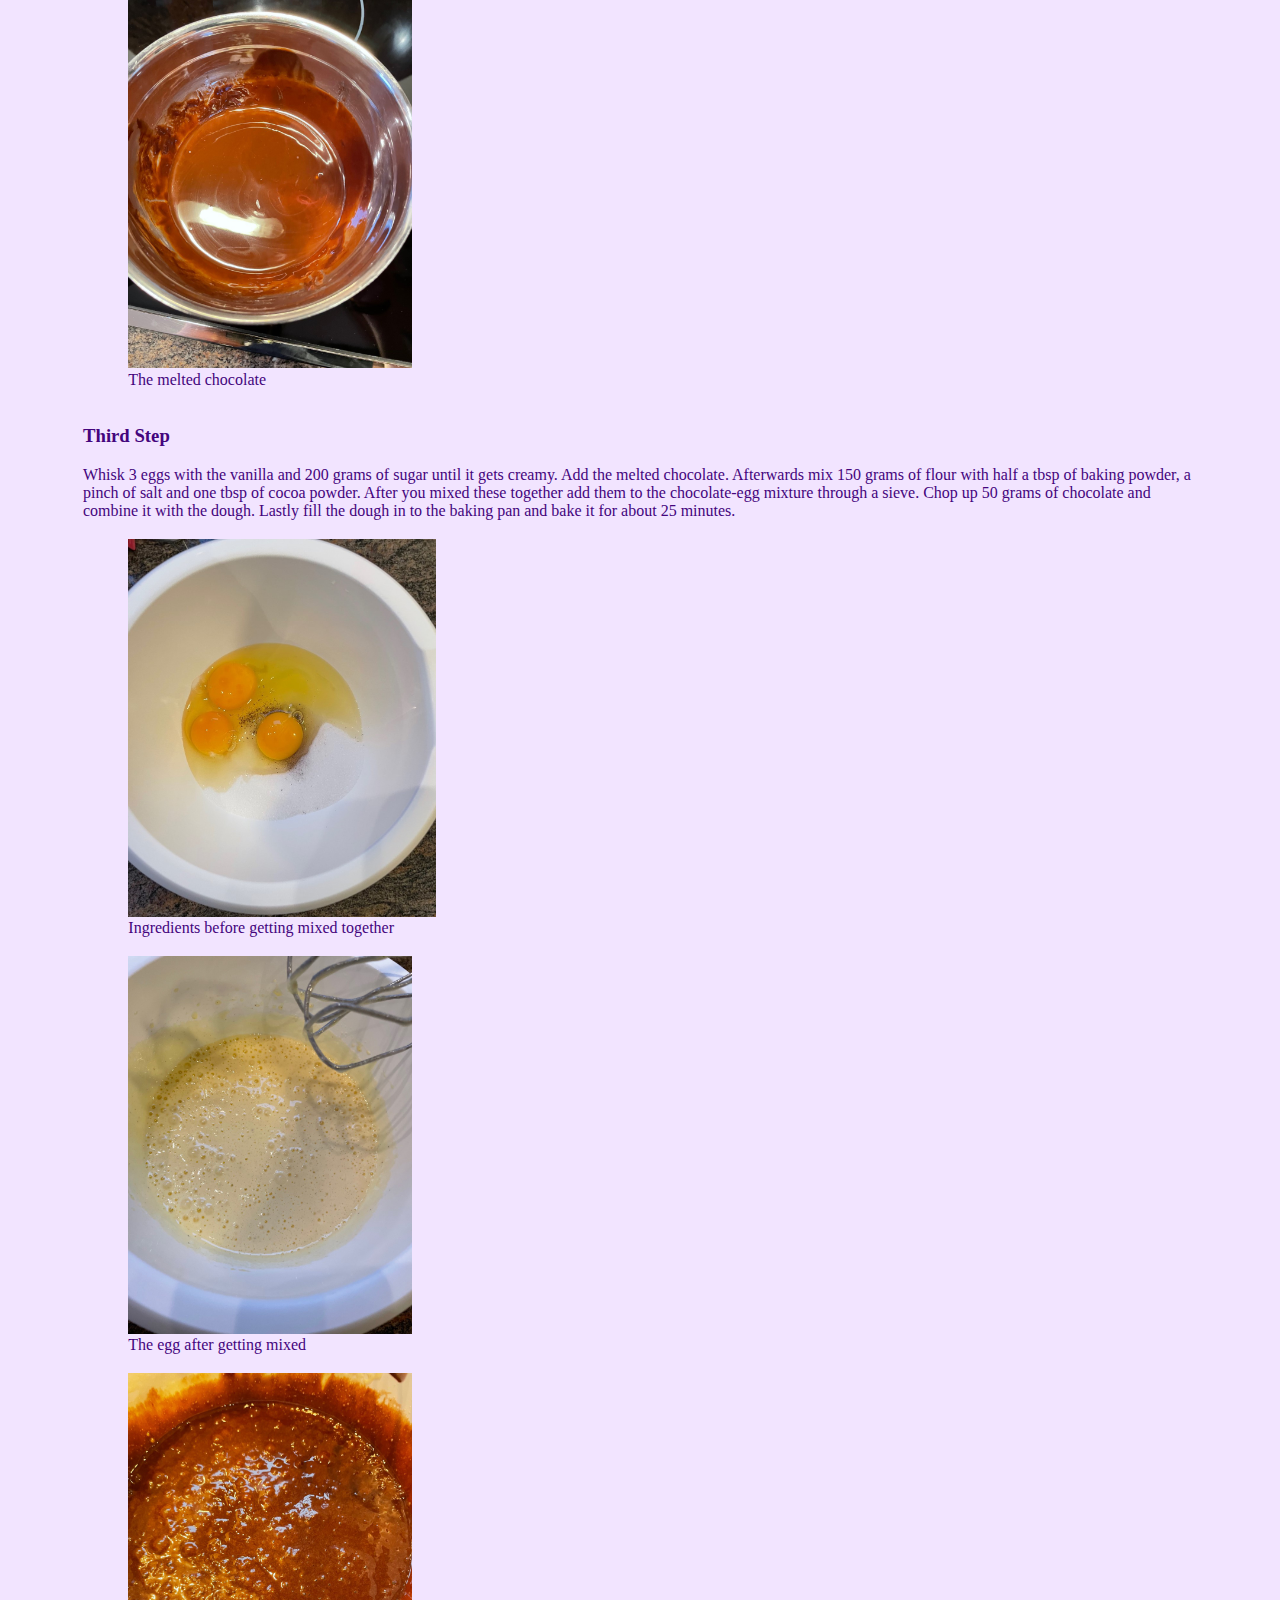
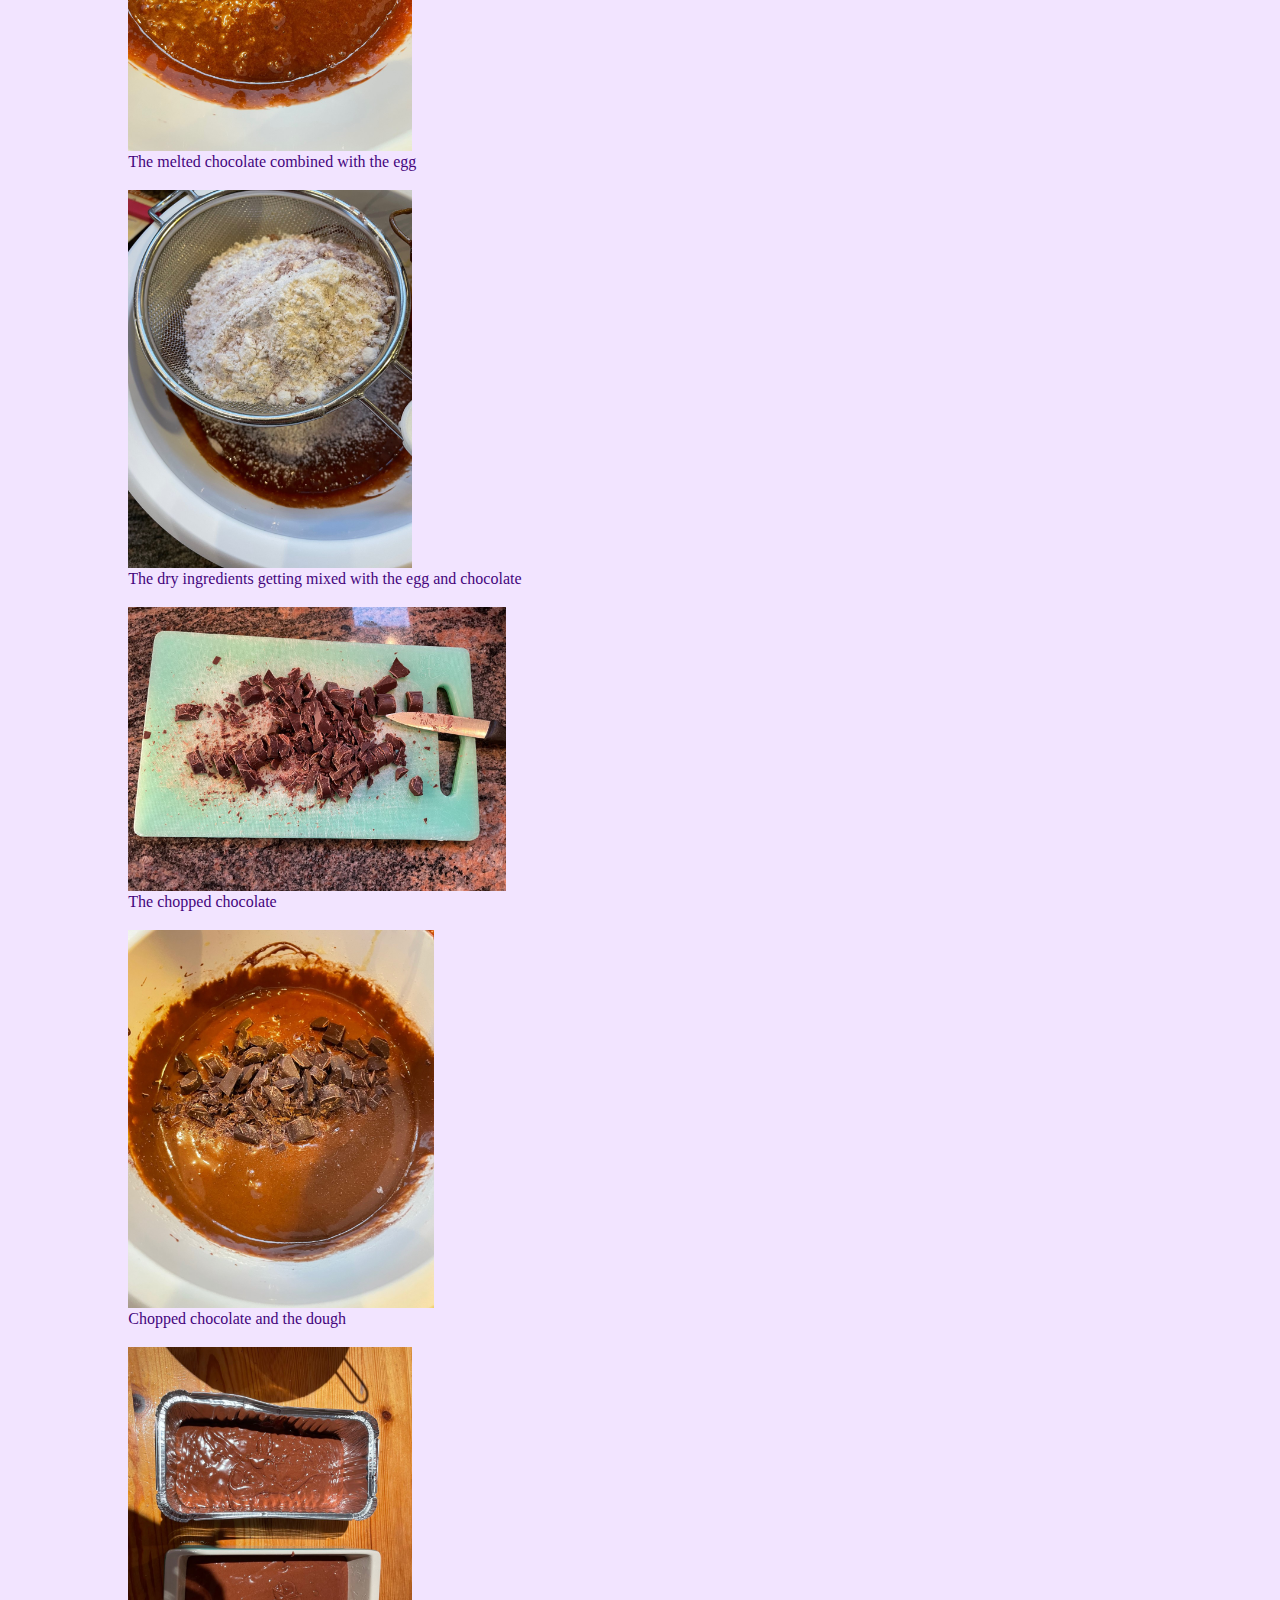
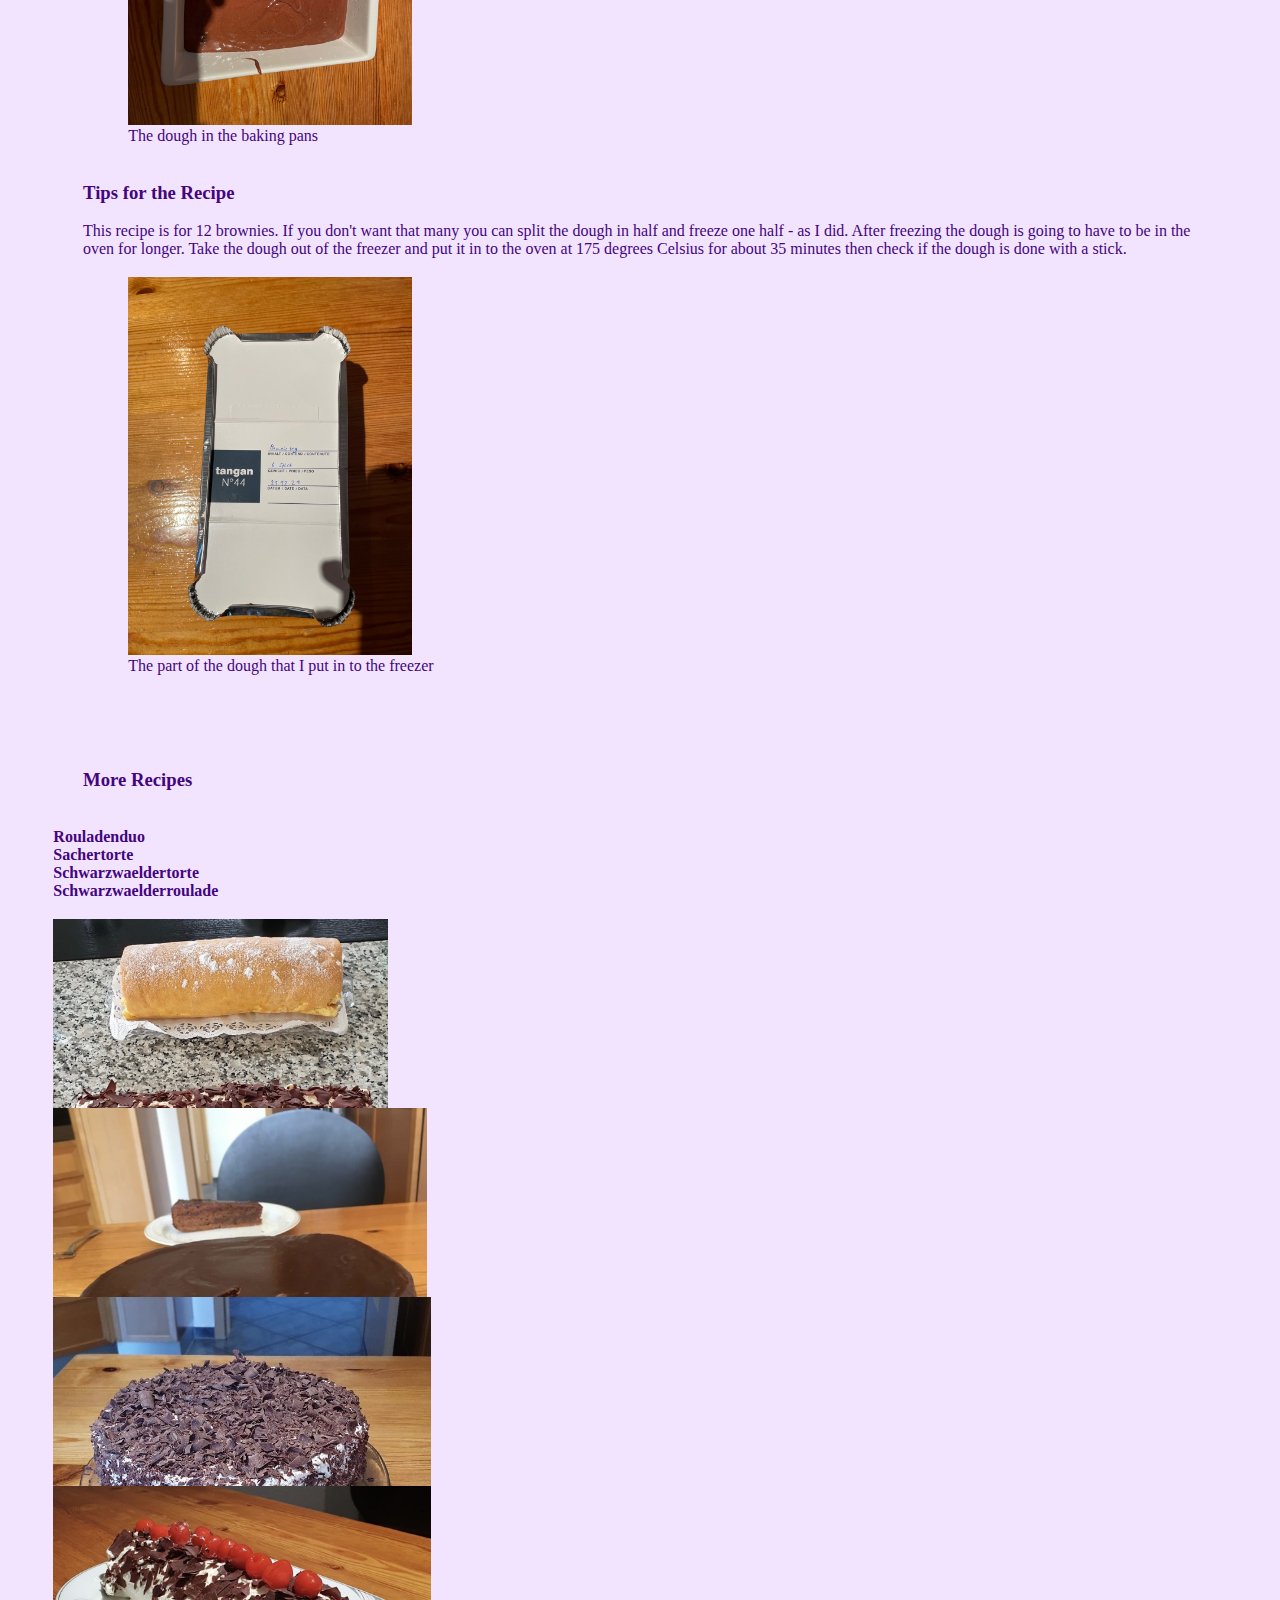
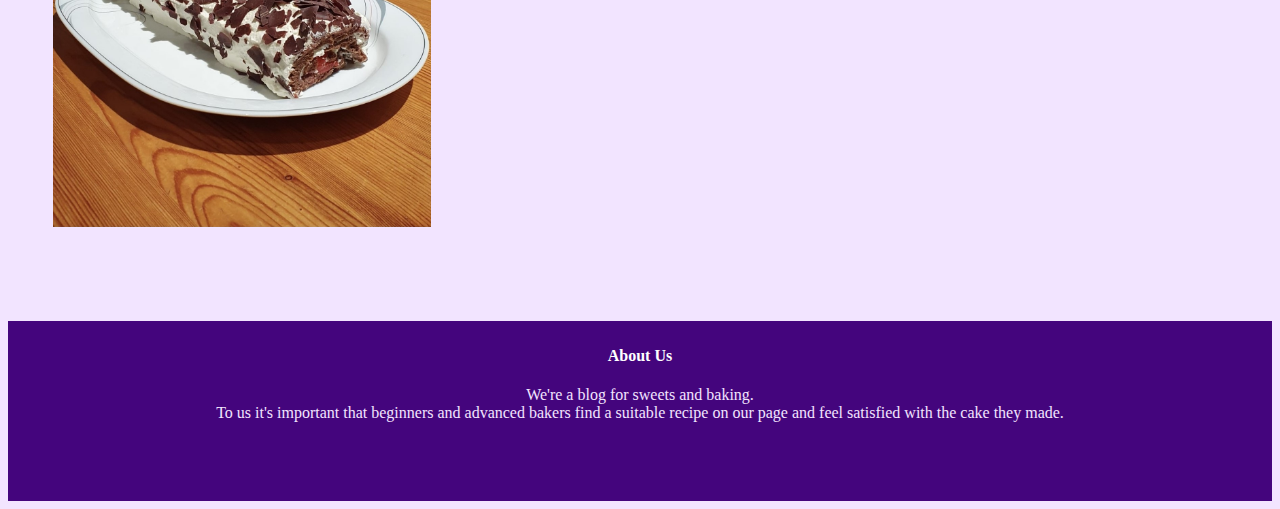
==== commit 3dd819c5: "Worked on structure" ====
--- a/index.html
+++ b/index.html
@@ -4,7 +4,7 @@
     <meta charset="UTF-8">
     <meta http-equiv="X-UA-Compatible" content="IE=edge">
     <meta name="viewport" content="width=device-width, initial-scale=1.0">
-    <title>Document</title>
+    <title>Recipe</title>
     <link href="https://cdn.jsdelivr.net/npm/bootstrap@5.0.2/dist/css/bootstrap.min.css" rel="stylesheet"
     integrity="sha384-EVSTQN3/azprG1Anm3QDgpJLIm9Nao0Yz1ztcQTwFspd3yD65VohhpuuCOmLASjC" crossorigin="anonymous">
   </script>
@@ -122,7 +122,7 @@
     <h3 style="margin-top: 2cm; margin-bottom: -1cm;">More Recipes</h3>
     </div>
 
-    <div class="row" style="margin-top: 1cm;margin-left: 0.2cm;">
+    <div class="row" style="margin-top: 1cm; margin-left: 0.2cm;">
         <div class="col-sm" style=" margin-left: 1cm;"><p4>Rouladenduo</p4></div>
         <div class="col-sm" style=" margin-left: 1cm;"><p4>Sachertorte</p4></div>
         <div class="col-sm"  style=" margin-left: 1cm;"><p4>Schwarzwaeldertorte</p4></div>
--- a/style.css
+++ b/style.css
@@ -29,6 +29,7 @@
       color: #F2E4FF;
   }
   body {
+     max-width: 100%;
       background-color: #F2E4FF;
       
   }
@@ -81,6 +82,8 @@
     width: 100px;
   
   }
+  .recipe {
+    margin-left: 50px  }
 }
 @media screen and (max-width: 600px) {
   img {
@@ -89,6 +92,9 @@
   p3 {
     margin-left: -1cm;
   }
+  .recipe {
+    margin-left: 40px;
+  }
 }
 
   